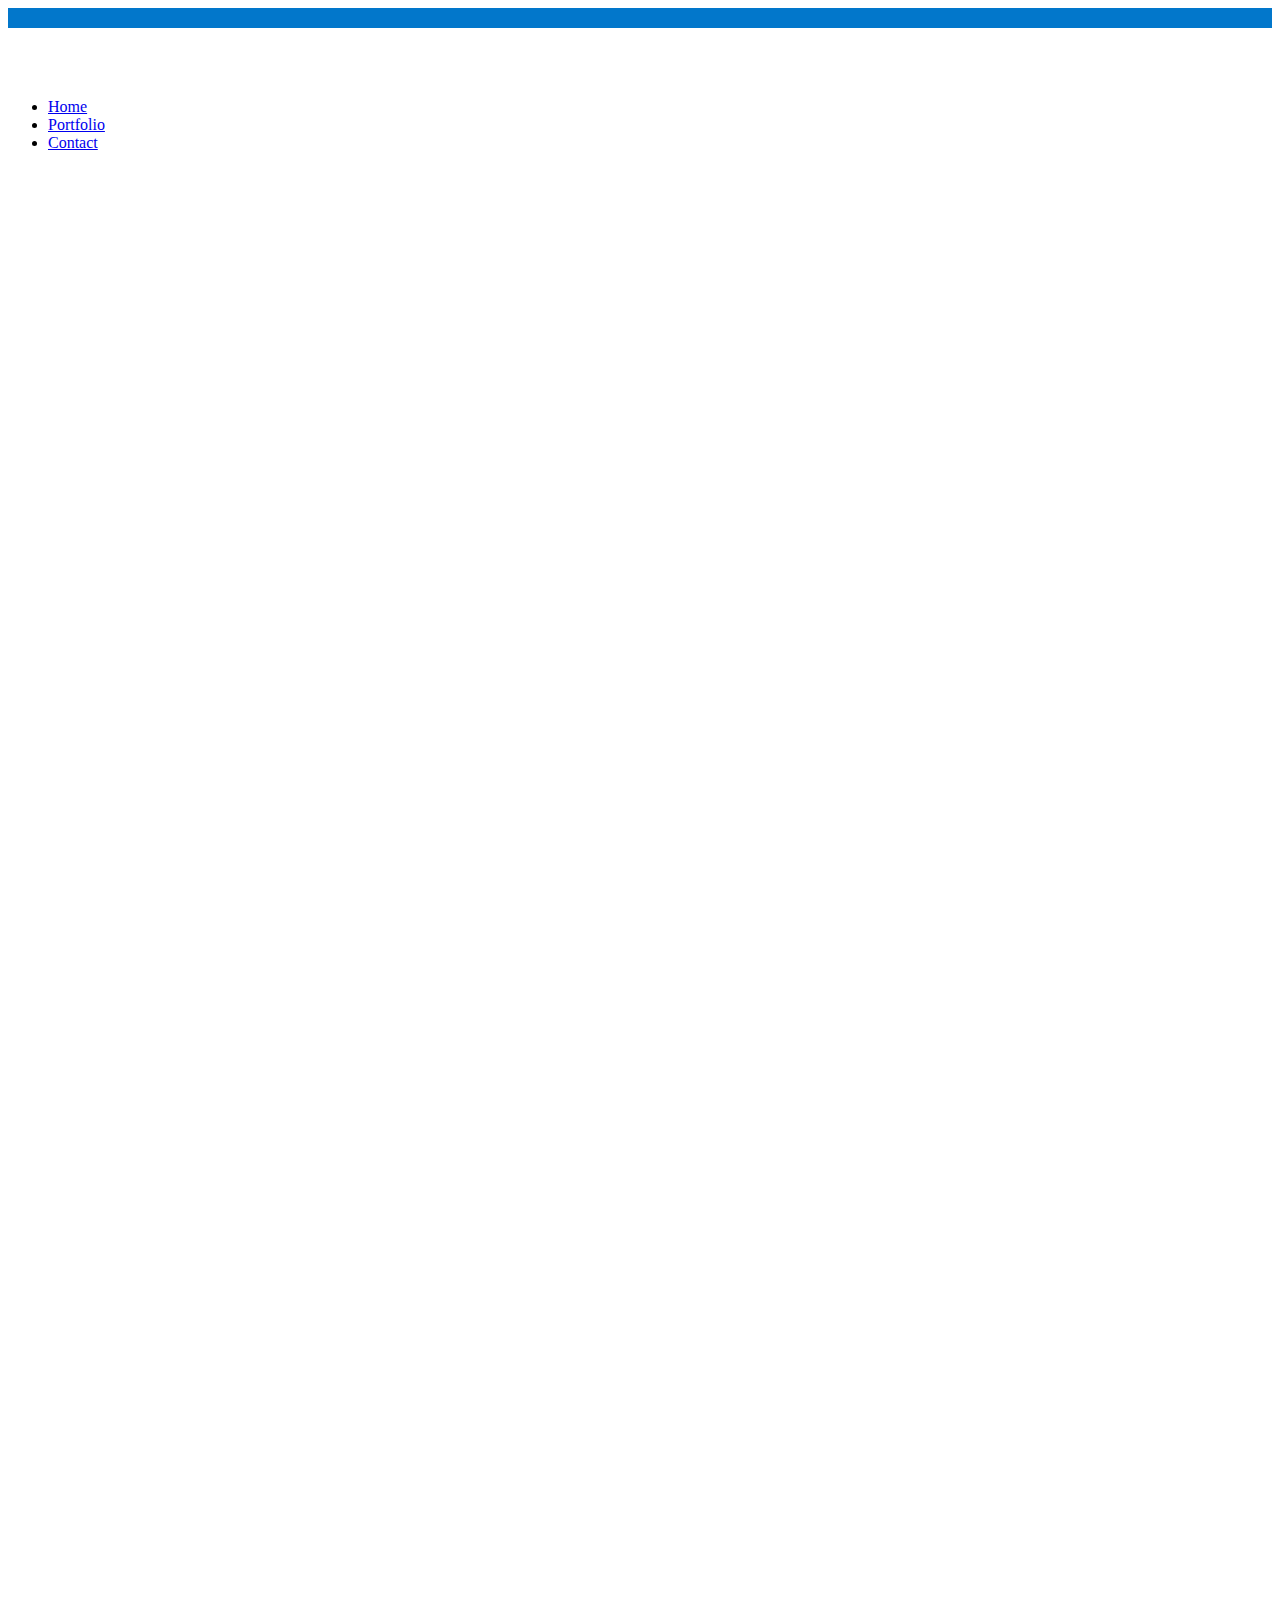
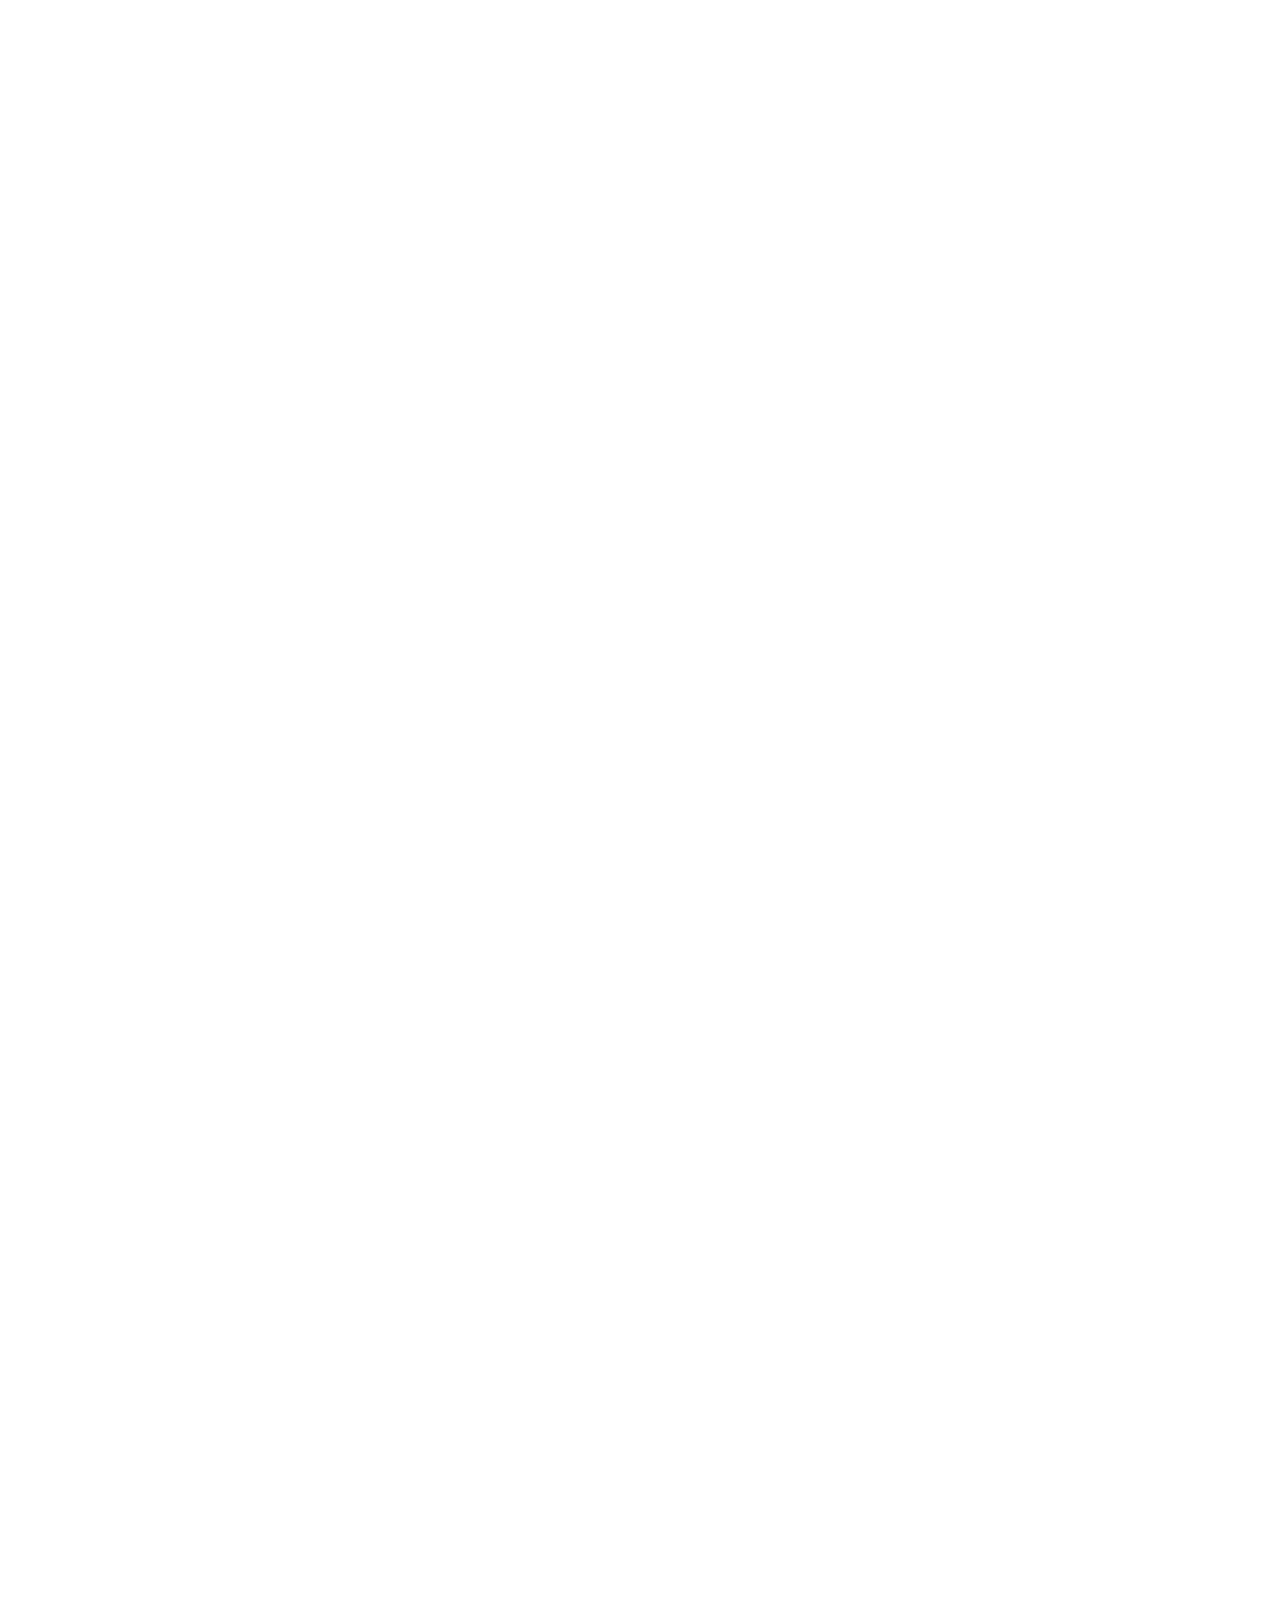
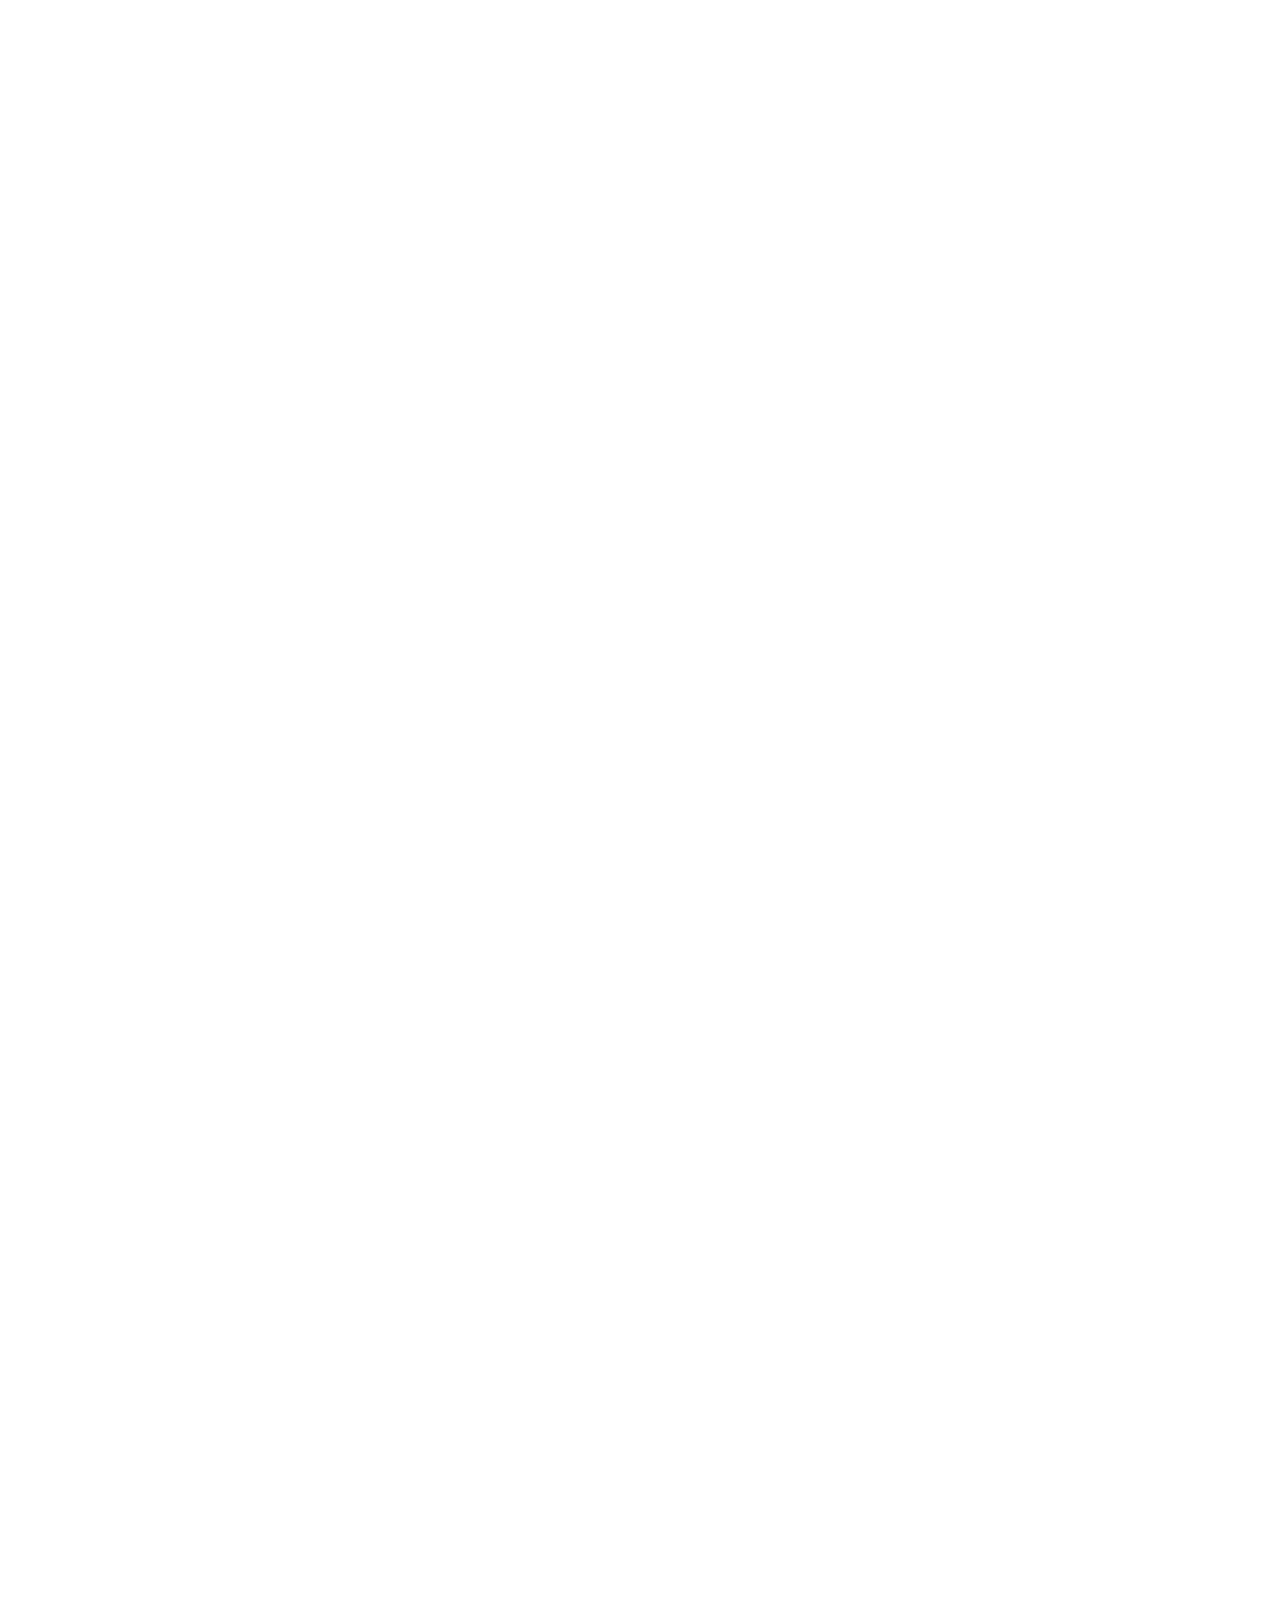
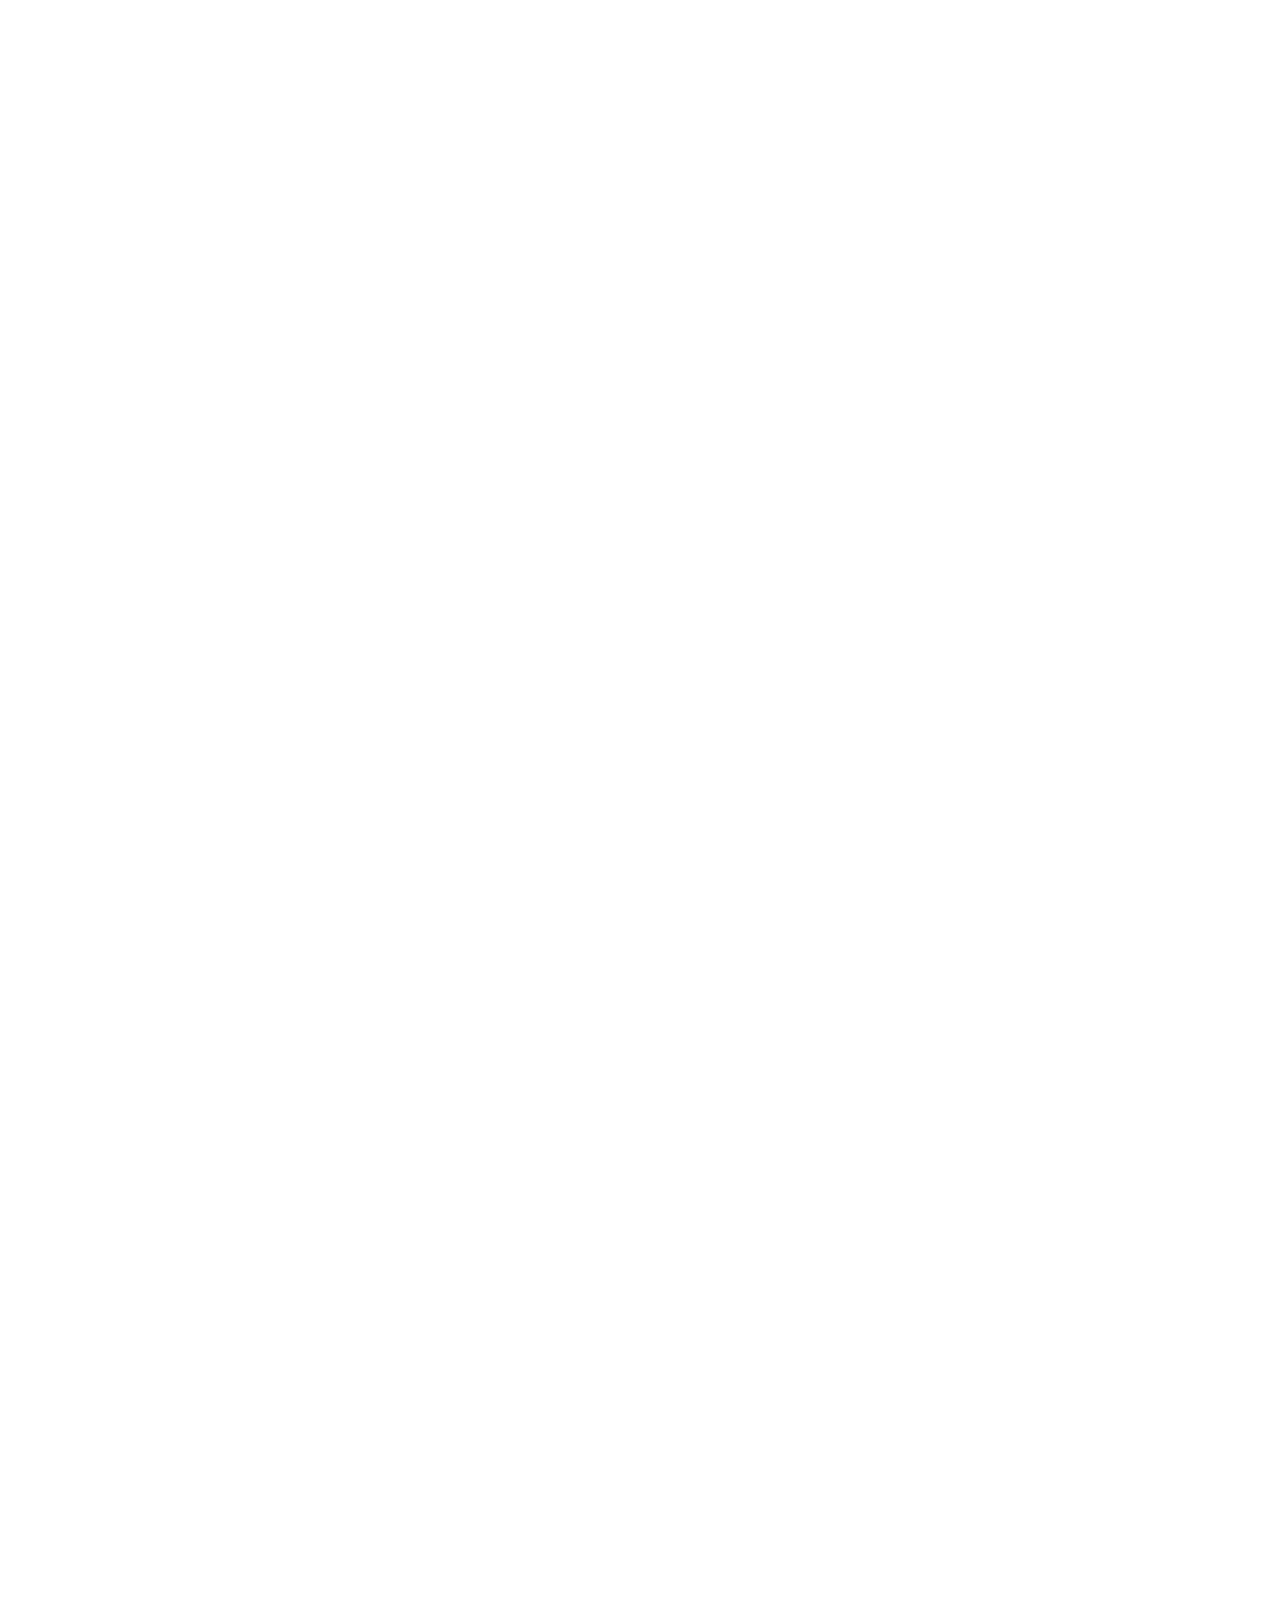
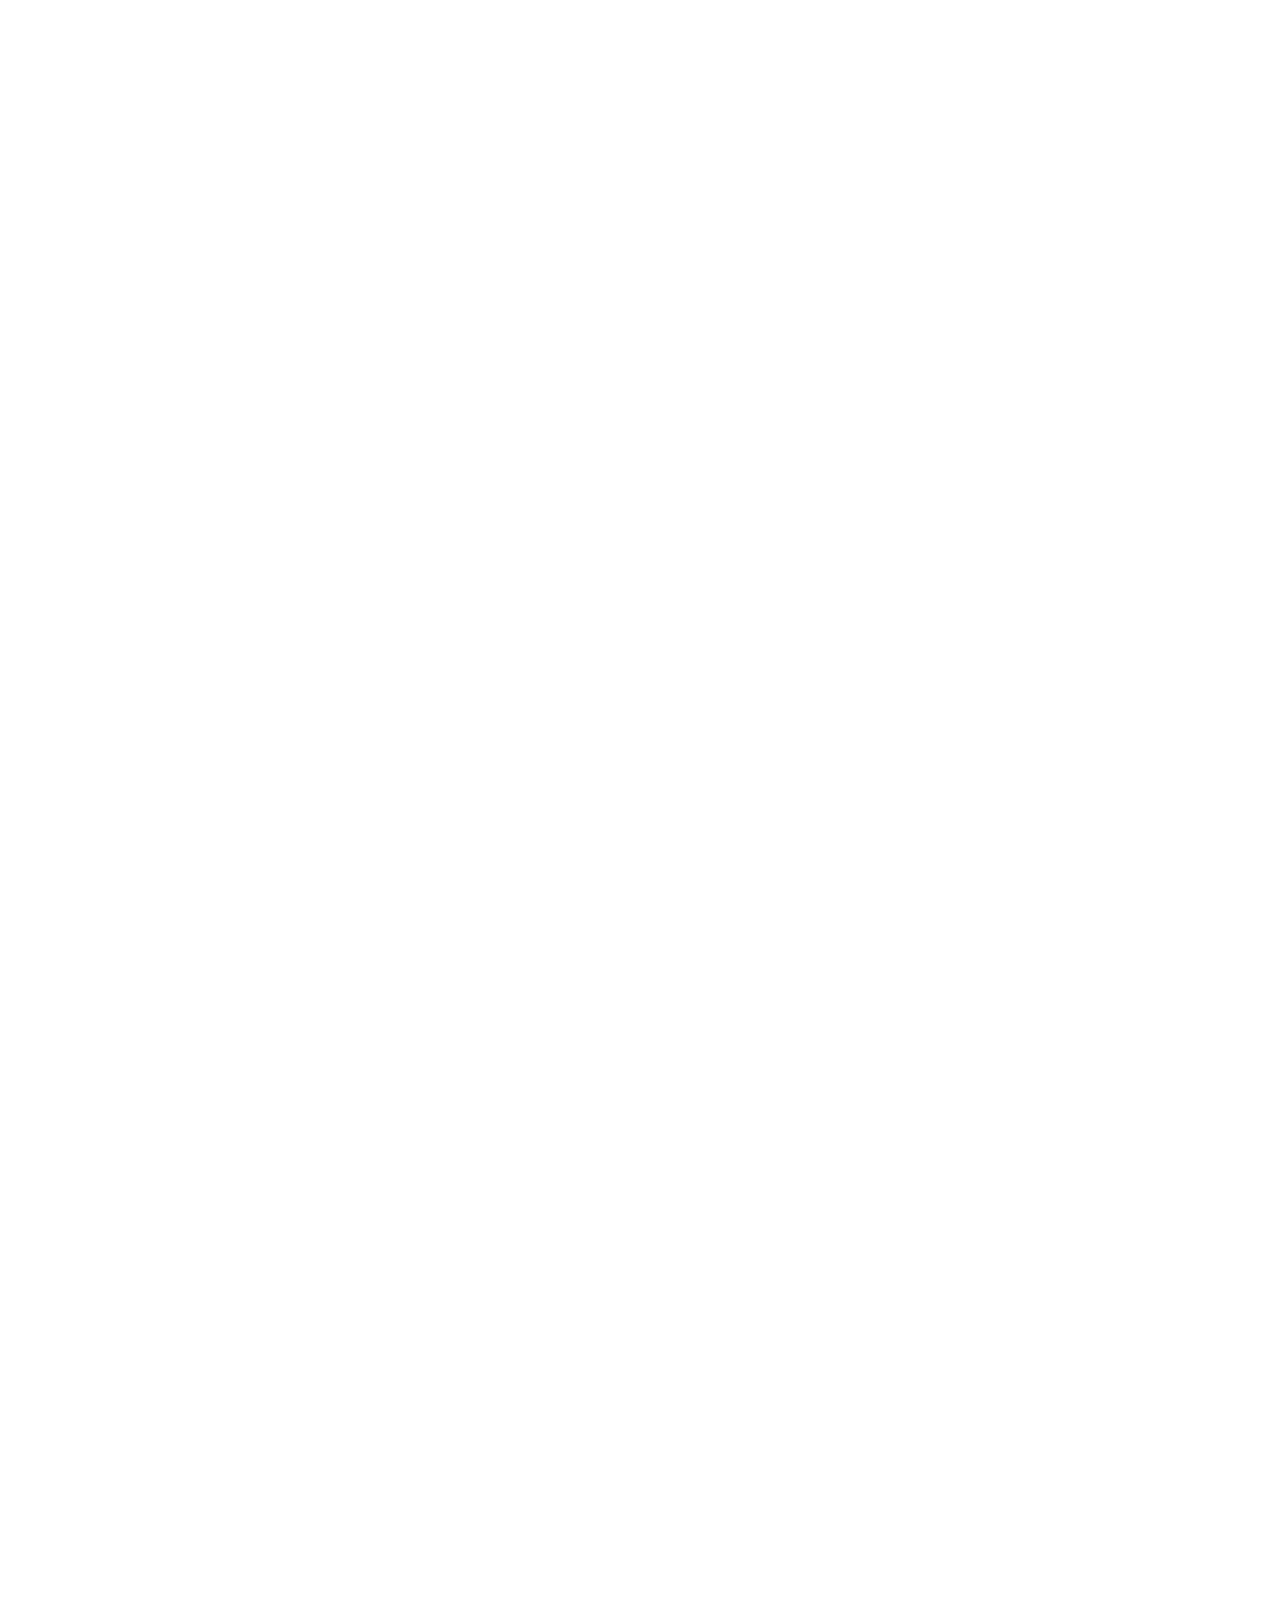
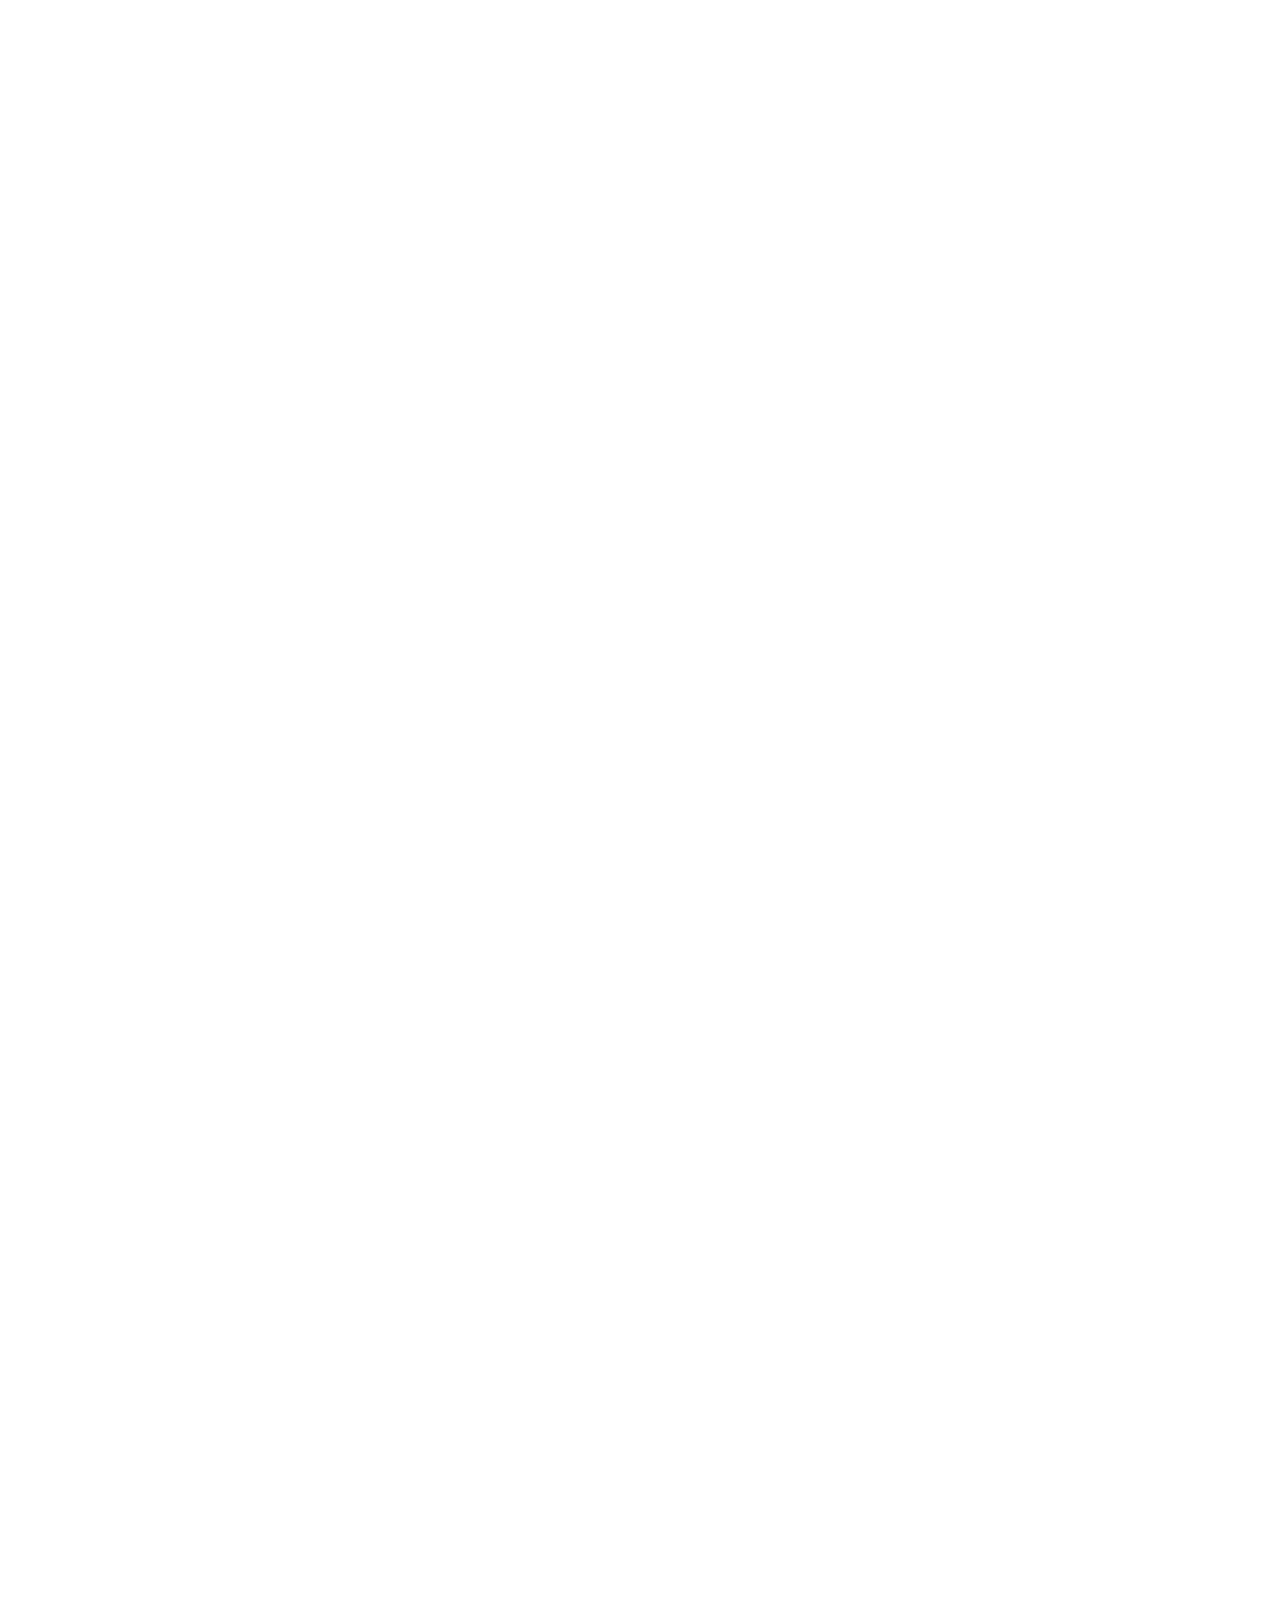
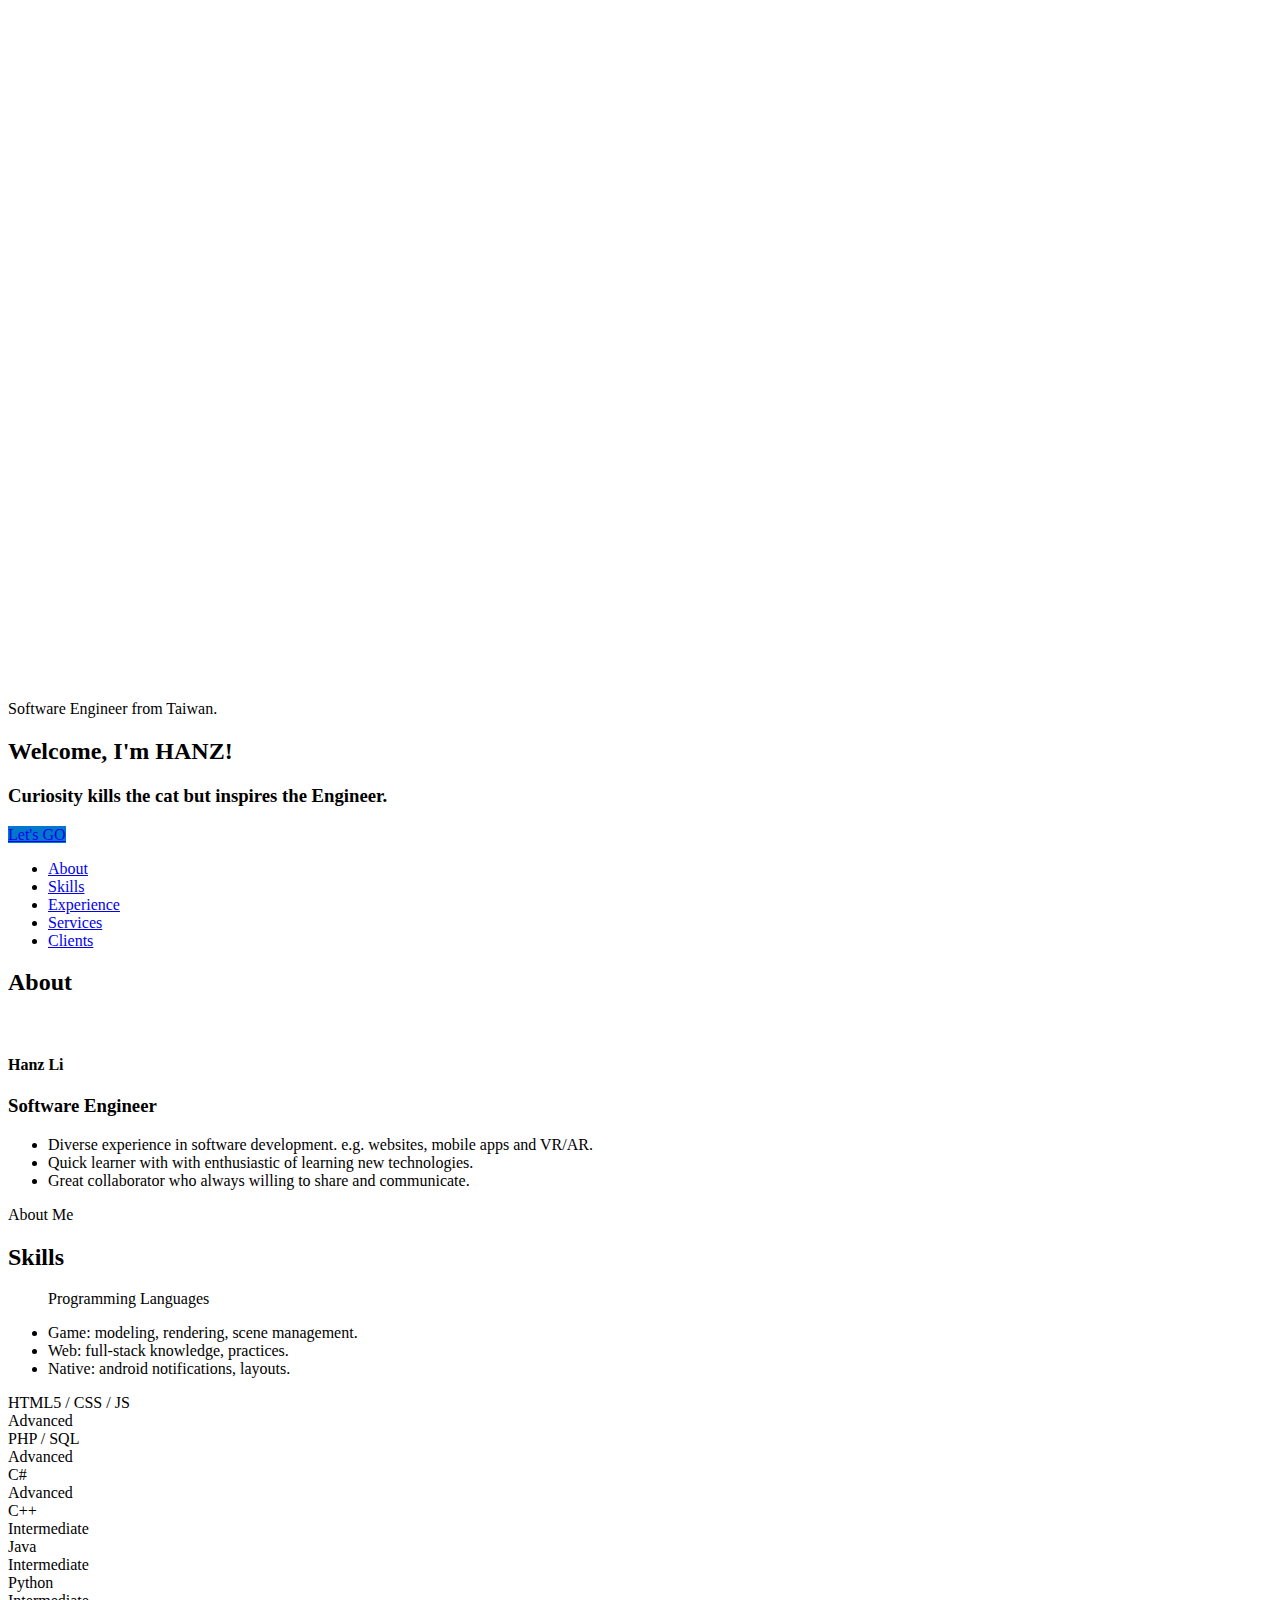
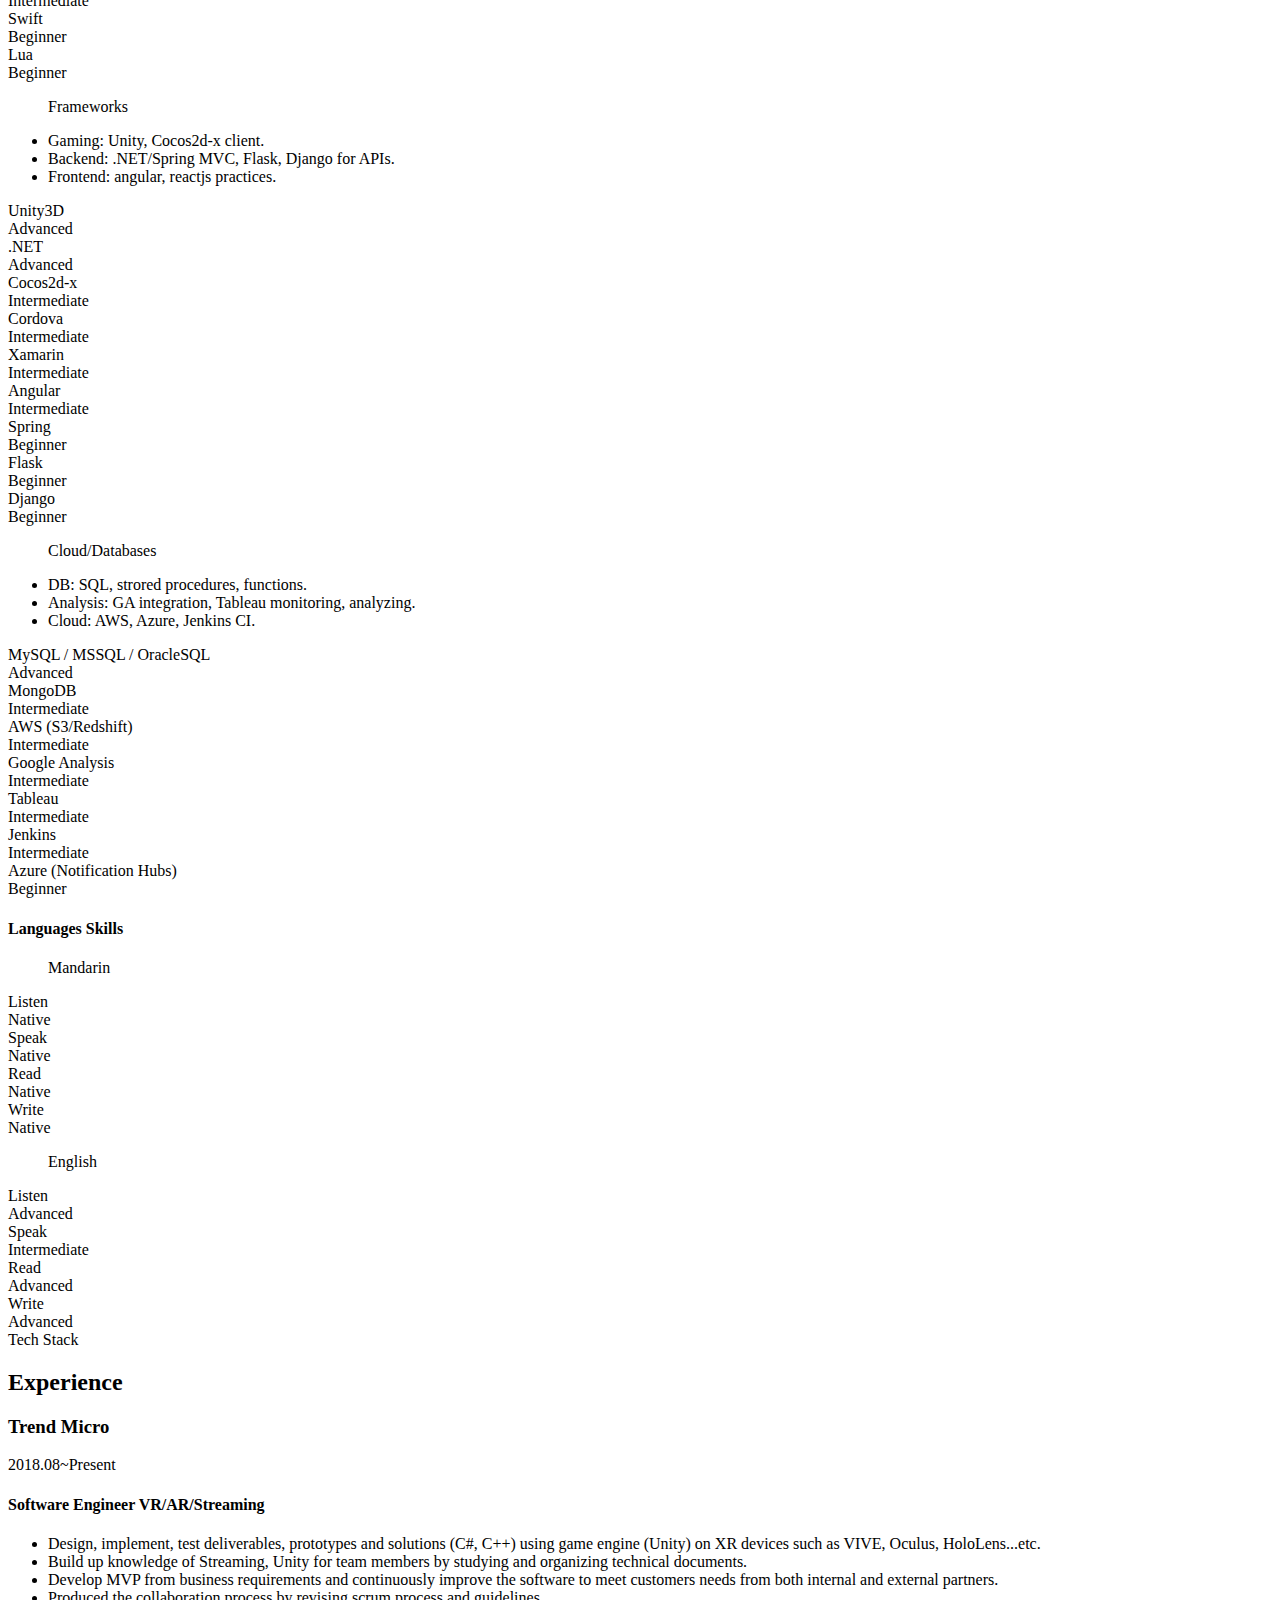
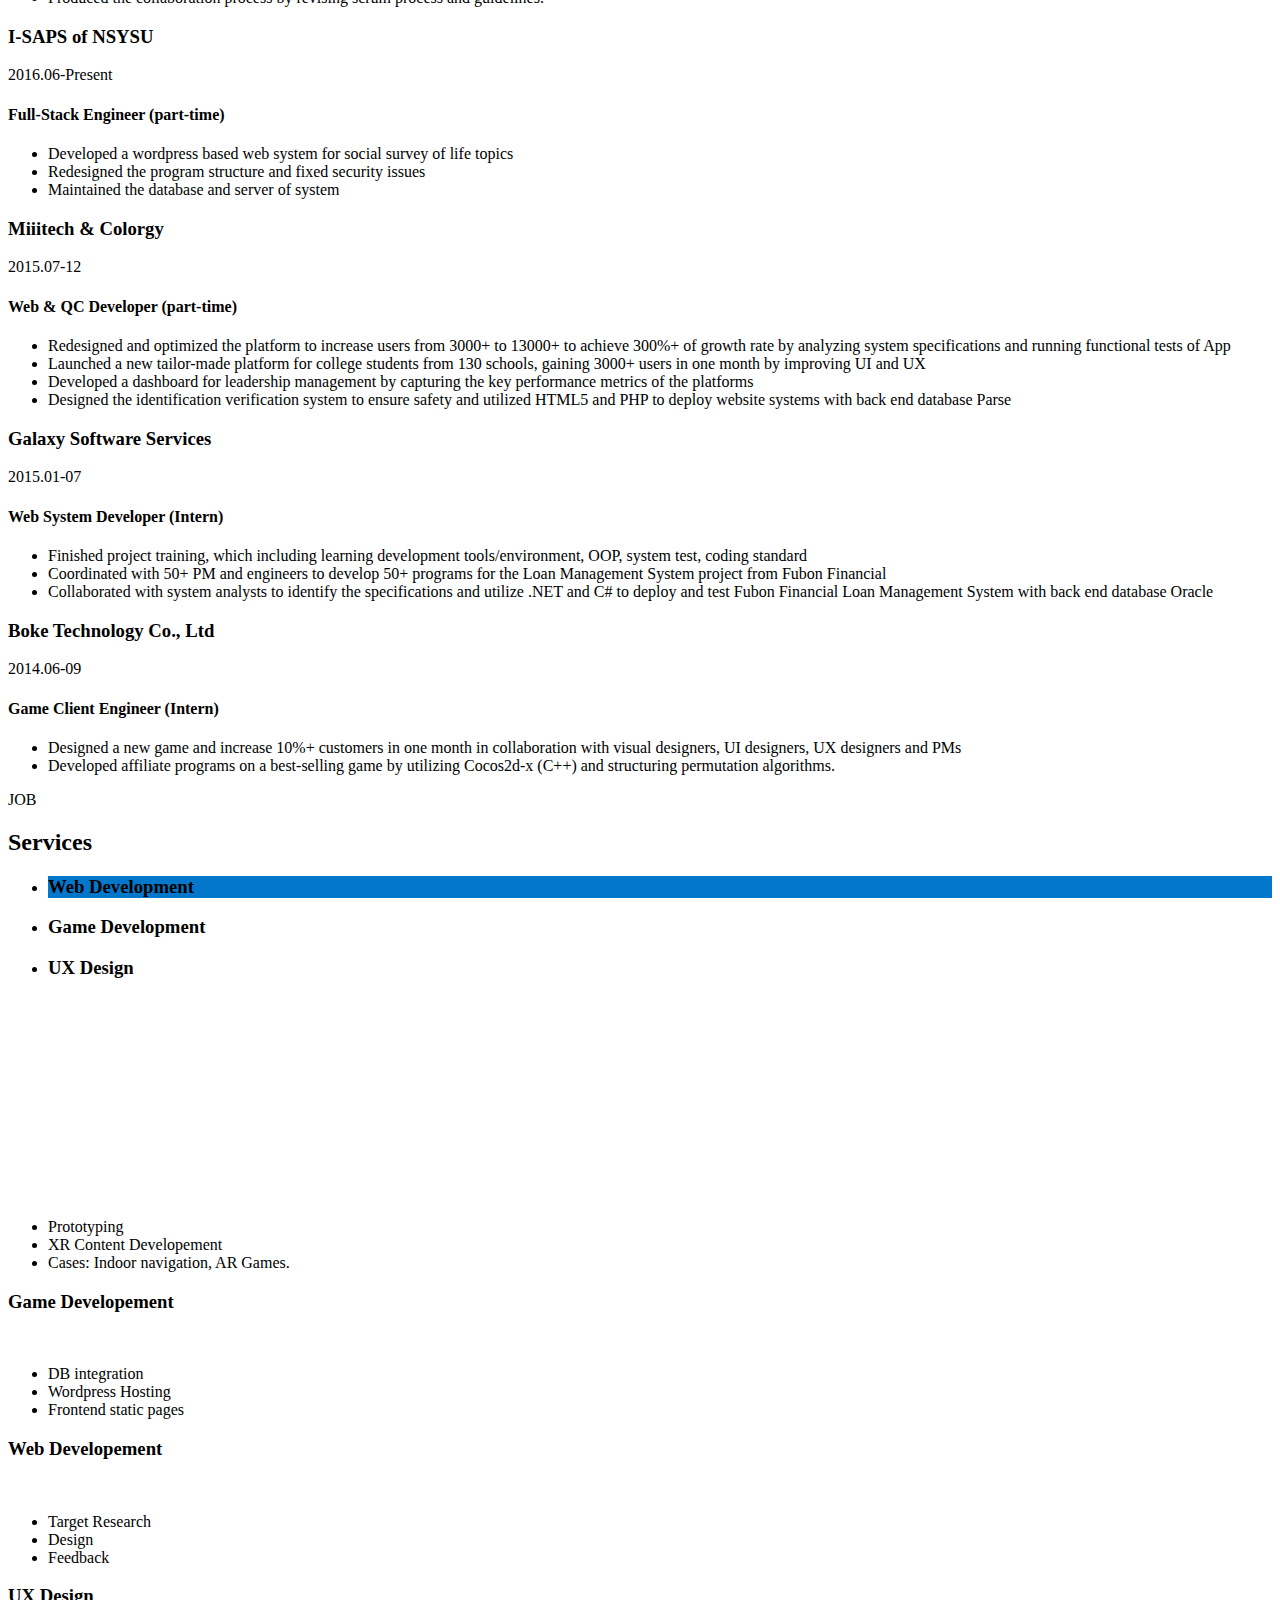
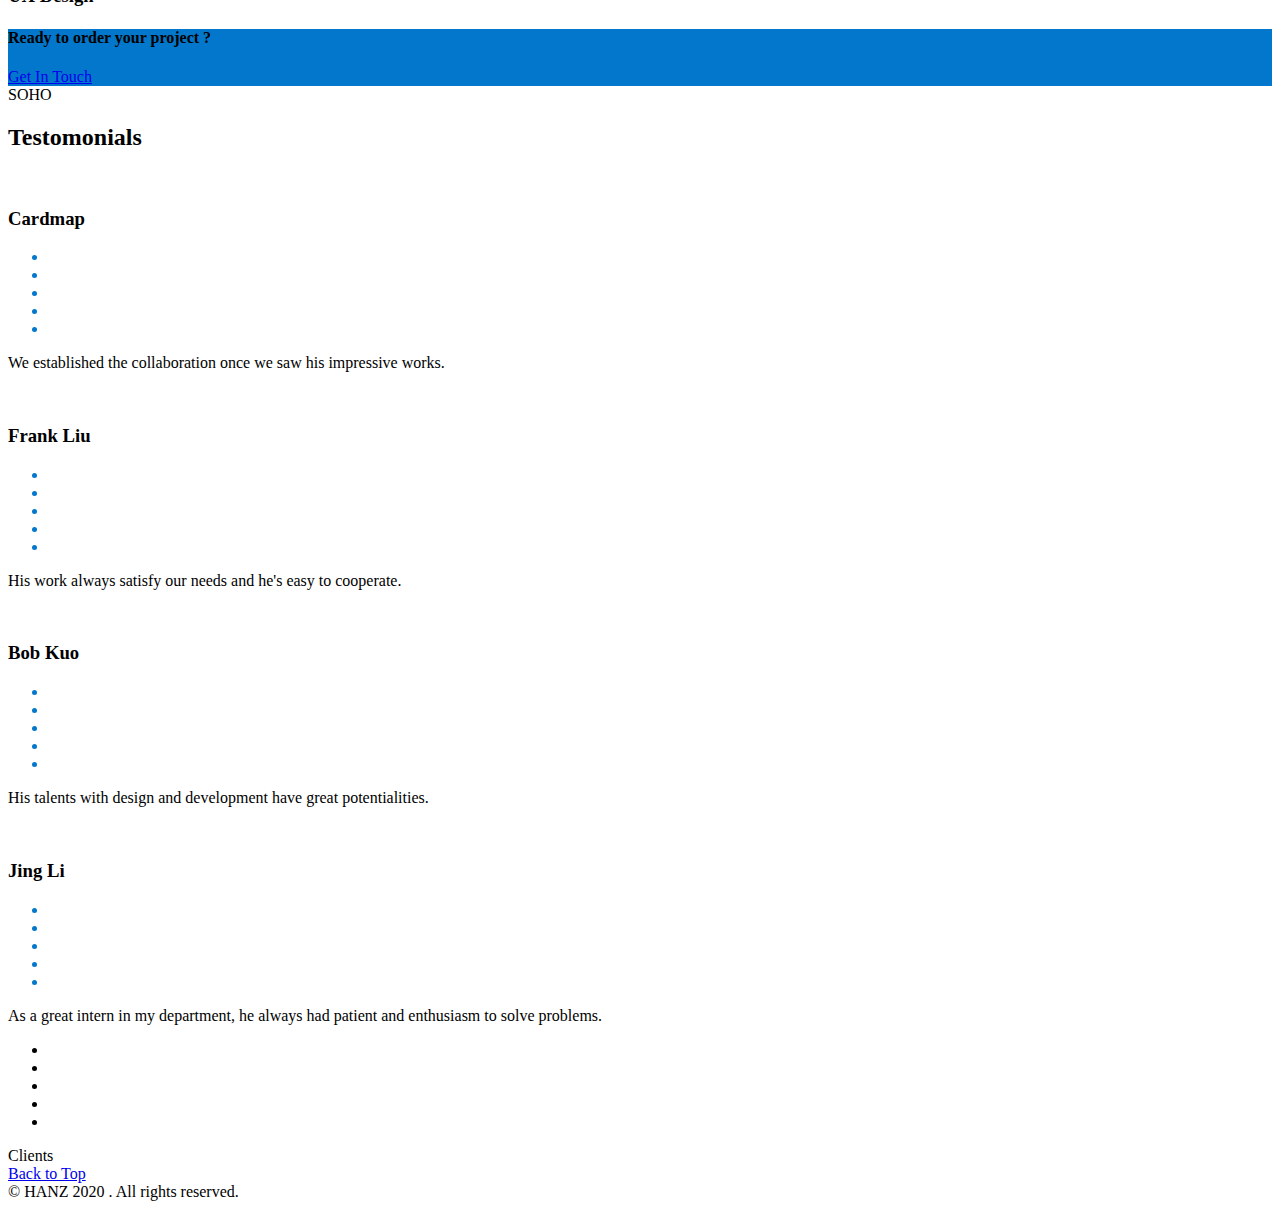
==== index.html @ 51c035bb "update page" ====
<!DOCTYPE HTML>
<html lang="en">
<head>
    <!--=============== basic  ===============-->
    <meta charset="UTF-8">
    <title>HANZ</title>
    <meta name="viewport" content="width=device-width, initial-scale=1.0, minimum-scale=1.0, maximum-scale=1.0, user-scalable=no">
    <meta name="robots" content="index, follow"/>
    <meta name="keywords" content=""/>
    <meta name="description" content=""/>
    <!--=============== css  ===============-->
    <link type="text/css" rel="stylesheet" href="css/reset.css">
    <link type="text/css" rel="stylesheet" href="css/plugins.css">
    <link type="text/css" rel="stylesheet" href="css/style.css">
    <link type="text/css" rel="stylesheet" href="css/color.css">
    <link type="text/css" rel="stylesheet" href="css/yourstyle.css">
    <!--=============== favicons ===============-->
    <link rel="shortcut icon" href="images/icon.png">
</head>
<body>
<!--================= loader ================-->
<div class="loader-holder">
    <div class="loader-inner loader-vis">
        <div class="loader"></div>
    </div>
</div>
<!--================= loader end ================-->
<!--================= main start ================-->
<div id="main">
    <!--================= Header ================-->
    <header class="main-header">
        <a href="index.html" class="logo-holder"><img src="images/logo.png" alt=""></a>
        <!-- info-button -->
        <div class="nav-button" id="open-button">
            <span class="menu-global menu-top"></span>
            <span class="menu-global menu-middle"></span>
            <span class="menu-global menu-bottom"></span>
        </div>
        <!-- info-button end-->
        <div class="show-share isShare"><img src="images/share.png" alt=""></div>
    </header>
    <!-- End header -->
    <!--================= menu ================-->
    <div class="menu-wrap">
        <div class="menu-inner">
            <!-- menu logo-->
            <a href="index.html" class="menu-logo"><img src="images/logo.png" alt=""></a>
            <!-- menu logo end -->
            <div class="hid-men-wrap   alt">
                <div id="hid-men">
                    <ul class="menu">
                        <li>
                            <a href="index.html">Home</a>
                            <!-- level 2-->
                            <!--<ul>
                                <li><a href="index.html">Slider</a></li>
                                <li><a href="index2.html">Impulse image</a></li>
                                <li><a href="index3.html">Image</a></li>
                                <li><a href="index4.html">Slideshow</a></li>
                                <li><a href="index5.html">Carousel</a></li>
                                <li><a href="index6.html">Video</a></li>
                            </ul>-->
                            <!-- level 2 end-->
                        </li>
                        <li>
                            <a href="portfolio.html">Portfolio</a>
                        </li>
                            <!--<ul>
                                <li><a href="portfolio.html">Style 1</a></li>
                                <li><a href="portfolio2.html">Style 2</a></li>
                                <li><a href="portfolio3.html">Style 3</a></li>
                                <li><a href="portfolio4.html">Style 4</a></li>
                                <li>
                                    <a href="#">Portfolio single</a>
                         <ul>
                                        <li><a href="portfolio-single.html">Style 1</a></li>
                                        <li><a href="portfolio-single2.html">Style 2</a></li>
                                        <li><a href="portfolio-single3.html">Style 3</a></li>
                                        <li><a href="portfolio-single4.html">Style 4</a></li>
                                        <li><a href="portfolio-single5.html">Style 5</a></li>
                                    </ul>
                    </li>
                            </ul>-->
                        <!--</li>-->
                        <li><a href="contact.html">Contact</a></li>
                        <!--<li><a href="blog.html">Blog</a></li>-->
                        <!--<li>
                            <a href="#">Pages</a>
                            <ul>
                                <li><a href="blog-single.html">Blog Single</a></li>
                                ‰<li><a href="404.html">404</a></li>
                                <li><a href="contact2.html">Contact 2</a></li>
                            </ul>
                        </li>-->
                    </ul>
                </div>
            </div>
        </div>
        <div class="morph-shape" id="morph-shape" data-morph-open="M-7.312,0H15c0,0,66,113.339,66,399.5C81,664.006,15,800,15,800H-7.312V0z;M-7.312,0H100c0,0,0,113.839,0,400c0,264.506,0,400,0,400H-7.312V0z">
            <svg xmlns="http://www.w3.org/2000/svg" width="100%" height="100%" viewBox="0 0 100 800" preserveAspectRatio="none">
                <path d="M-7.312,0H0c0,0,0,113.839,0,400c0,264.506,0,400,0,400h-7.312V0z"/>
            </svg>
        </div>
    </div>
    <!--menu end-->
    <!-- Hero section   -->
    <div class="hero-wrap fl-wrap full-height">
        <div class="hero-item">
            <div class="media-container">
                <div class="video-mask"></div>
                <!--=============== add you video id  in data-vid="" if you want add sound change data-mv="1" on data-mv="0" ===============-->
                <div  class="background-video" data-vid="FM7MFYoylVs" data-mv="1"> </div>
                <div class="bg mob-bg" style="background-image:url(images/bg/2.jpg)"></div>
                <div class="overlay"></div>
            </div>
        </div>
        <div class="hero-wrap-item  left-her alt">
            <div class="container">
                <div class="fl-wrap section-entry">
                    <p>Software Engineer from Taiwan.</p>
                    <h2>Welcome, I'm HANZ!</h2>
                    <h3>Curiosity kills the cat but inspires the Engineer.</h3>
                    <a href="#sec2" class="btn hide-icon custom-scroll-link"  ><i class="fa fa-flag-checkered"></i><span>Let's GO</span></a>
                </div>
            </div>
        </div>
    </div>
    <!-- Hero section   end -->
    <!-- fixed column  -->
    <div class="fixed-column">
        <div class="column-image fl-wrap full-height">
            <div class="bg bg-scroll" ></div>
            <div class="overlay"></div>
        </div>
        <div class="bg-title alt"><span></span></div>
        <div class="progress-bar-wrap">
            <div class="progress-bar"></div>
        </div>
    </div>
    <!-- fixed column  end -->
    <!-- column-wrap  -->
    <div class="column-wrap scroll-content">
        <!--=============== content ===============-->
        <!-- scroll page navigation -->
        <div class="scroll-nav-holder fl-wrap">
            <nav class="scroll-nav fl-wrap">
                <ul>
                    <li><a class="scroll-link fbgs" href="#sec2" data-bgscr="images/bg/long/1.jpg" data-bgtex="about"><span>About</span></a></li>
                    <li><a class="scroll-link" href="#sec6" data-bgscr="images/bg/long/4.jpg" data-bgtex="skills"><span>Skills</span></a></li>
                    <li><a class="scroll-link" href="#sec4" data-bgscr="images/bg/long/2.jpg" data-bgtex="experience"><span>Experience</span></a></li>
                    <li><a class="scroll-link" href="#sec5" data-bgscr="images/bg/long/3.jpg" data-bgtex="services"><span>Services</span></a></li>
                    <li><a class="scroll-link" href="#sec7" data-bgscr="images/bg/long/5.jpg" data-bgtex="clients"><span>Clients</span></a></li>
                </ul>
            </nav>
        </div>
        <!-- scroll page navigation end -->
        <!-- content   -->
        <div class="content">
            <!-- section-->
            <section  id="sec2" data-scrollax-parent="true" class="scroll-con-sec   small-pad-sec">
                <div class="container">
                    <div class="section-title">
                        <h2> About</h2>
                        <p></p>
                        <div class="clearfix"></div>
                        <span class="bold-separator"></span>
                    </div>
                    <div class="fl-wrap abt-wrap">
                        <div class="row">
                            <div class="col-md-6">
                                <div class="box-item vis-det fl-wrap">
                                    <img src="images/1.jpg" class="respimg" alt="">
                                    <a data-src="images/1.jpg" class="image-popup"><i class="fa fa-search"></i></a>
                                </div>
                            </div>
                            <div class="col-md-6">
                                <h4 class="text-subtitle">Hanz Li</h4>
                                <h3 class="text-title">Software Engineer</h3>
                                <ul class="dec-list">
                                    <li>Diverse experience in software development. e.g. websites, mobile apps and VR/AR.</li>
                                    <li>Quick learner with with enthusiastic of learning new technologies.</li>
                                    <li>Great collaborator who always willing to share and communicate.</li>
                                </ul>
                            </div>
                        </div>
                    </div>
                </div>
                <div class="parallax-title right-pos" data-scrollax="properties: { translateY: '-350px' }">About Me</div>
            </section>
            <!-- section end -->
            <!-- section-->
            <section  id="sec6" data-scrollax-parent="true" class="scroll-con-sec  dec-sec">
                <div class="container">
                    <div class="section-title">
                        <h2>Skills</h2>
                        <p></p>
                        <div class="clearfix"></div>
                        <span class="bold-separator"></span>
                    </div>
                    <div class="skills-wrap">
                        <div class="row">
                            <div class="col-md-4">
                                <blockquote>
                                    <p>Programming Languages</p>
                                </blockquote>
                                <ul class="dec-list">
                                    <li> Game: modeling, rendering, scene management.</li>
                                    <li> Web: full-stack knowledge, practices.</li>
                                    <li> Native: android notifications, layouts.</li>
                                </ul>
                                <div class="fl-wrap">
                                    <div class="skillbar-box animaper">
                                        
                                        <!-- skill 1-->
                                        <div class="custom-skillbar-title"><span>HTML5 / CSS / JS</span></div>
                                        <div class="skill-bar-percent">Advanced</div>
                                        <div class="skillbar-bg" data-percent="75%">
                                            <div class="custom-skillbar"></div>
                                        </div>
                                        <!-- skill 2-->
                                        <div class="custom-skillbar-title"><span>PHP / SQL</span></div>
                                        <div class="skill-bar-percent">Advanced</div>
                                        <div class="skillbar-bg" data-percent="75%">
                                            <div class="custom-skillbar"></div>
                                        </div>
                                        <!-- skill 3-->
                                        <div class="custom-skillbar-title"><span>C#</span></div>
                                        <div class="skill-bar-percent">Advanced</div>
                                        <div class="skillbar-bg" data-percent="75%">
                                            <div class="custom-skillbar"></div>
                                        </div>
                                        <!-- skill 4-->
                                        <div class="custom-skillbar-title"><span>C++</span></div>
                                        <div class="skill-bar-percent">Intermediate</div>
                                        <div class="skillbar-bg" data-percent="50%">
                                            <div class="custom-skillbar"></div>
                                        </div>
                                        <!-- skill 5-->
                                        <div class="custom-skillbar-title"><span>Java</span></div>
                                        <div class="skill-bar-percent">Intermediate</div>
                                        <div class="skillbar-bg" data-percent="50%">
                                            <div class="custom-skillbar"></div>
                                        </div>
                                        <div class="custom-skillbar-title"><span>Python</span></div>
                                        <div class="skill-bar-percent">Intermediate</div>
                                        <div class="skillbar-bg" data-percent="50%">
                                            <div class="custom-skillbar"></div>
                                        </div>
                                        <div class="custom-skillbar-title"><span>Swift</span></div>
                                        <div class="skill-bar-percent">Beginner</div>
                                        <div class="skillbar-bg" data-percent="25%">
                                            <div class="custom-skillbar"></div>
                                        </div>
                                        <div class="custom-skillbar-title"><span>Lua</span></div>
                                        <div class="skill-bar-percent">Beginner</div>
                                        <div class="skillbar-bg" data-percent="25%">
                                            <div class="custom-skillbar"></div>
                                        </div>
                                    </div>
                                </div>
                            </div>
                            <div class="col-md-4">
                                <blockquote>
                                    <p>Frameworks</p>
                                </blockquote>
                                <ul class="dec-list">
                                    <li> Gaming: Unity, Cocos2d-x client.</li>
                                    <li> Backend: .NET/Spring MVC, Flask, Django for APIs.</li>
                                    <li> Frontend: angular, reactjs practices.</li>
                                </ul>
                                <div class="fl-wrap">
                                    <div class="skillbar-box animaper">
                                        <div class="custom-skillbar-title"><span>Unity3D</span></div>
                                        <div class="skill-bar-percent">Advanced</div>
                                        <div class="skillbar-bg" data-percent="75%">
                                            <div class="custom-skillbar"></div>
                                        </div>
                                        <div class="custom-skillbar-title"><span>.NET</span></div>
                                        <div class="skill-bar-percent">Advanced</div>
                                        <div class="skillbar-bg" data-percent="75%">
                                            <div class="custom-skillbar"></div>
                                        </div>
                                        <div class="custom-skillbar-title"><span>Cocos2d-x</span></div>
                                        <div class="skill-bar-percent">Intermediate</div>
                                        <div class="skillbar-bg" data-percent="50%">
                                            <div class="custom-skillbar"></div>
                                        </div>
                                        <div class="custom-skillbar-title"><span>Cordova</span></div>
                                        <div class="skill-bar-percent">Intermediate</div>
                                        <div class="skillbar-bg" data-percent="50%">
                                            <div class="custom-skillbar"></div>
                                        </div>
                                        <div class="custom-skillbar-title"><span>Xamarin</span></div>
                                        <div class="skill-bar-percent">Intermediate</div>
                                        <div class="skillbar-bg" data-percent="50%">
                                            <div class="custom-skillbar"></div>
                                        </div>
                                        <div class="custom-skillbar-title"><span>Angular</span></div>
                                        <div class="skill-bar-percent">Intermediate</div>
                                        <div class="skillbar-bg" data-percent="50%">
                                            <div class="custom-skillbar"></div>
                                        </div>
                                        <div class="custom-skillbar-title"><span>Spring</span></div>
                                        <div class="skill-bar-percent">Beginner</div>
                                        <div class="skillbar-bg" data-percent="25%">
                                            <div class="custom-skillbar"></div>
                                        </div>
                                        <div class="custom-skillbar-title"><span>Flask</span></div>
                                        <div class="skill-bar-percent">Beginner</div>
                                        <div class="skillbar-bg" data-percent="25%">
                                            <div class="custom-skillbar"></div>
                                        </div>
                                        <div class="custom-skillbar-title"><span>Django</span></div>
                                        <div class="skill-bar-percent">Beginner</div>
                                        <div class="skillbar-bg" data-percent="25%">
                                            <div class="custom-skillbar"></div>
                                        </div>
                                    </div>
                                </div>
                            </div>
                            <div class="col-md-4">
                                <blockquote>
                                    <p>Cloud/Databases</p>
                                </blockquote>
                                <ul class="dec-list">
                                    <li> DB: SQL, strored procedures, functions.</li>
                                    <li> Analysis: GA integration, Tableau monitoring, analyzing.</li>
                                    <li> Cloud: AWS, Azure, Jenkins CI.</li>
                                </ul>
                                <div class="fl-wrap">
                                    <div class="skillbar-box animaper">
                                        <div class="custom-skillbar-title"><span>MySQL / MSSQL / OracleSQL</span></div>
                                        <div class="skill-bar-percent">Advanced</div>
                                        <div class="skillbar-bg" data-percent="75%">
                                            <div class="custom-skillbar"></div>
                                        </div>
                                        <div class="custom-skillbar-title"><span>MongoDB</span></div>
                                        <div class="skill-bar-percent">Intermediate</div>
                                        <div class="skillbar-bg" data-percent="50%">
                                            <div class="custom-skillbar"></div>
                                        </div>
                                        <div class="custom-skillbar-title"><span>AWS (S3/Redshift)</span></div>
                                        <div class="skill-bar-percent">Intermediate</div>
                                        <div class="skillbar-bg" data-percent="50%">
                                            <div class="custom-skillbar"></div>
                                        </div>
                                        <div class="custom-skillbar-title"><span>Google Analysis</span></div>
                                        <div class="skill-bar-percent">Intermediate</div>
                                        <div class="skillbar-bg" data-percent="50%">
                                            <div class="custom-skillbar"></div>
                                        </div>
                                        <div class="custom-skillbar-title"><span>Tableau</span></div>
                                        <div class="skill-bar-percent">Intermediate</div>
                                        <div class="skillbar-bg" data-percent="50%">
                                            <div class="custom-skillbar"></div>
                                        </div>
                                        <div class="custom-skillbar-title"><span>Jenkins</span></div>
                                        <div class="skill-bar-percent">Intermediate</div>
                                        <div class="skillbar-bg" data-percent="50%">
                                            <div class="custom-skillbar"></div>
                                        </div>
                                        <div class="custom-skillbar-title"><span>Azure (Notification Hubs)</span></div>
                                        <div class="skill-bar-percent">Beginner</div>
                                        <div class="skillbar-bg" data-percent="25%">
                                            <div class="custom-skillbar"></div>
                                        </div>
                                    </div>
                                </div>
                            </div>
                        </div>
                    </div>
                    <div class="row">
                        <div class="col-md-2">
                            <h4 class="bold-title">Languages Skills</h4>
                        </div>
                        <div class="col-md-10">
                            <div class="piechart-holder animaper">
                                <div class="row">
                                    <!-- 1  -->
                                    <div class="col-md-4" >
                                        <blockquote>
                                            <p>Mandarin</p>
                                        </blockquote>
                                        <div class="fl-wrap">
                                            <div class="skillbar-box animaper">
                                                <div class="custom-skillbar-title"><span>Listen</span></div>
                                                <div class="skill-bar-percent">Native</div>
                                                <div class="skillbar-bg" data-percent="100%">
                                                    <div class="custom-skillbar"></div>
                                                </div>
                                                <div class="custom-skillbar-title"><span>Speak</span></div>
                                                <div class="skill-bar-percent">Native</div>
                                                <div class="skillbar-bg" data-percent="100%">
                                                    <div class="custom-skillbar"></div>
                                                </div>
                                                <div class="custom-skillbar-title"><span>Read</span></div>
                                                <div class="skill-bar-percent">Native</div>
                                                <div class="skillbar-bg" data-percent="100%">
                                                    <div class="custom-skillbar"></div>
                                                </div>
                                                <div class="custom-skillbar-title"><span>Write</span></div>
                                                <div class="skill-bar-percent">Native</div>
                                                <div class="skillbar-bg" data-percent="100%">
                                                    <div class="custom-skillbar"></div>
                                                </div>
                                            </div>
                                        </div>
                                    </div>
                                    <!-- 1 end -->
                                    <!-- 2  -->
                                    <div class="col-md-4" >
                                        <blockquote>
                                            <p>English</p>
                                        </blockquote>
                                        <div class="fl-wrap">
                                            <div class="skillbar-box animaper">
                                                <div class="custom-skillbar-title"><span>Listen</span></div>
                                                <div class="skill-bar-percent">Advanced</div>
                                                <div class="skillbar-bg" data-percent="75%">
                                                    <div class="custom-skillbar"></div>
                                                </div>
                                                <div class="custom-skillbar-title"><span>Speak</span></div>
                                                <div class="skill-bar-percent">Intermediate</div>
                                                <div class="skillbar-bg" data-percent="50%">
                                                    <div class="custom-skillbar"></div>
                                                </div>
                                                <div class="custom-skillbar-title"><span>Read</span></div>
                                                <div class="skill-bar-percent">Advanced</div>
                                                <div class="skillbar-bg" data-percent="75%">
                                                    <div class="custom-skillbar"></div>
                                                </div>
                                                <div class="custom-skillbar-title"><span>Write</span></div>
                                                <div class="skill-bar-percent">Advanced</div>
                                                <div class="skillbar-bg" data-percent="75%">
                                                    <div class="custom-skillbar"></div>
                                                </div>
                                            </div>
                                        </div>
                                    </div>
                                    <!-- 2 end  -->

                                </div>
                            </div>
                        </div>
                    </div>
                </div>

                <div class="parallax-title right-pos" data-scrollax="properties: { translateY: '-350px' }">Tech Stack</div>
            </section>
            <!-- section end -->
            <!--
            <section class="scroll-con-sec dec-sec">
                <div class="container">
                    <div class="inline-facts-holder fl-wrap">

                        <div class="inline-facts">
                            <div class="milestone-counter">
                                <div class="stats animaper">
                                    <div class="num" data-content="15" data-num="15">0</div>
                                </div>
                            </div>
                            <h6>Finished projects</h6>
                            <i class="fa fa-trophy" aria-hidden="true"></i>
                        </div>

                        <div class="inline-facts">
                            <div class="milestone-counter">
                                <div class="stats animaper">
                                    <div class="num" data-content="9" data-num="9">0</div>
                                </div>
                            </div>
                            <h6>Happy customers</h6>
                            <i class="fa fa-child" aria-hidden="true"></i>
                        </div>
 
                        <div class="inline-facts">
                            <div class="milestone-counter">
                                <div class="stats animaper">
                                    <div class="num" data-content="1993" data-num="1993">0</div>
                                </div>
                            </div>
                            <h6>Working hours </h6>
                            <i class="fa fa-clock-o" aria-hidden="true"></i>
                        </div>
                    </div>
                </div>
            </section>
            -->
            <!-- section end -->
            <!--=============== section exp  ===============-->
            <section data-scrollax-parent="true"  id="sec4" class="scroll-con-sec dec-sec">
                <div class="container">
                    <div class="section-title">
                        <h2>Experience</h2>
                        <p></p>
                        <div class="clearfix"></div>
                        <span class="bold-separator"></span>
                    </div>
                    <div class="custom-inner-holder">
                        <!-- 1 -->
                        <div class="custom-inner">
                            <div class="row">
                                <div class="col-md-4">
                                    <div class="resum-header workres">
                                        <i class="fa fa-briefcase"></i>
                                        <h3>Trend Micro</h3>
                                        <span>  2018.08~Present </span>
                                    </div>
                                </div>
                                <div class="col-md-8">
                                    <h4>Software Engineer VR/AR/Streaming</h4>
                                    <ul>
                                        <li>Design, implement, test deliverables, prototypes and solutions (C#, C++) using game engine (Unity) on XR devices such as VIVE, Oculus, HoloLens...etc.</li>
                                        <li>Build up knowledge of Streaming, Unity for team members by studying and organizing technical documents.  </li>
                                        <li>Develop MVP from business requirements and continuously improve the software to meet customers needs from both internal and external partners.</li>
                                        <li>Produced the collaboration process by revising scrum process and guidelines.</li>
                                    </ul>
                                    <span class="custom-inner-dec"></span>
                                </div>
                            </div>
                        </div>
                        <!-- 1 -->
                        <!-- 1 -->
                        <div class="custom-inner">
                            <div class="row">
                                <div class="col-md-4">
                                    <div class="resum-header educ">
                                        <i class="fa fa-briefcase"></i>
                                        <h3> I-SAPS of NSYSU</h3>
                                        <span>  2016.06-Present </span>
                                    </div>
                                </div>
                                <div class="col-md-8">
                                    <h4>Full-Stack Engineer (part-time)</h4>
                                    <ul>
                                        <li>Developed a wordpress based web system for social survey of life topics</li>
                                        <li>Redesigned the program structure and fixed security issues</li>
                                        <li>Maintained the database and server of system</li>
                                    </ul>
                                    <span class="custom-inner-dec"></span>
                                </div>
                            </div>
                        </div>
                        <!-- 1 -->
                        <!-- 2 -->
                        <div class="custom-inner">
                            <div class="row">
                                <div class="col-md-4">
                                    <div class="resum-header workres">
                                        <i class="fa fa-briefcase"></i>
                                        <h3> Miiitech & Colorgy</h3>
                                        <span>  2015.07-12 </span>
                                    </div>
                                </div>
                                <div class="col-md-8">
                                    <h4>Web & QC Developer (part-time)</h4>
                                    <ul>
                                        <li>Redesigned and optimized the platform to increase users from 3000+ to 13000+ to achieve 300%+ of growth rate by analyzing system specifications and running functional tests of App</li>
                                        <li>Launched a new tailor-made platform for college students from 130 schools, gaining 3000+ users in one month by improving UI and UX</li>
                                        <li>Developed a dashboard for leadership management by capturing the key performance metrics of the platforms</li>
                                        <li>Designed the identification verification system to ensure safety and utilized HTML5 and PHP to deploy website systems with back end database Parse</li>
                                    </ul>
                                    <span class="custom-inner-dec"></span>
                                </div>
                            </div>
                        </div>
                        <!-- 2 end -->
                        <!-- 4 -->
                        <div class="custom-inner">
                            <div class="row">
                                <div class="col-md-4">
                                    <div class="resum-header workres">
                                        <i class="fa fa-briefcase"></i>
                                        <h3> Galaxy Software Services </h3>
                                        <span>  2015.01-07 </span>
                                    </div>
                                </div>
                                <div class="col-md-8">
                                    <h4>Web System Developer (Intern)</h4>
                                    <ul>
                                        <li>Finished project training, which including learning development tools/environment, OOP, system test, coding standard</li>
                                        <li>Coordinated with 50+ PM and engineers to develop 50+ programs for the Loan Management System project from Fubon Financial</li>
                                        <li>Collaborated with system analysts to identify the specifications and utilize .NET and C# to deploy and test Fubon Financial Loan Management System with back end database Oracle</li>
                                    </ul>
                                    <span class="custom-inner-dec"></span>
                                </div>
                            </div>
                        </div>
                        <!-- 4 end -->
                        <!-- 3 -->
                        <div class="custom-inner">
                            <div class="row">
                                <div class="col-md-4">
                                    <div class="resum-header workres">
                                        <i class="fa fa-briefcase"></i>
                                        <h3> Boke Technology Co., Ltd </h3>
                                        <span>  2014.06-09 </span>
                                    </div>
                                </div>
                                <div class="col-md-8">
                                    <h4>Game Client Engineer (Intern)</h4>
                                    <ul>
                                        <li>Designed a new game and increase 10%+ customers in one month in collaboration with visual designers, UI designers, UX designers and PMs</li>
                                        <li>Developed affiliate programs on a best-selling game by utilizing Cocos2d-x (C++) and structuring permutation algorithms.</li>
                                    </ul>
                                    <span class="custom-inner-dec"></span>
                                </div>
                            </div>
                        </div>
                        <!-- 3 end -->

                    </div>    
                </div>
                <div class="parallax-title right-pos" data-scrollax="properties: { translateY: '-350px' }">JOB</div>
            </section>
            <!-- section end -->
            <!-- section-->
            <section   id="sec5" data-scrollax-parent="true" class="scroll-con-sec dec-sec">
                <div class="sec-dec right-rot"></div>
                <div class="container">
                    <div class="section-title">
                        <h2>Services</h2>
                        <p></p>
                        <div class="clearfix"></div>
                        <span class="bold-separator"></span>
                    </div>
                    <div class="fl-wrap serv-wrap">
                        <div class="row">
                            <div class="col-md-3">
                                <ul class="tabs sl-tabs">
                                    <li class="tab-link current" data-tab="tab-1">
                                        <div class="tb-item">
                                            <i class="fa fa-desktop"></i>
                                            <h3>Web Development</h3>
                                        </div>
                                    </li>
                                    <li class="tab-link" data-tab="tab-2">
                                        <div class="tb-item">
                                            <i class="fa fa-gamepad"></i>
                                            <h3>Game Development</h3>
                                        </div>
                                    </li>
                                    <li class="tab-link" data-tab="tab-3">
                                        <div class="tb-item">
                                            <i class="fa  fa-anchor"></i>
                                            <h3>UX Design</h3>
                                        </div>
                                    </li>
                                </ul>
                            </div>
                            <div class="col-md-9">
                                <!-- tab1 -->
                                <div id="tab-1" class="tab-content current">
                                    <div class="row">
                                        <div class="col-md-7">
                                            <div class="box-item fl-wrap">
                                                <iframe width="300" height="200" src="https://www.youtube.com/embed/UaS7MzezzA0" frameborder="0" allow="accelerometer; autoplay; encrypted-media; gyroscope; picture-in-picture" allowfullscreen></iframe>
                                            </div>
                                        </div>
                                        <div class="col-md-5">
                                            <ul class="dec-list">
                                                <li> Prototyping </li>
                                                <li> XR Content Developement </li>
                                                <li> Cases: Indoor navigation, AR Games.</li>
                                            </ul>
                                            <!--<span class="price">$</span>-->
                                        </div>
                                    </div>
                                    <h3>Game Developement</h3>
                                    <p> </p>
                                </div>
                                <!-- tab1 end -->
                                <!-- tab2 -->
                                <div id="tab-2" class="tab-content">
                                    <div class="row">
                                        <div class="col-md-7">
                                            <div class="box-item vis-det fl-wrap">
                                                <img src="images/services/4.jpg" class="respimg" alt="">
                                                <a data-src="images/services/4.jpg" class="image-popup"><i class="fa fa-search"></i></a>
                                            </div>
                                        </div>
                                        <div class="col-md-5">
                                            <ul class="dec-list">
                                                <li>  DB integration </li>
                                                <li>  Wordpress Hosting </li>
                                                <li>  Frontend static pages </li>
                                            </ul>
                                            <!--<span class="price">$</span>-->
                                        </div>
                                    </div>
                                    <h3>Web Developement</h3>
                                    <p> </p>
                                </div>
                                <!-- tab2 end -->
                                <!-- tab3-->
                                <div id="tab-3" class="tab-content">
                                    <div class="row">
                                        <div class="col-md-7">
                                            <div class="box-item vis-det fl-wrap">
                                                <img src="images/services/3.jpg" class="respimg" alt="">
                                                <a data-src="images/services/3.jpg" class="image-popup"><i class="fa fa-search"></i></a>
                                            </div>
                                        </div>
                                        <div class="col-md-5">
                                            <ul class="dec-list">
                                                <li> Target Research </li>
                                                <li> Design </li>
                                                <li> Feedback </li>
                                            </ul>
                                            <!--<span class="price">$</span>-->
                                        </div>
                                    </div>
                                    <h3>UX Design</h3>
                                    <p> </p>
                                </div>
                                <!-- tab3 end -->
                            </div>
                        </div>
                    </div>
                </div>
                <div class="clearfix"></div>
                <div class="container">
                    <div class="order-wrap fl-wrap color-bg">
                        <div class="row">
                            <div class="col-md-8">
                                <h4>Ready to order your project ?</h4>
                            </div>
                            <div class="col-md-4">
                                <a href="contact.html" class="ord-link">Get In Touch</a>
                            </div>
                        </div>
                    </div>
                </div>
                <div class="parallax-title right-pos" data-scrollax="properties: { translateY: '-350px' }">SOHO</div>
            </section>
            <!-- section end -->
            
            <!-- section  -->
            <section  id="sec7" data-scrollax-parent="true" class="scroll-con-sec">
                <div class="container">
                    <div class="section-title">
                        <h2>Testomonials</h2>
                        <p></p>
                        <div class="clearfix"></div>
                        <span class="bold-separator"></span>
                    </div>
                    <div class="testimonials-slider-holder fl-wrap">
                        <div class="testimonials-slider owl-carousel">
                            <div class="item">
                                <div class="testi-item">
                                    <div class="testi-image">
                                        <img src="images/testim/0.jpg" alt="">
                                    </div>
                                    <div class="testi-text fl-wrap">
                                        <h3>Cardmap</h3>
                                        <ul class="star-rating">
                                            <li><i class="fa fa-star"></i></li>
                                            <li><i class="fa fa-star"></i></li>
                                            <li><i class="fa fa-star"></i></li>
                                            <li><i class="fa fa-star"></i></li>
                                            <li><i class="fa fa-star"></i></li>
                                        </ul>
                                        <p>We established the collaboration once we saw his impressive works.</p>
                                    </div>
                                </div>
                            </div>
                            <!-- item-->
                            <div class="item">
                                <div class="testi-item">
                                    <div class="testi-image">
                                        <img src="images/testim/1.jpg" alt="">
                                    </div>
                                    <div class="testi-text fl-wrap">
                                        <h3>Frank Liu</h3>
                                        <ul class="star-rating">
                                            <li><i class="fa fa-star"></i></li>
                                            <li><i class="fa fa-star"></i></li>
                                            <li><i class="fa fa-star"></i></li>
                                            <li><i class="fa fa-star"></i></li>
                                            <li><i class="fa fa-star"></i></li>
                                        </ul>
                                        <p>His work always satisfy our needs and he's easy to cooperate.</p>
                                    </div>
                                </div>
                            </div>
                            <!-- item end-->
                            <!-- item-->
                            <div class="item">
                                <div class="testi-item">
                                    <div class="testi-image">
                                        <img src="images/testim/2.jpg" alt="">
                                    </div>
                                    <div class="testi-text fl-wrap">
                                        <h3>Bob Kuo</h3>
                                        <ul class="star-rating">
                                            <li><i class="fa fa-star"></i></li>
                                            <li><i class="fa fa-star"></i></li>
                                            <li><i class="fa fa-star"></i></li>
                                            <li><i class="fa fa-star"></i></li>
                                            <li><i class="fa fa-star"></i></li>
                                        </ul>
                                        <p>His talents with design and development have great potentialities.</p>
                                    </div>
                                </div>
                            </div>
                            <!-- item end-->
                            <!-- item-->
                            <div class="item">
                                <div class="testi-item">
                                    <div class="testi-image">
                                        <img src="images/testim/3.jpg" alt="">
                                    </div>
                                    <div class="testi-text fl-wrap">
                                        <h3>Jing Li</h3>
                                        <ul class="star-rating">
                                            <li><i class="fa fa-star"></i></li>
                                            <li><i class="fa fa-star"></i></li>
                                            <li><i class="fa fa-star"></i></li>
                                            <li><i class="fa fa-star"></i></li>
                                            <li><i class="fa fa-star"></i></li>
                                        </ul>
                                        <p>As a great intern in my department, he always had patient and enthusiasm to solve problems.</p>
                                    </div>
                                </div>
                            </div>
                            <!-- item end-->
                        </div>
                        <div class="customNavigation">
                            <a class="next-slide transition"><i class="fa fa-angle-right"></i></a>
                            <a class="prev-slide transition"><i class="fa fa-angle-left"></i></a>
                        </div>
                        <div class="teti-counter"></div>
                    </div>
                    <!-- clients-->
                    <div class="clients-list fl-wrap">
                        <ul>
                            <li><a href="https://www.trendmicro.com/" target="_blank"><span><img src="images/clients/1.png" alt=""></span></a></li>
                            <li><a href="https://www.trendmicro.com/" target="_blank"><span><img src="images/clients/2.jpg" alt=""></span></a></li>
                            <li><a href="https://smilepoll.tw" target="_blank"><span><img src="images/clients/3.png" alt=""></span></a></li>
                            <li><a href="https://www.boke.com/" target="_blank"><span><img src="images/clients/4.png" alt=""></span></a></li>
                            <li><a href="http://www.gss.com.tw/" target="_blank"><span><img src="images/clients/5.png" alt=""></span></a></li>
                        </ul>
                    </div>
                    <!-- clients end -->
                </div>
                <!-- parallax-title-->
                <div class="parallax-title right-pos" data-scrollax="properties: { translateY: '-350px' }">Clients</div>
                <!-- parallax-title end -->
            </section>
            <!-- section  end-->
            <!--  to top  -->
            <div class="small-sec fl-wrap">
                <div class="to-top-wrap"><a class="to-top" href="#"> <i class="fa fa-angle-double-up"></i> Back to Top</a></div>
            </div>
            <!-- to top end-->
        </div>
        <!-- content end -->
    </div>
    <!-- column-wrap end -->
    <!-- arrow nav -->
    <div class="arrowpagenav"></div>
    <!-- arrow nav end-->
    <!-- footer-->
    <footer class="main-footer">
        <a href="contact.html" class="mail-link"><i class="fa fa-envelope" aria-hidden="true"></i></a>
        <!-- header-social-->
        <div class="footer-social">
        </div>
        <!-- header-social end-->
        <div class="copyright">&#169; HANZ 2020 .  All rights reserved.</div>
    </footer>
    <!-- footer end -->
    <!-- Share container  -->
    <div class="share-container  isShare"  data-share="['facebook','pinterest','googleplus','twitter','linkedin']"></div>
    <!-- Share container  end-->
</div>
<!-- Main end -->
<!--=============== scripts  ===============-->
<script type="text/javascript" src="js/jquery.min.js"></script>
<script type="text/javascript" src="js/plugins.js"></script>
<script type="text/javascript" src="js/scripts.js"></script>
</body>
</html>
---- css/color.css ----
@charset "utf-8";
/*--
	Color styles
--*/
header li.act-link a , .text-title span , .dec-list li:before  , .resum-header i , .sl-tabs li i , .testimonials-slider ul.star-rating li , .to-top-wrap i ,.scroll-nav a.external:after , .mail-link:hover  , .price  , .fixed-filter .gallery-filters a.gallery-filter-active , .slider-zoom , .page-nav a span , .post-meta li i , .post-author-wrap li a , .controls button , .sliding-menu a:hover{
    color:#0277cb;
}
header.sticky  li.act-link a , .footer-social li a  ,   .share-icon , .fixed-icons-wrap ul li a  , .bold-separator , .fixed-column , .btn , .scroll-nav li a.act-link:before  , .scroll-nav li a.act-link:after  , .custom-skillbar , .price:before , .color-bg , ul.tabs li.current .tb-item , .testimonials-slider-holder .customNavigation a  , .accordion-title.activeac  h5 a , .resum-header:before  , .menu-inner:before , .customNavigation.gals a , .bold-title:before , .progress-bar  , #submit , .grid-det h3:before , .inline-filter .gallery-filters a.gallery-filter-active , .box-item.vis-det a , .inline-filter .folio-counter , .fixed-filter .folio-counter , .box-item.hd-box .image-popup , .post-tags li a:hover , .pagination a.current-page , .pagination a:hover , .carousel-item h3:before   , .box-item.vis-det a.popgal , .show-share:before{
    background:#0277cb;

}
.loader {
    border-top: 10px solid  #0277cb;
    border-right: 10px solid #0277cb;
    border-bottom: 10px solid #0277cb;
}
.hd-box-wrap h2:after{
    border-color: transparent #0277cb transparent transparent;
}
/*
Cyan    57dacc
Green   0F9D58
Yellow FF9800
4ccabe
*/
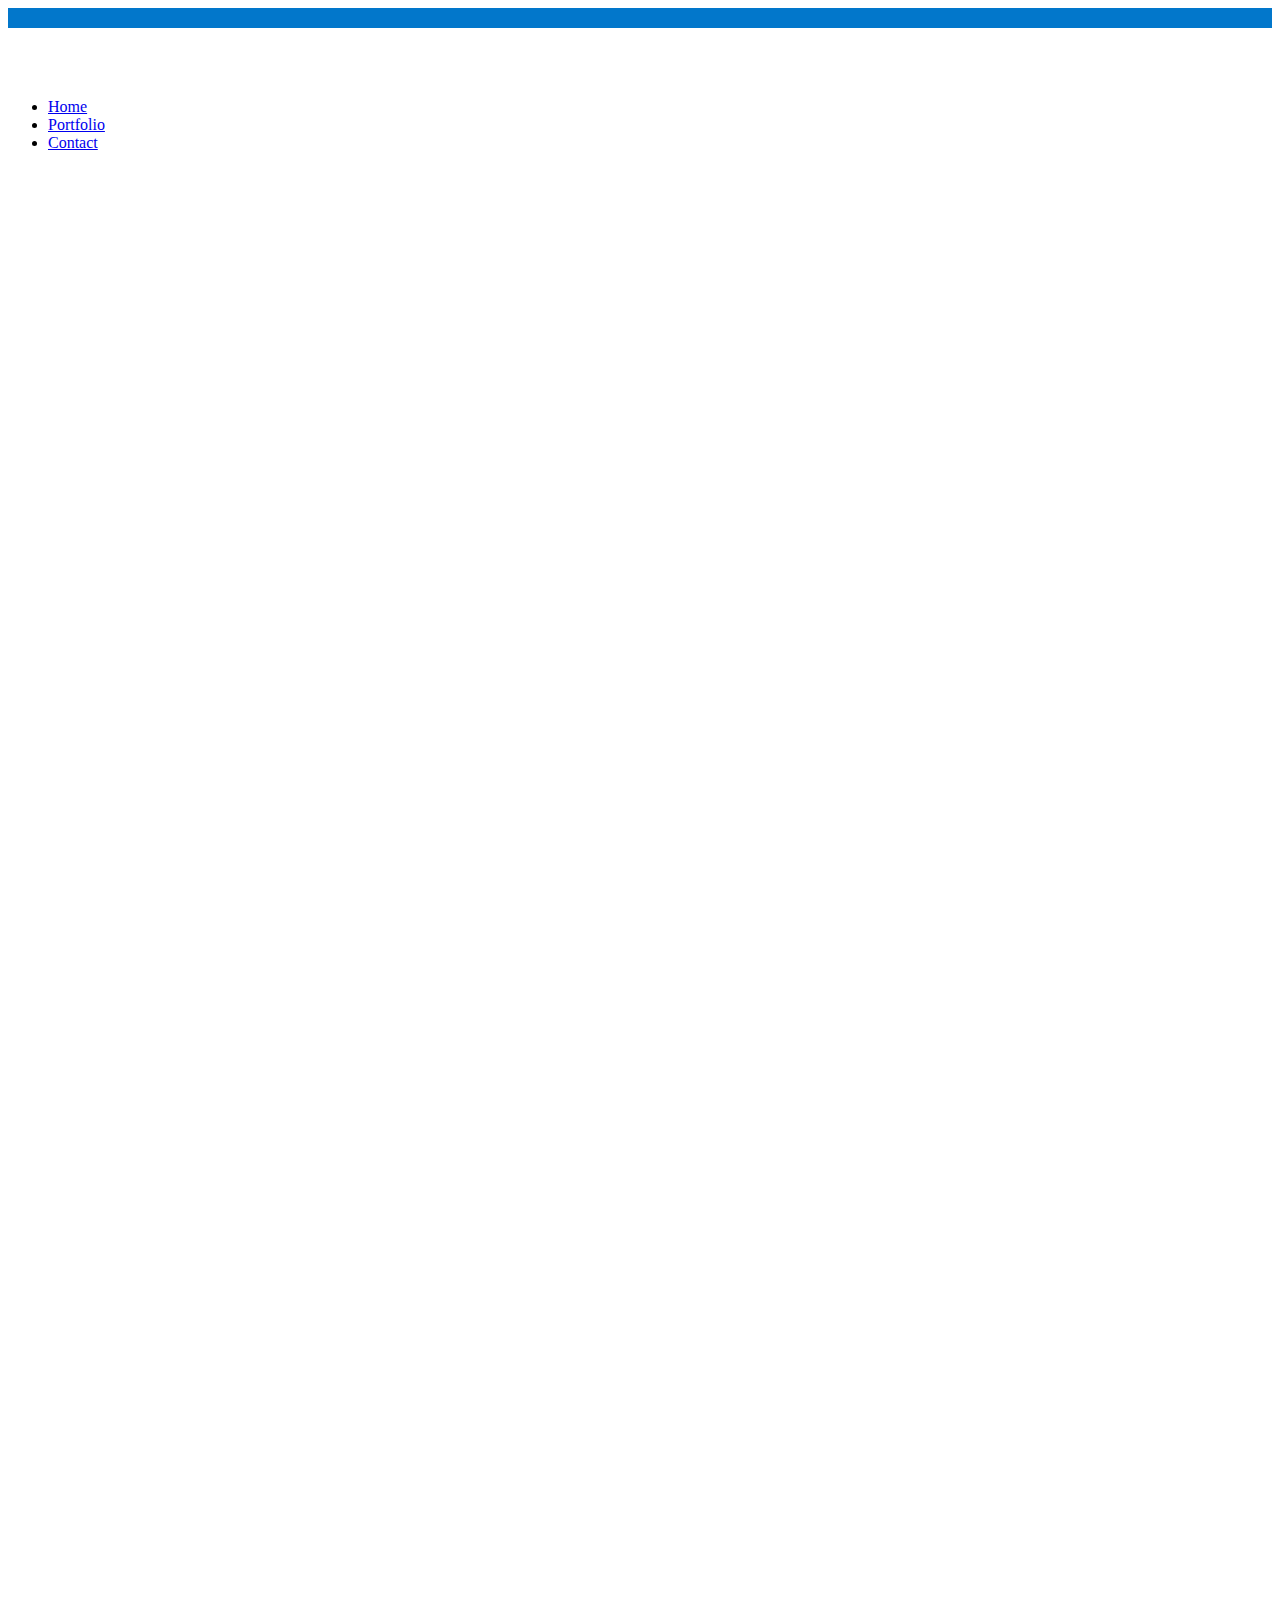
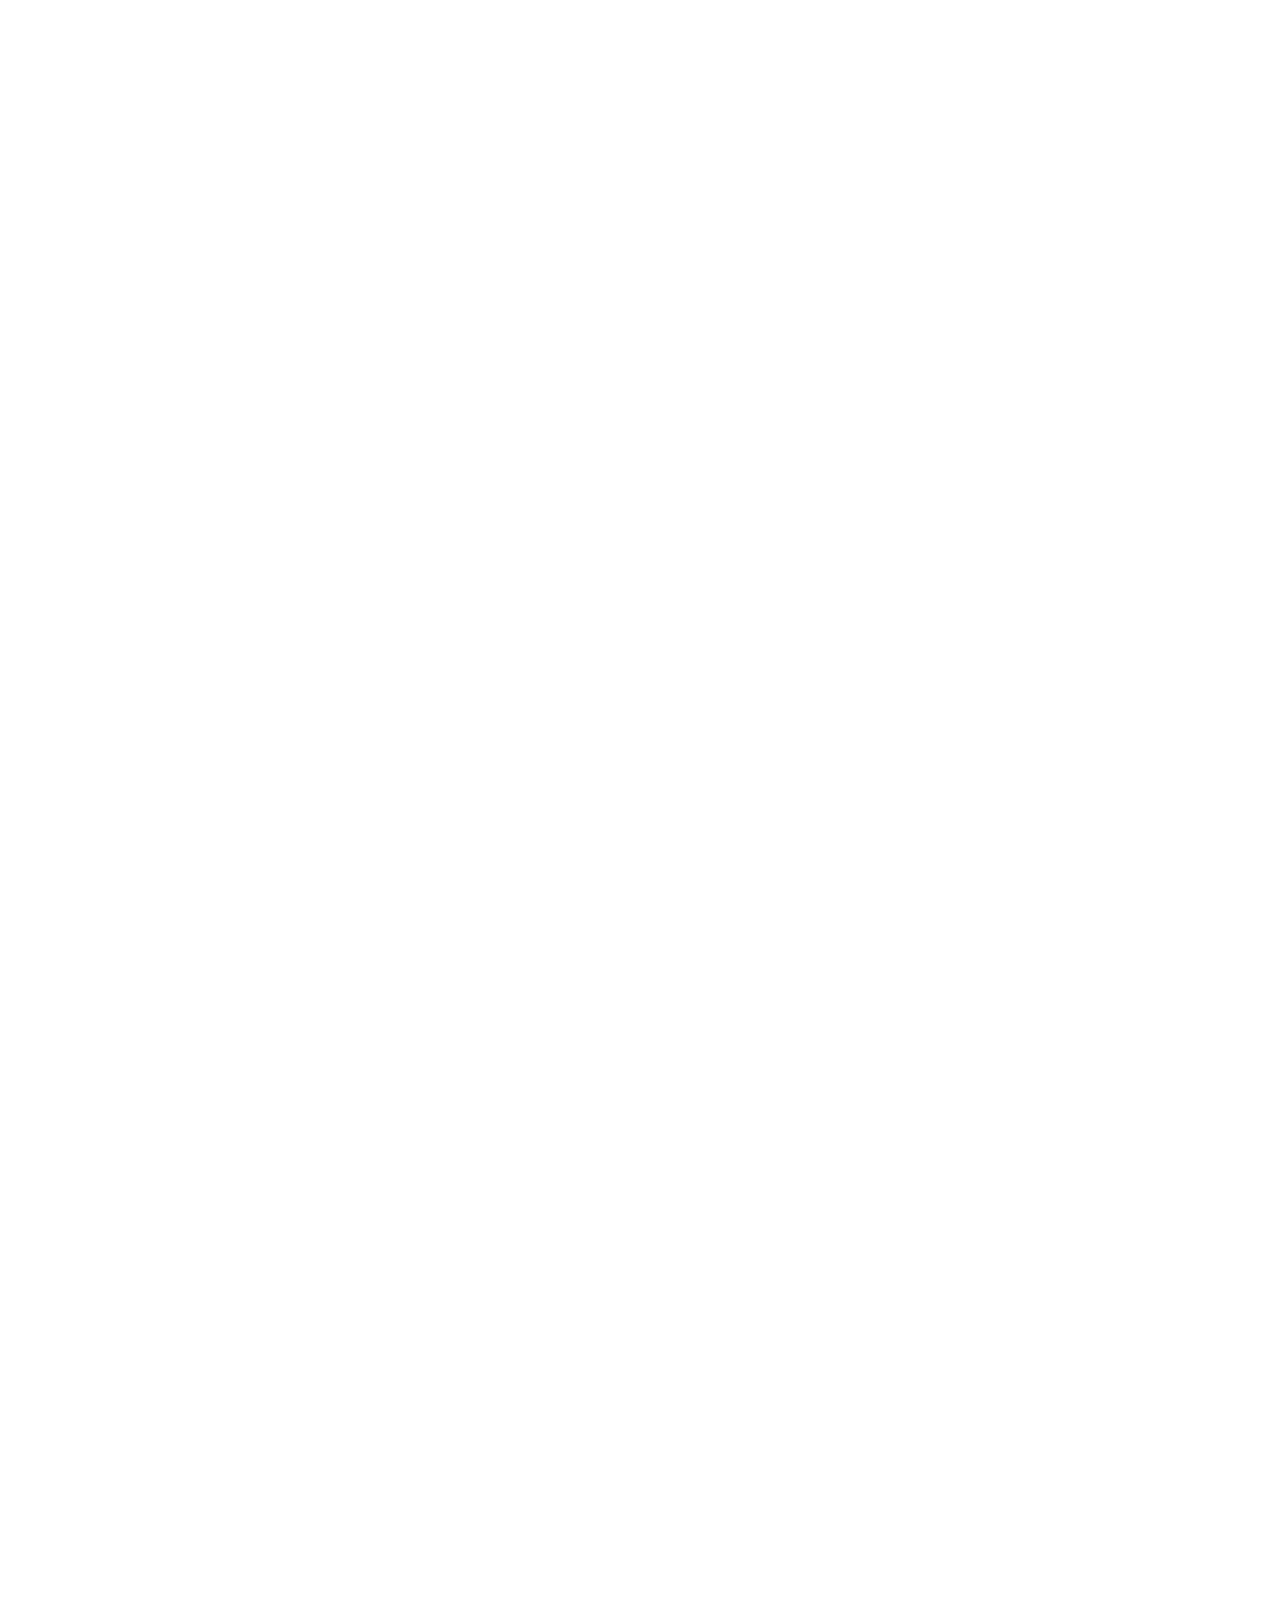
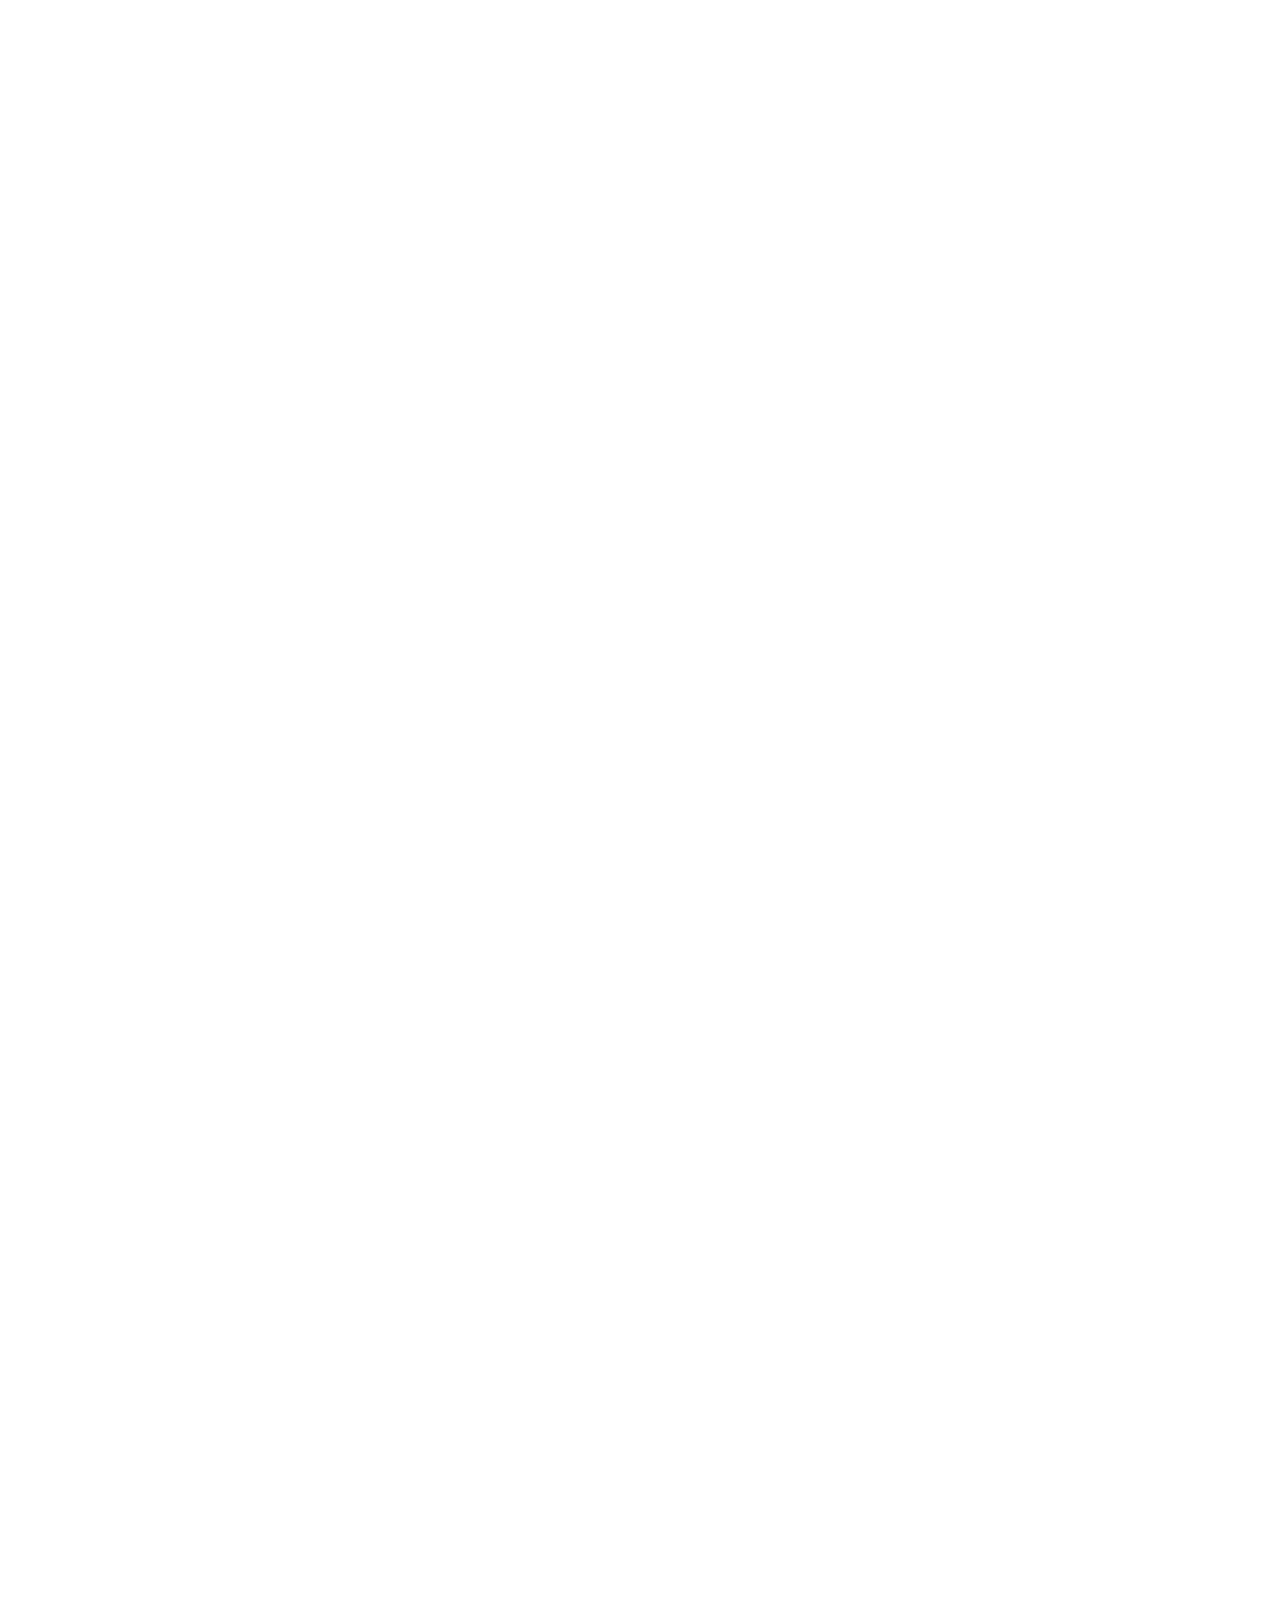
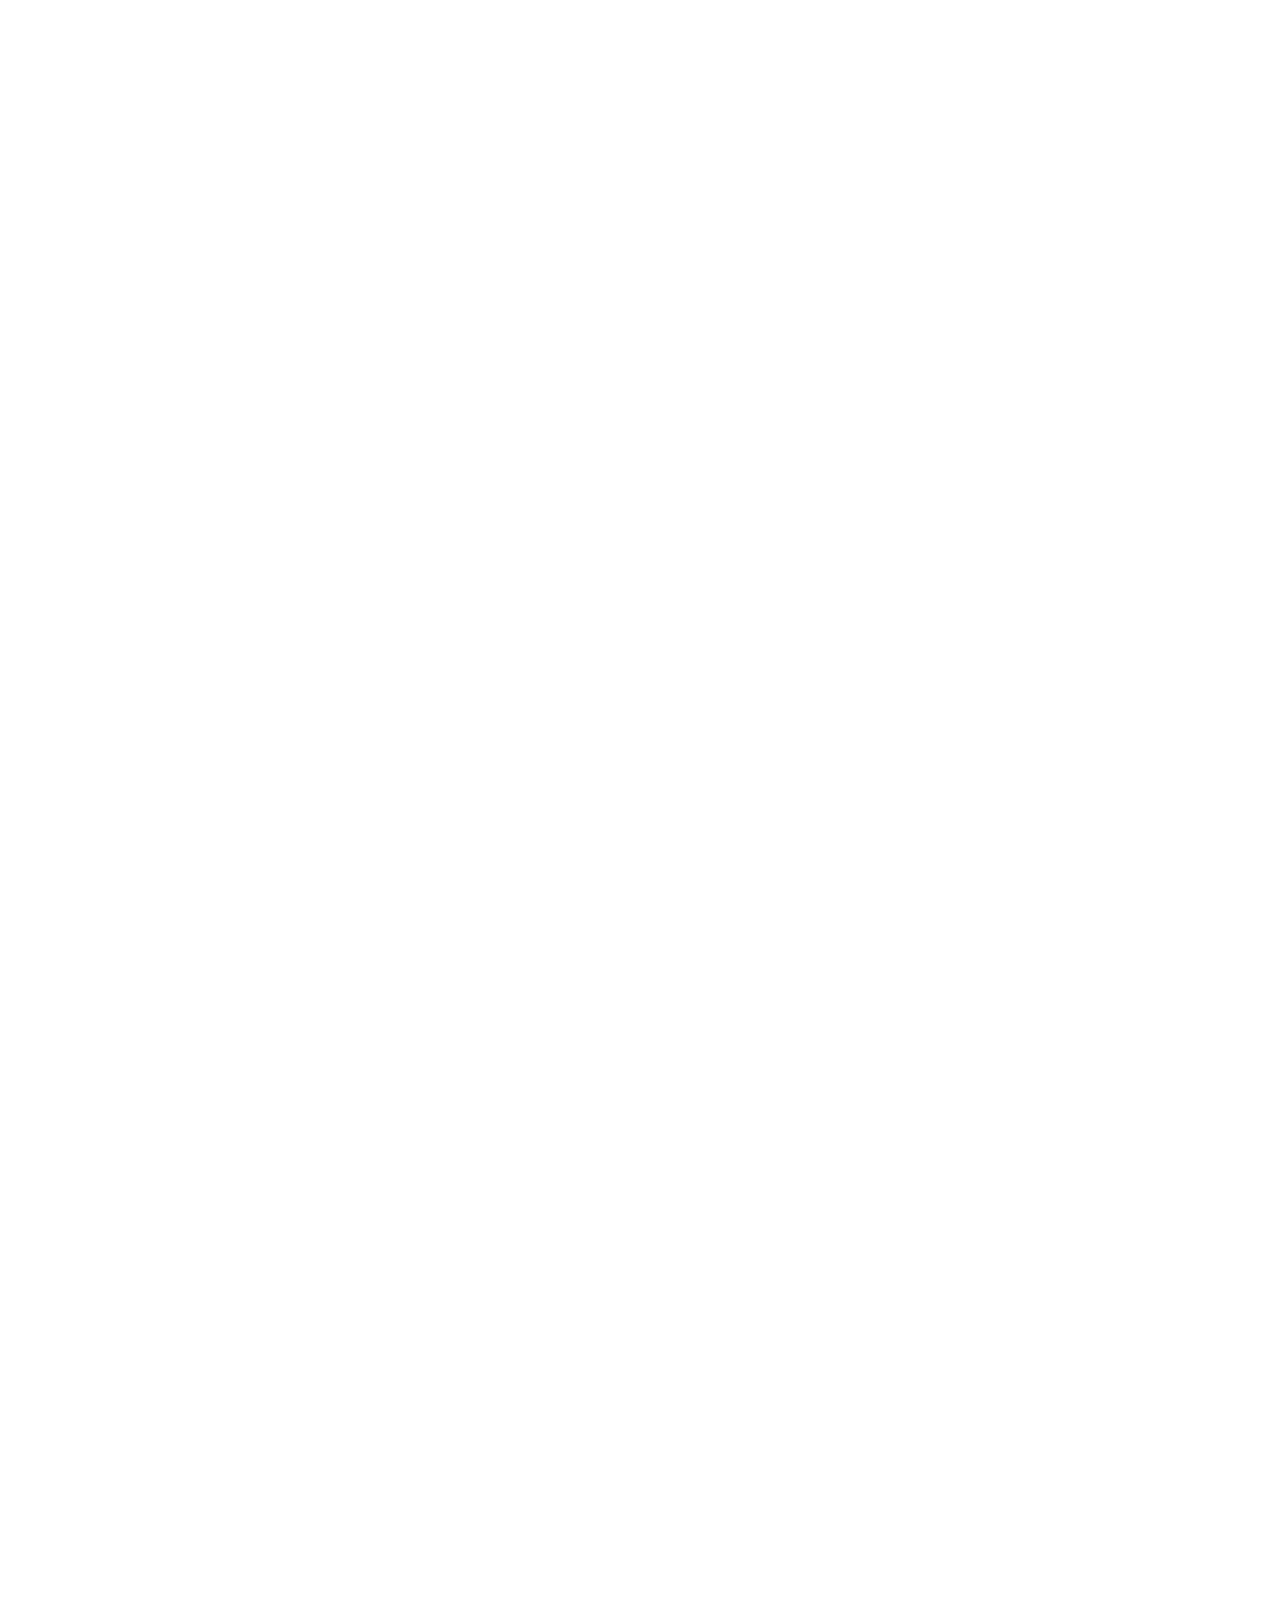
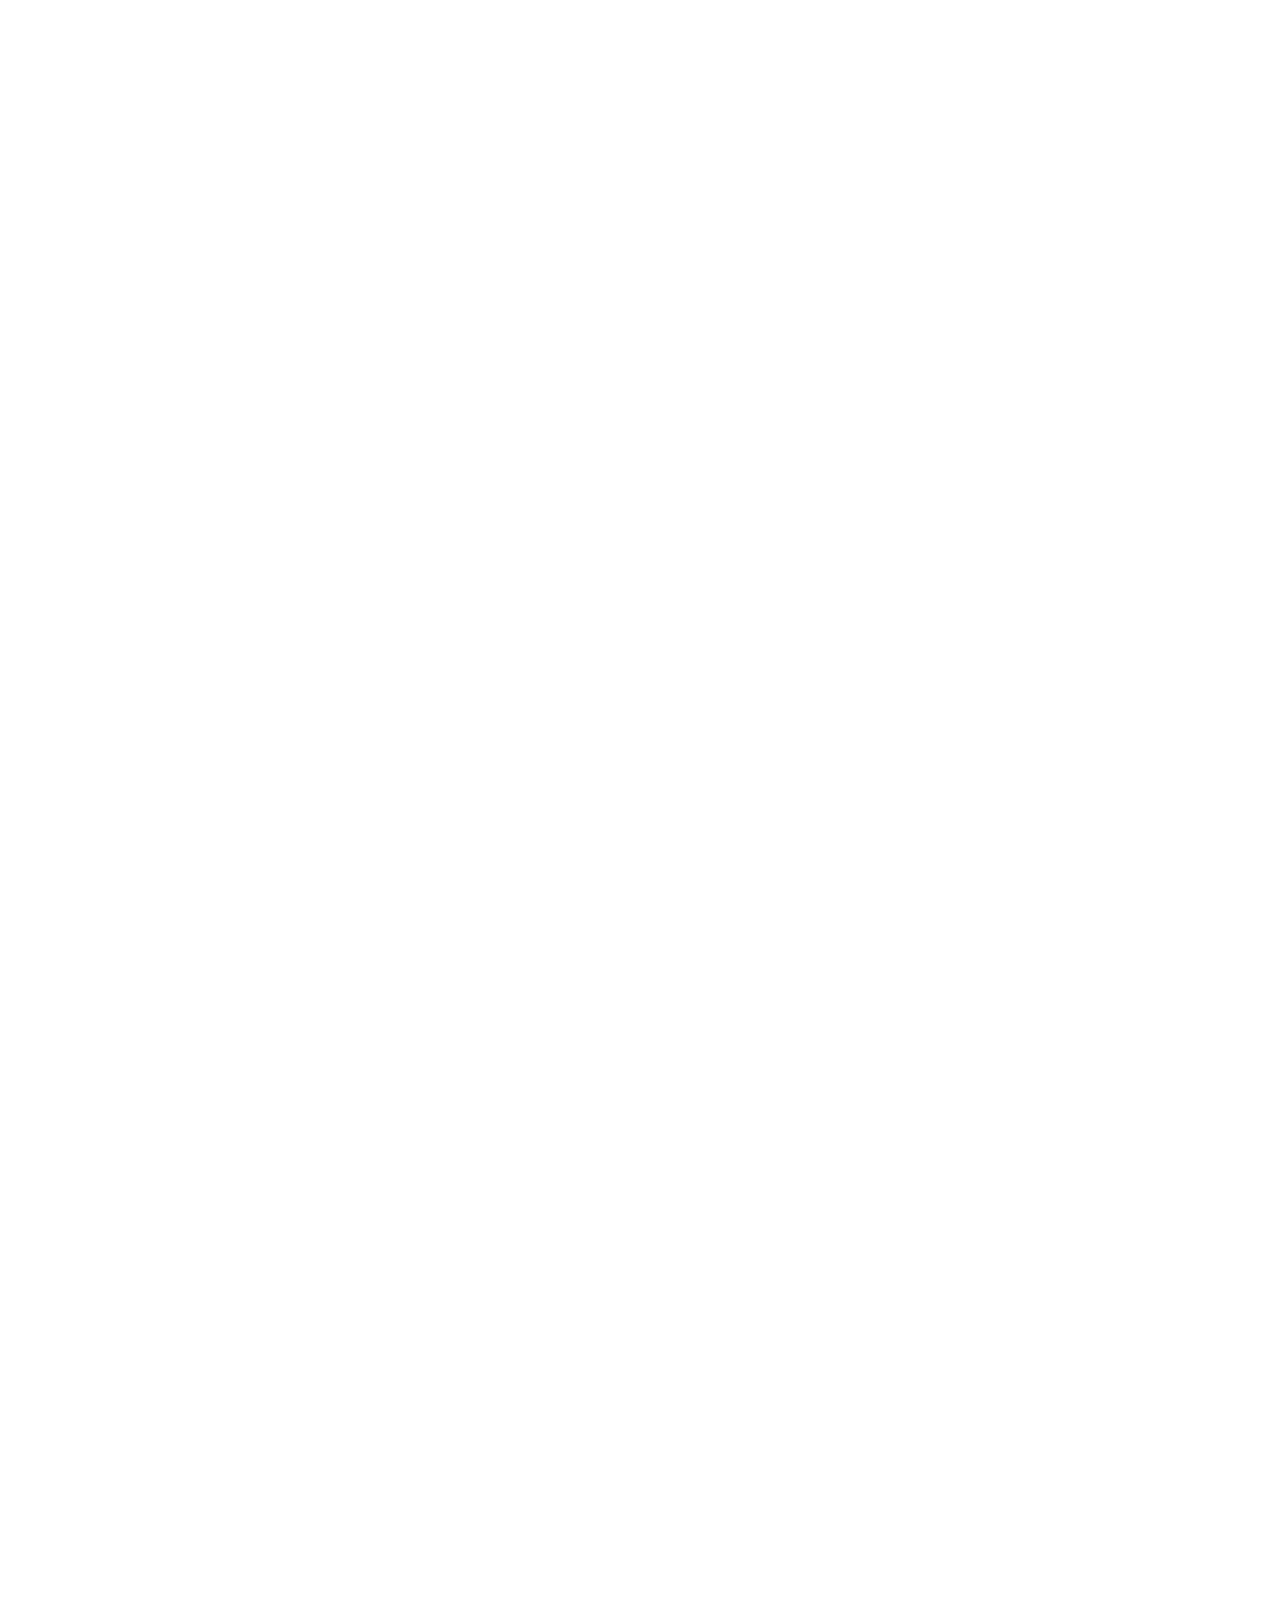
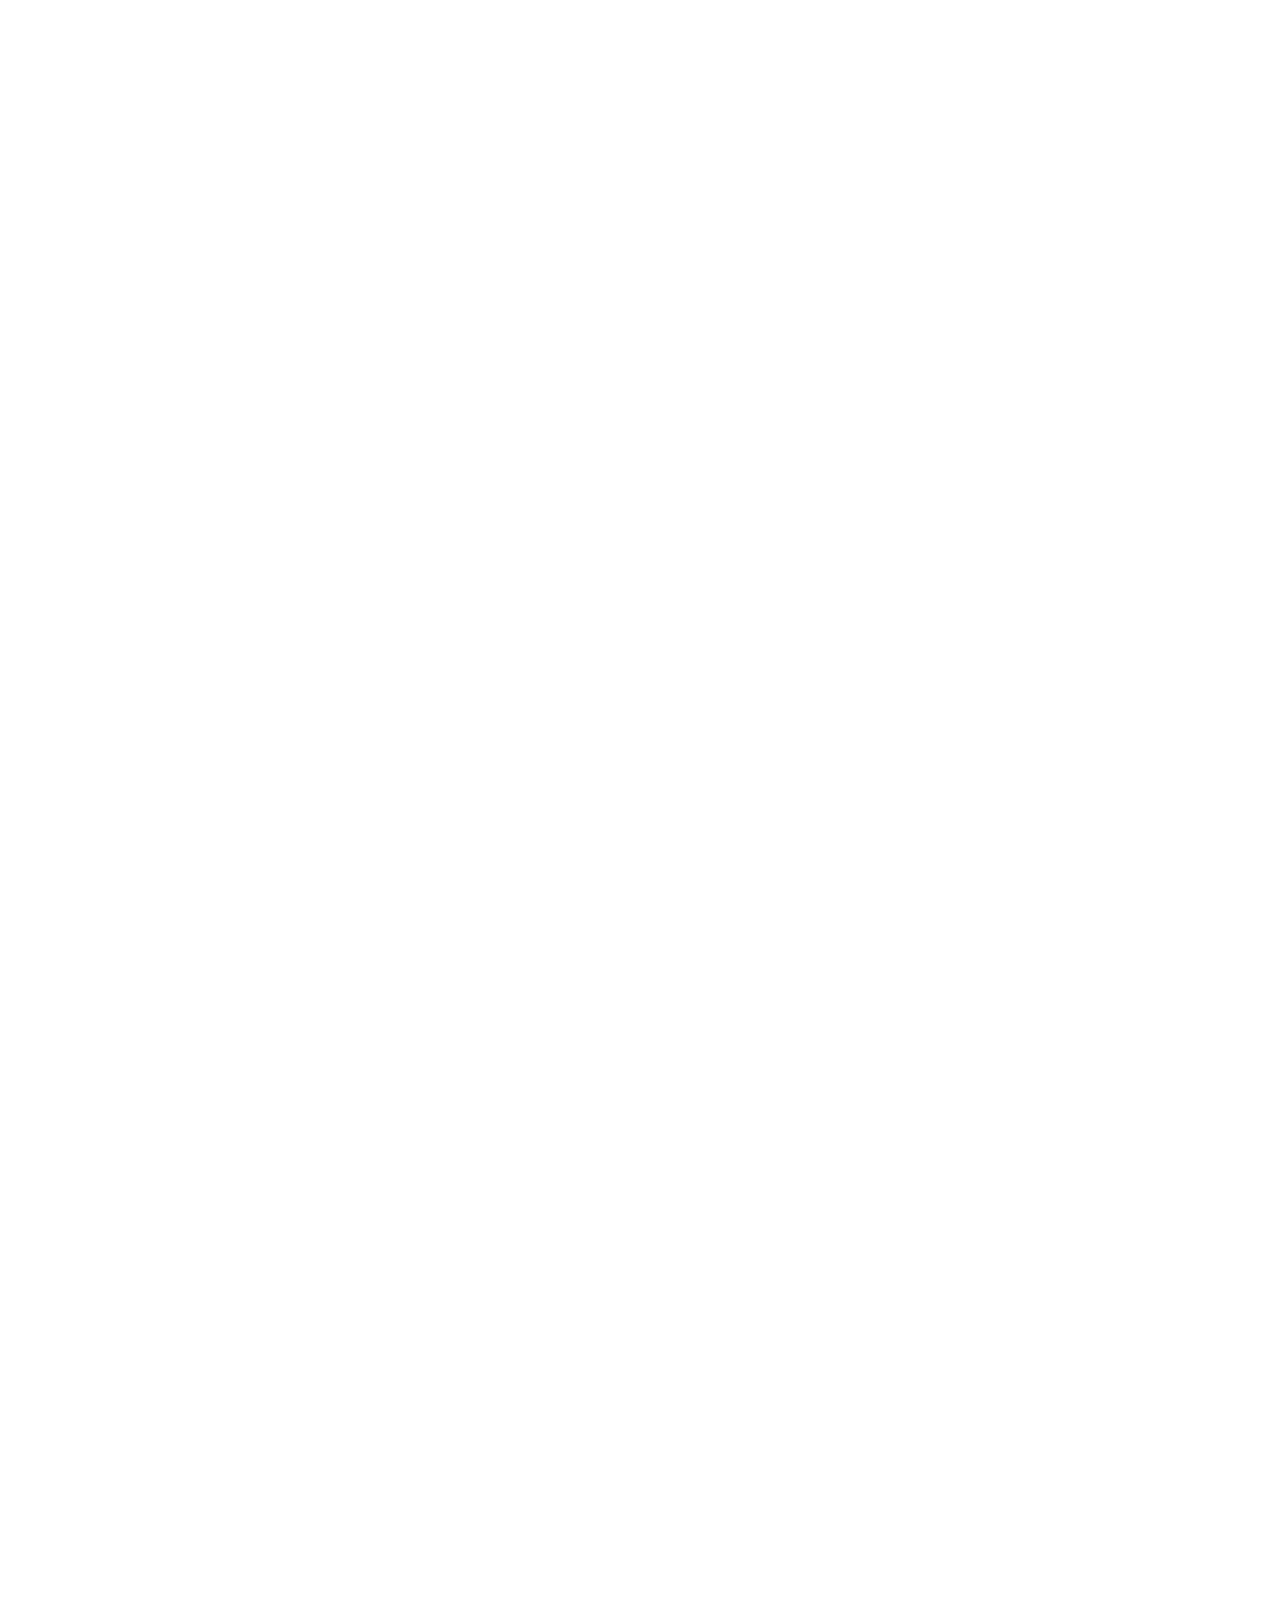
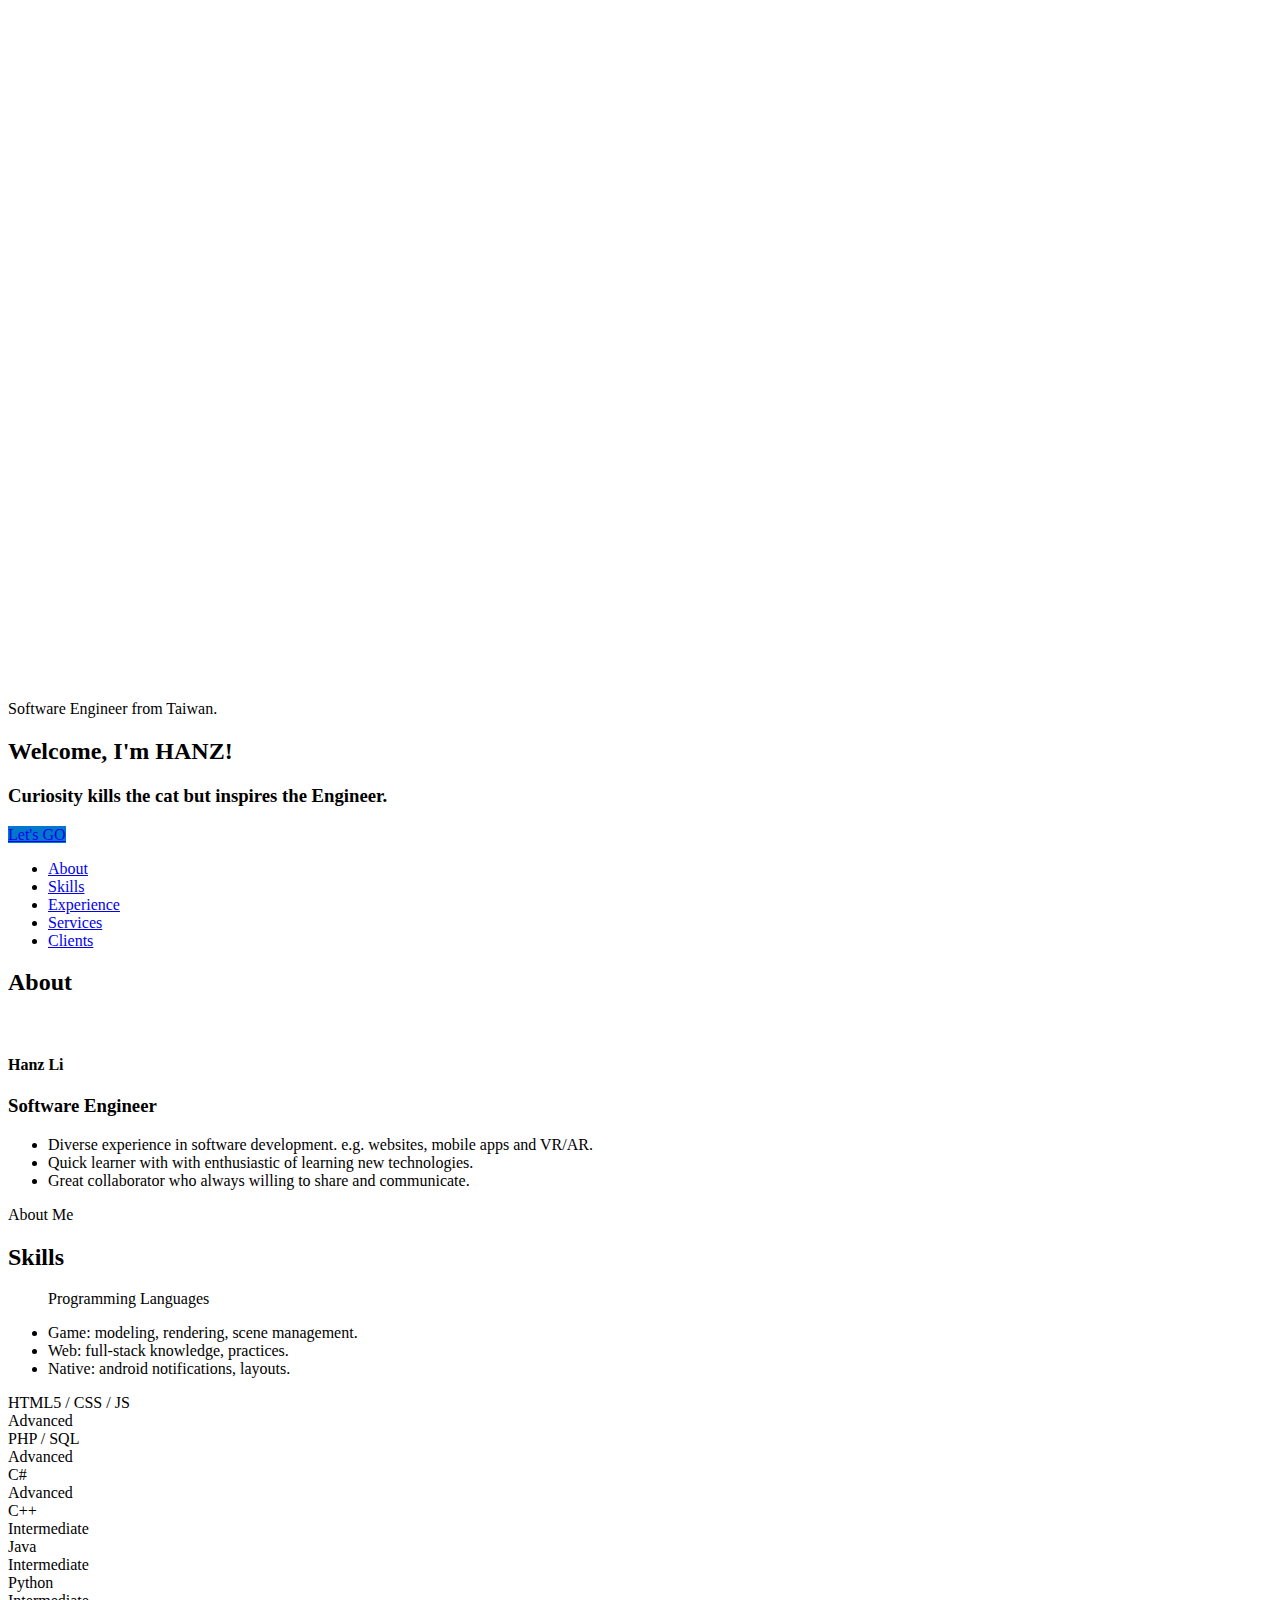
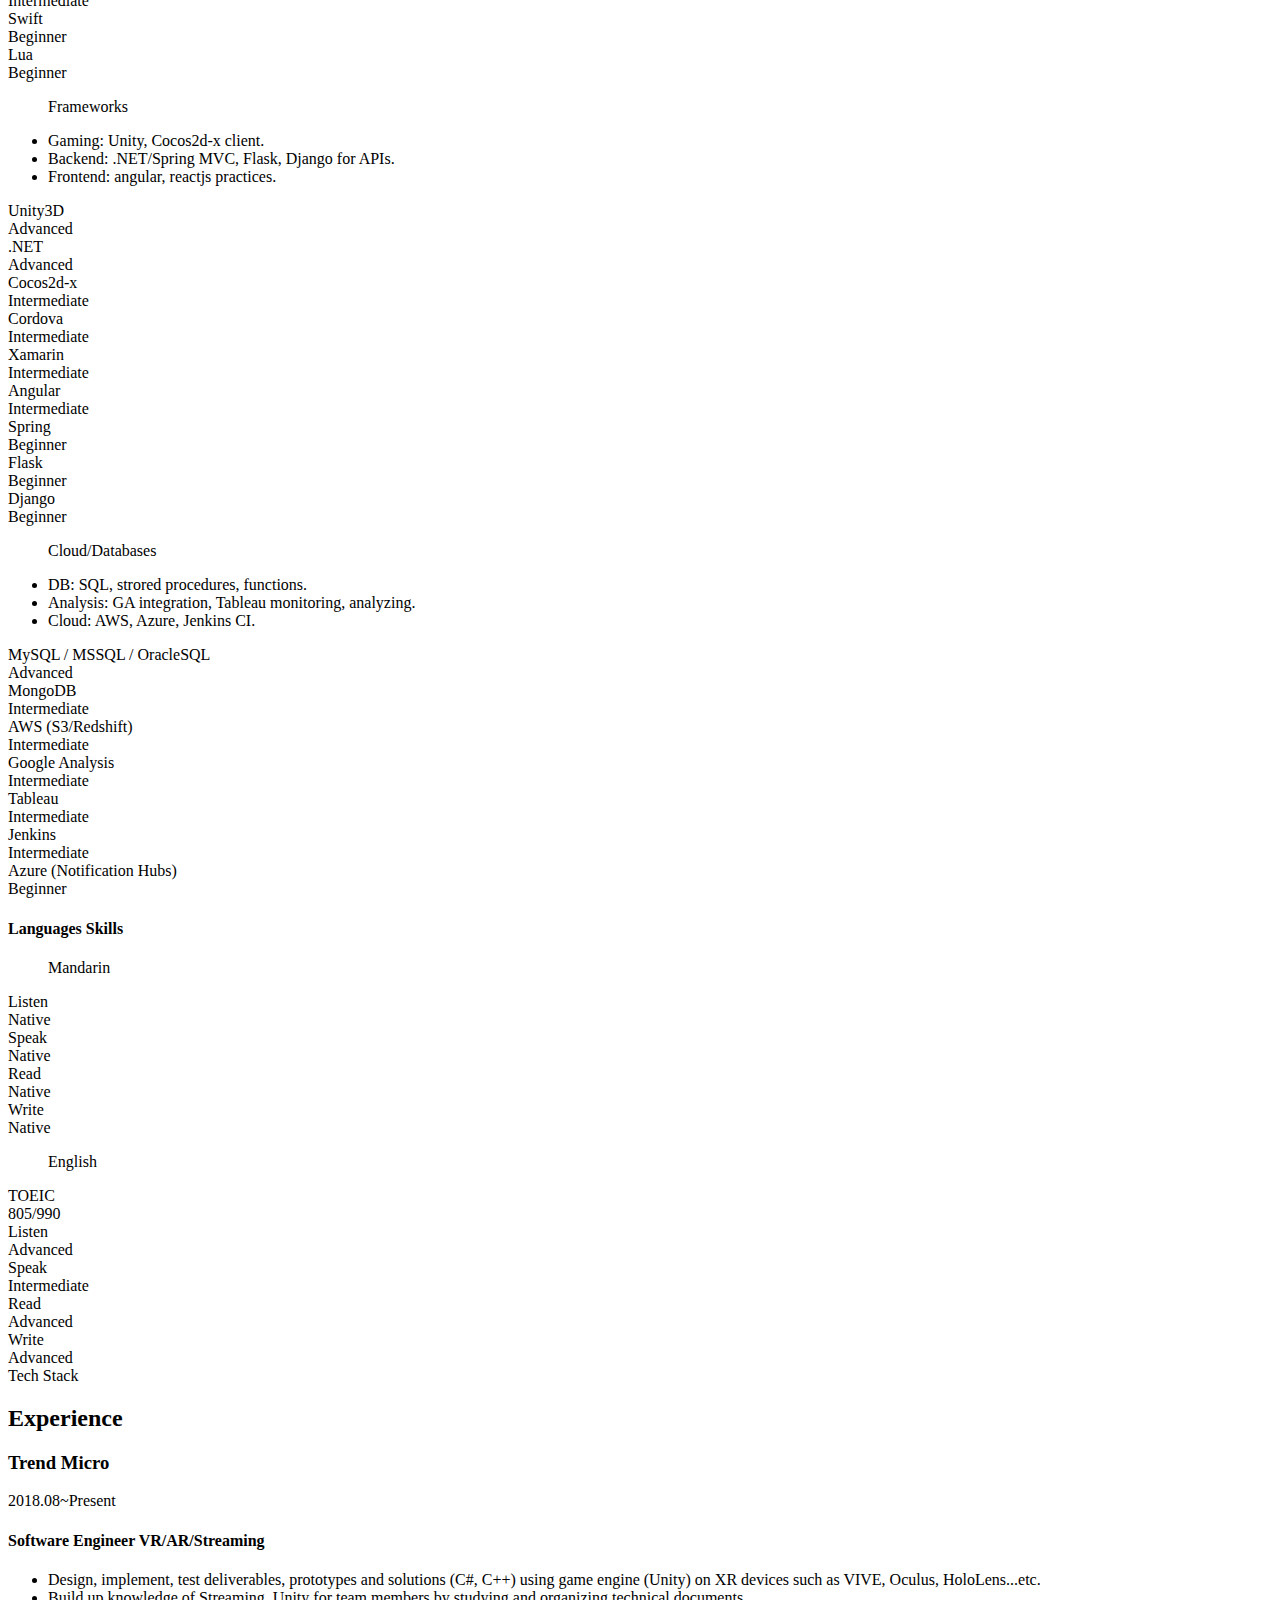
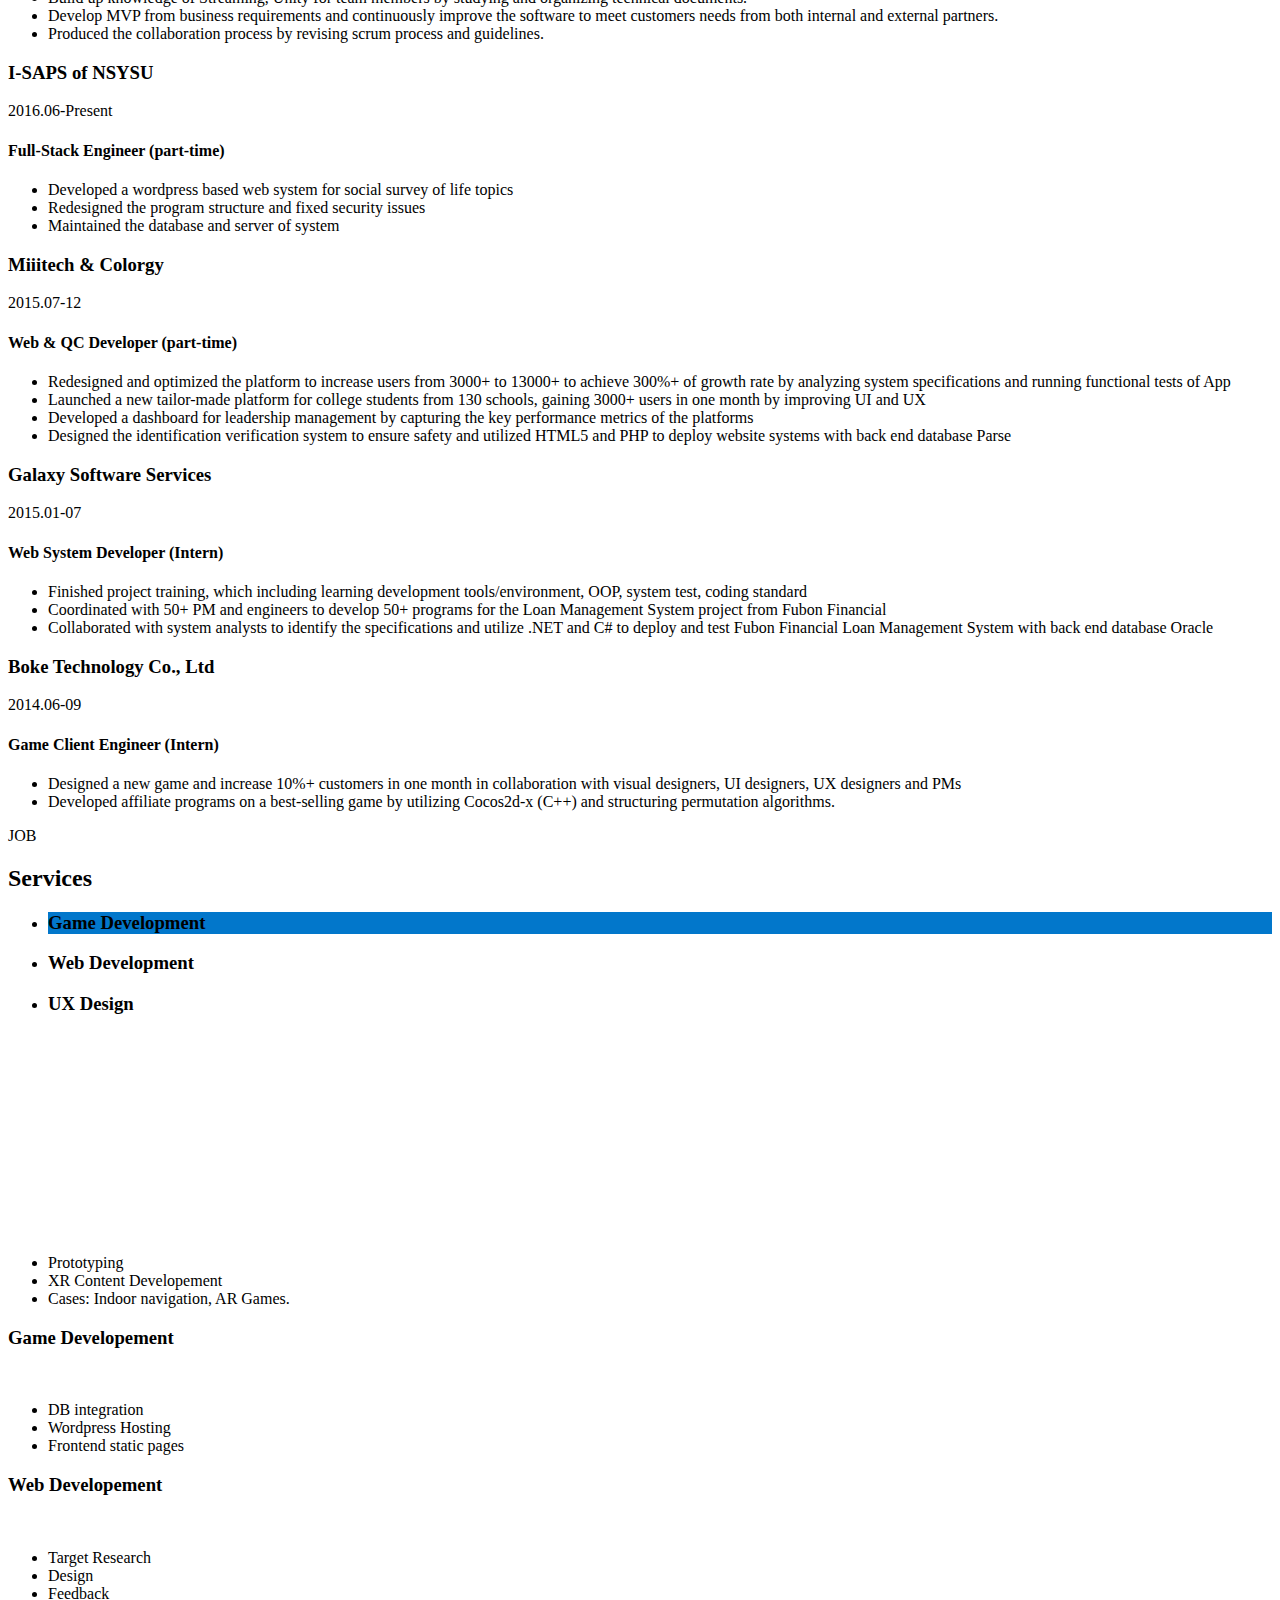
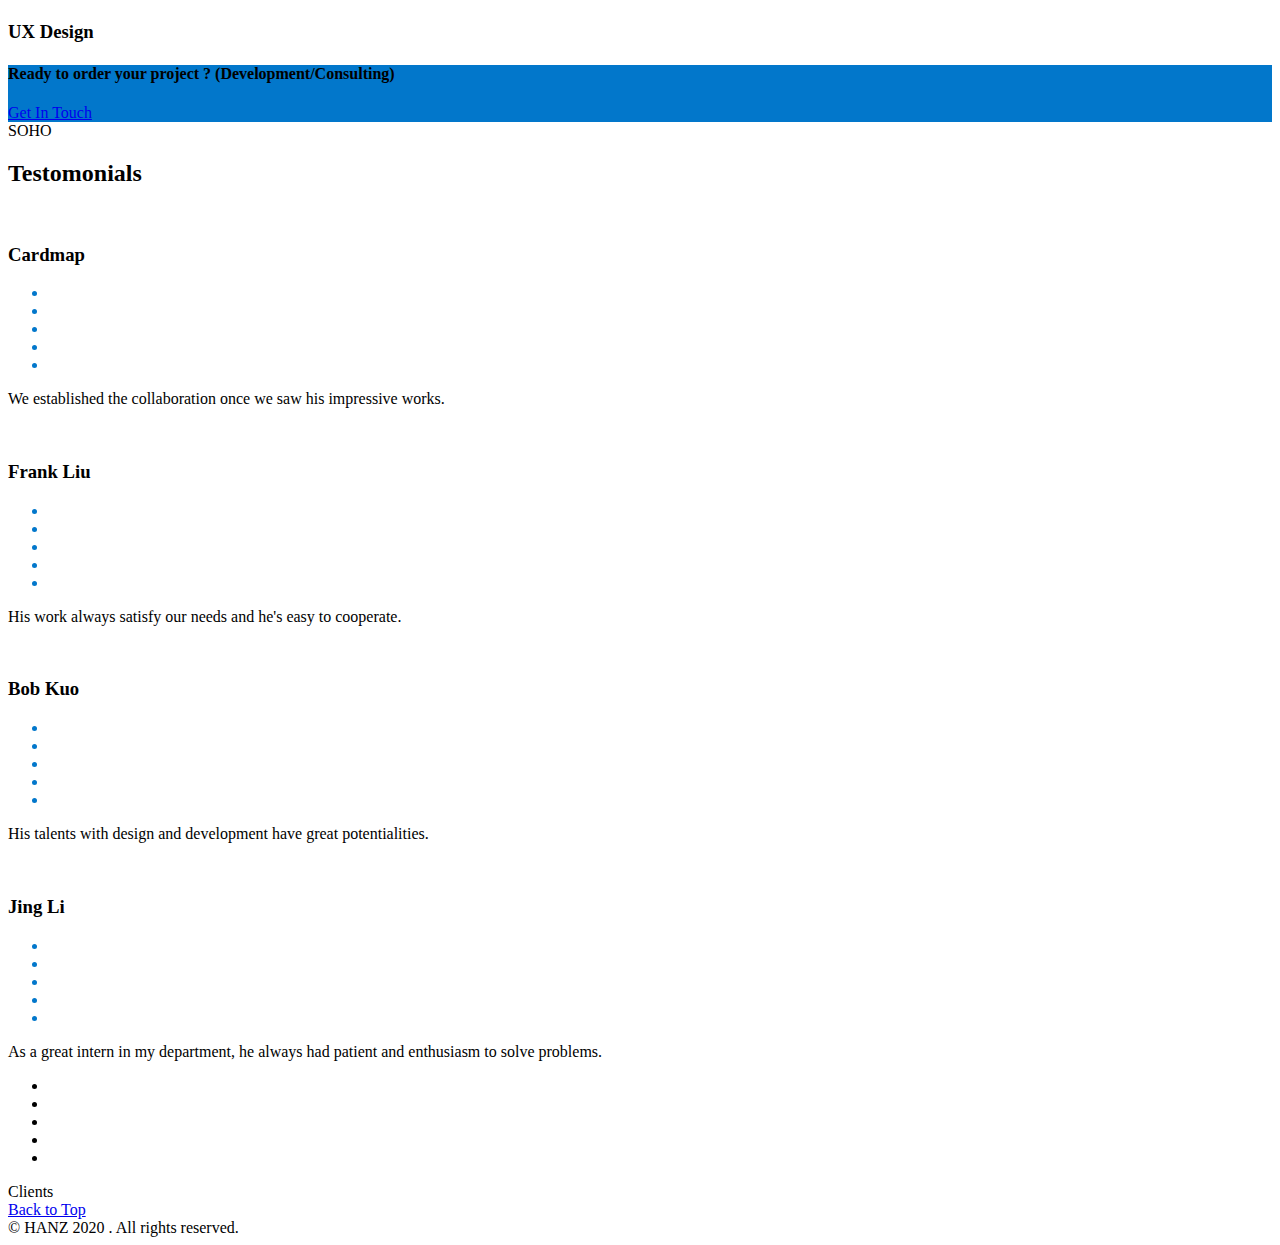
==== commit bee806ba: "Merge pull request #1 from hanz-li/develop/hanz" ====
--- a/index.html
+++ b/index.html
@@ -415,6 +415,11 @@
                                         </blockquote>
                                         <div class="fl-wrap">
                                             <div class="skillbar-box animaper">
+                                                <div class="custom-skillbar-title"><span>TOEIC</span></div>
+                                                <div class="skill-bar-percent">805/990</div>
+                                                <div class="skillbar-bg" data-percent="81%">
+                                                    <div class="custom-skillbar"></div>
+                                                </div>
                                                 <div class="custom-skillbar-title"><span>Listen</span></div>
                                                 <div class="skill-bar-percent">Advanced</div>
                                                 <div class="skillbar-bg" data-percent="75%">
@@ -632,13 +637,13 @@
                                     <li class="tab-link current" data-tab="tab-1">
                                         <div class="tb-item">
                                             <i class="fa fa-desktop"></i>
-                                            <h3>Web Development</h3>
+                                            <h3>Game Development</h3>
                                         </div>
                                     </li>
                                     <li class="tab-link" data-tab="tab-2">
                                         <div class="tb-item">
                                             <i class="fa fa-gamepad"></i>
-                                            <h3>Game Development</h3>
+                                            <h3>Web Development</h3>
                                         </div>
                                     </li>
                                     <li class="tab-link" data-tab="tab-3">
@@ -724,7 +729,7 @@
                     <div class="order-wrap fl-wrap color-bg">
                         <div class="row">
                             <div class="col-md-8">
-                                <h4>Ready to order your project ?</h4>
+                                <h4>Ready to order your project ? (Development/Consulting)</h4>
                             </div>
                             <div class="col-md-4">
                                 <a href="contact.html" class="ord-link">Get In Touch</a>
@@ -836,8 +841,8 @@
                     <div class="clients-list fl-wrap">
                         <ul>
                             <li><a href="https://www.trendmicro.com/" target="_blank"><span><img src="images/clients/1.png" alt=""></span></a></li>
-                            <li><a href="https://www.trendmicro.com/" target="_blank"><span><img src="images/clients/2.jpg" alt=""></span></a></li>
-                            <li><a href="https://smilepoll.tw" target="_blank"><span><img src="images/clients/3.png" alt=""></span></a></li>
+                            <li><a href="https://www.cardmap.eu/" target="_blank"><span><img src="images/clients/2.jpg" alt=""></span></a></li>
+                            <li><a href="https://smilepoll.tw" target="_blank"><span><img src="images/clients/3.jpg" alt=""></span></a></li>
                             <li><a href="https://www.boke.com/" target="_blank"><span><img src="images/clients/4.png" alt=""></span></a></li>
                             <li><a href="http://www.gss.com.tw/" target="_blank"><span><img src="images/clients/5.png" alt=""></span></a></li>
                         </ul>
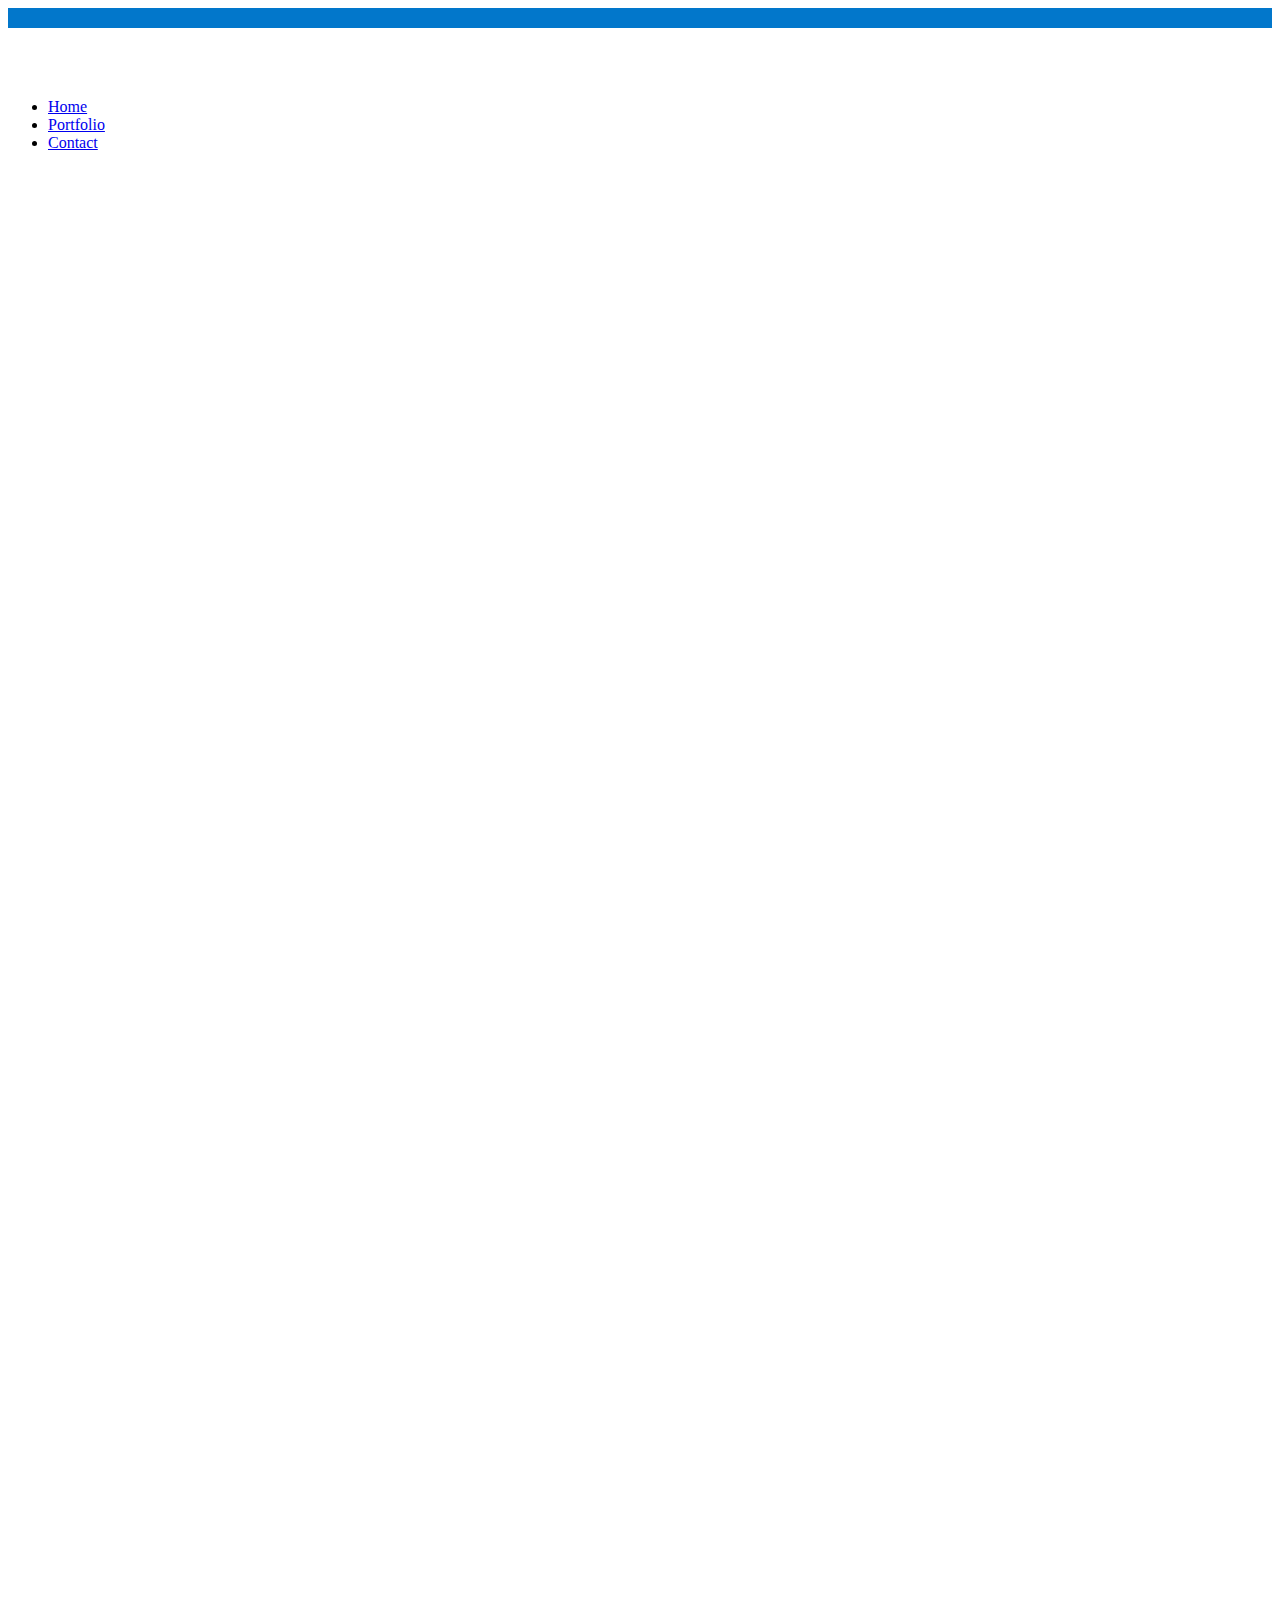
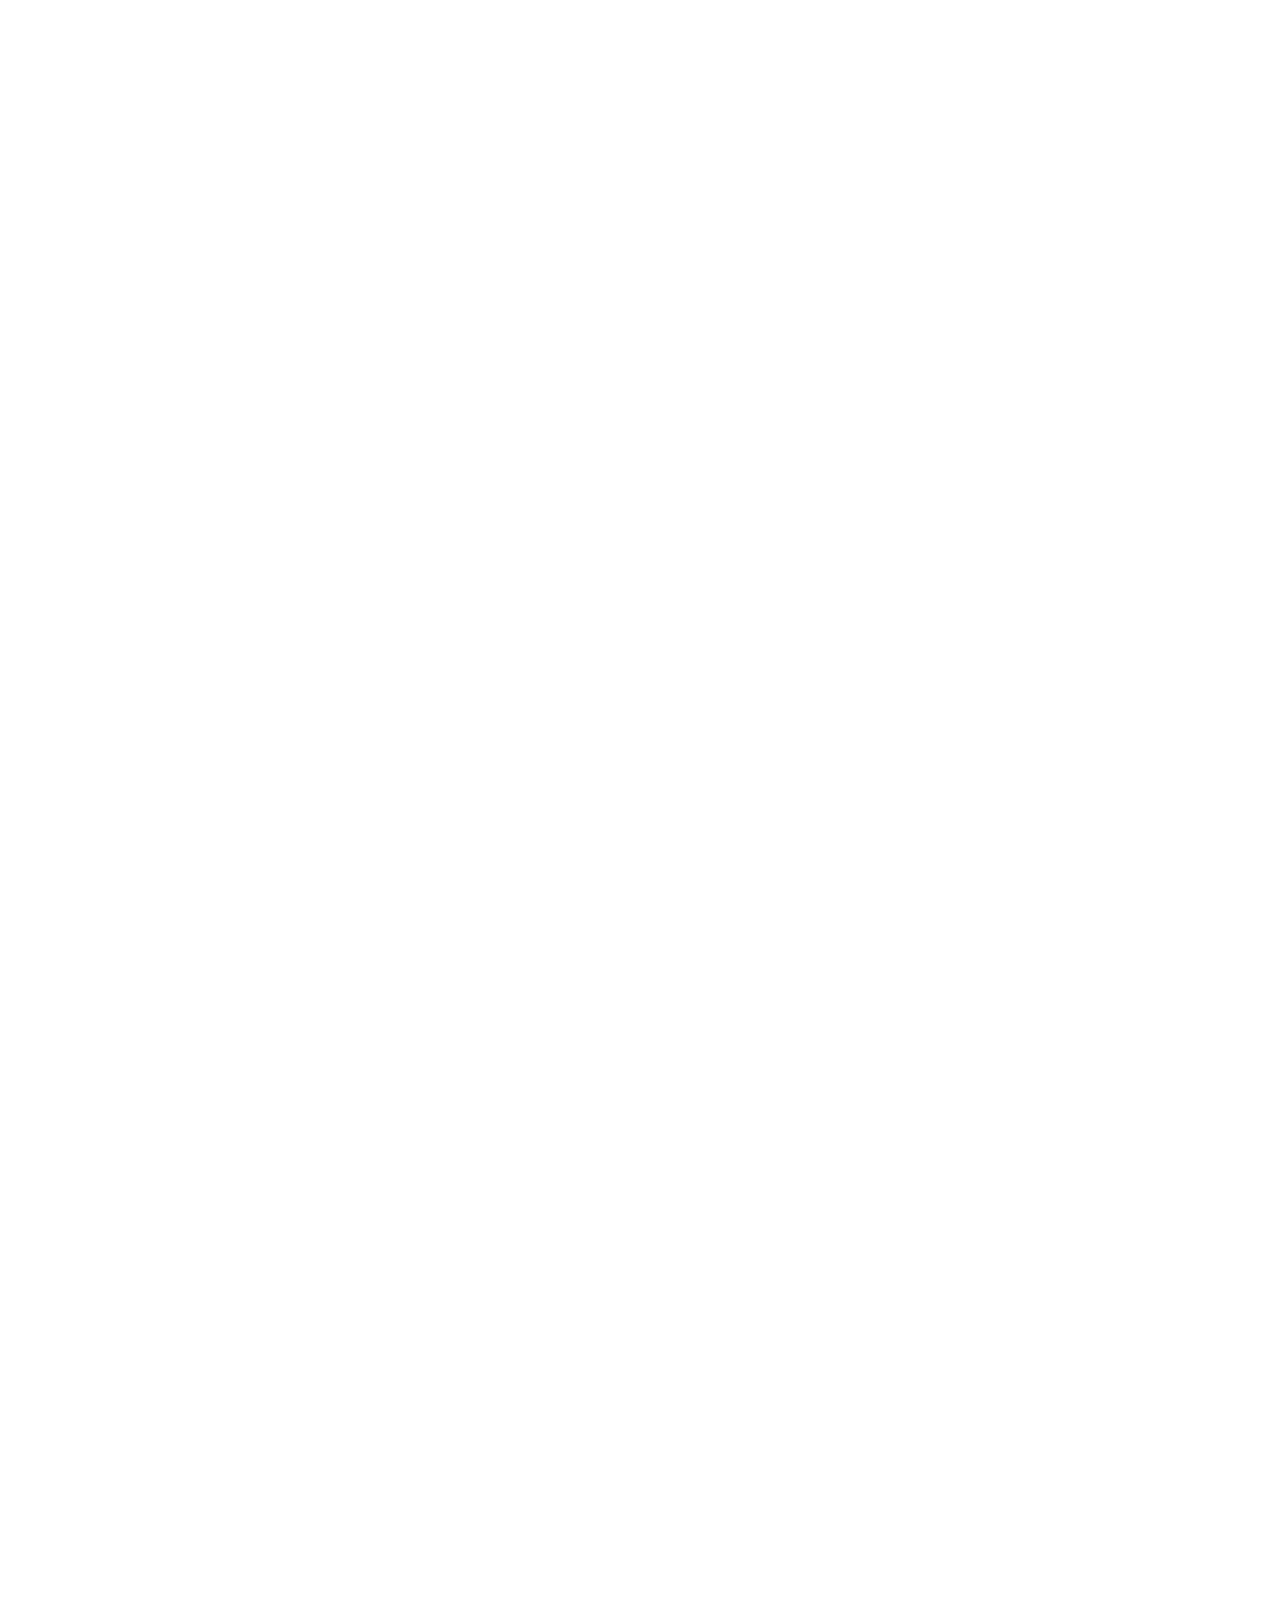
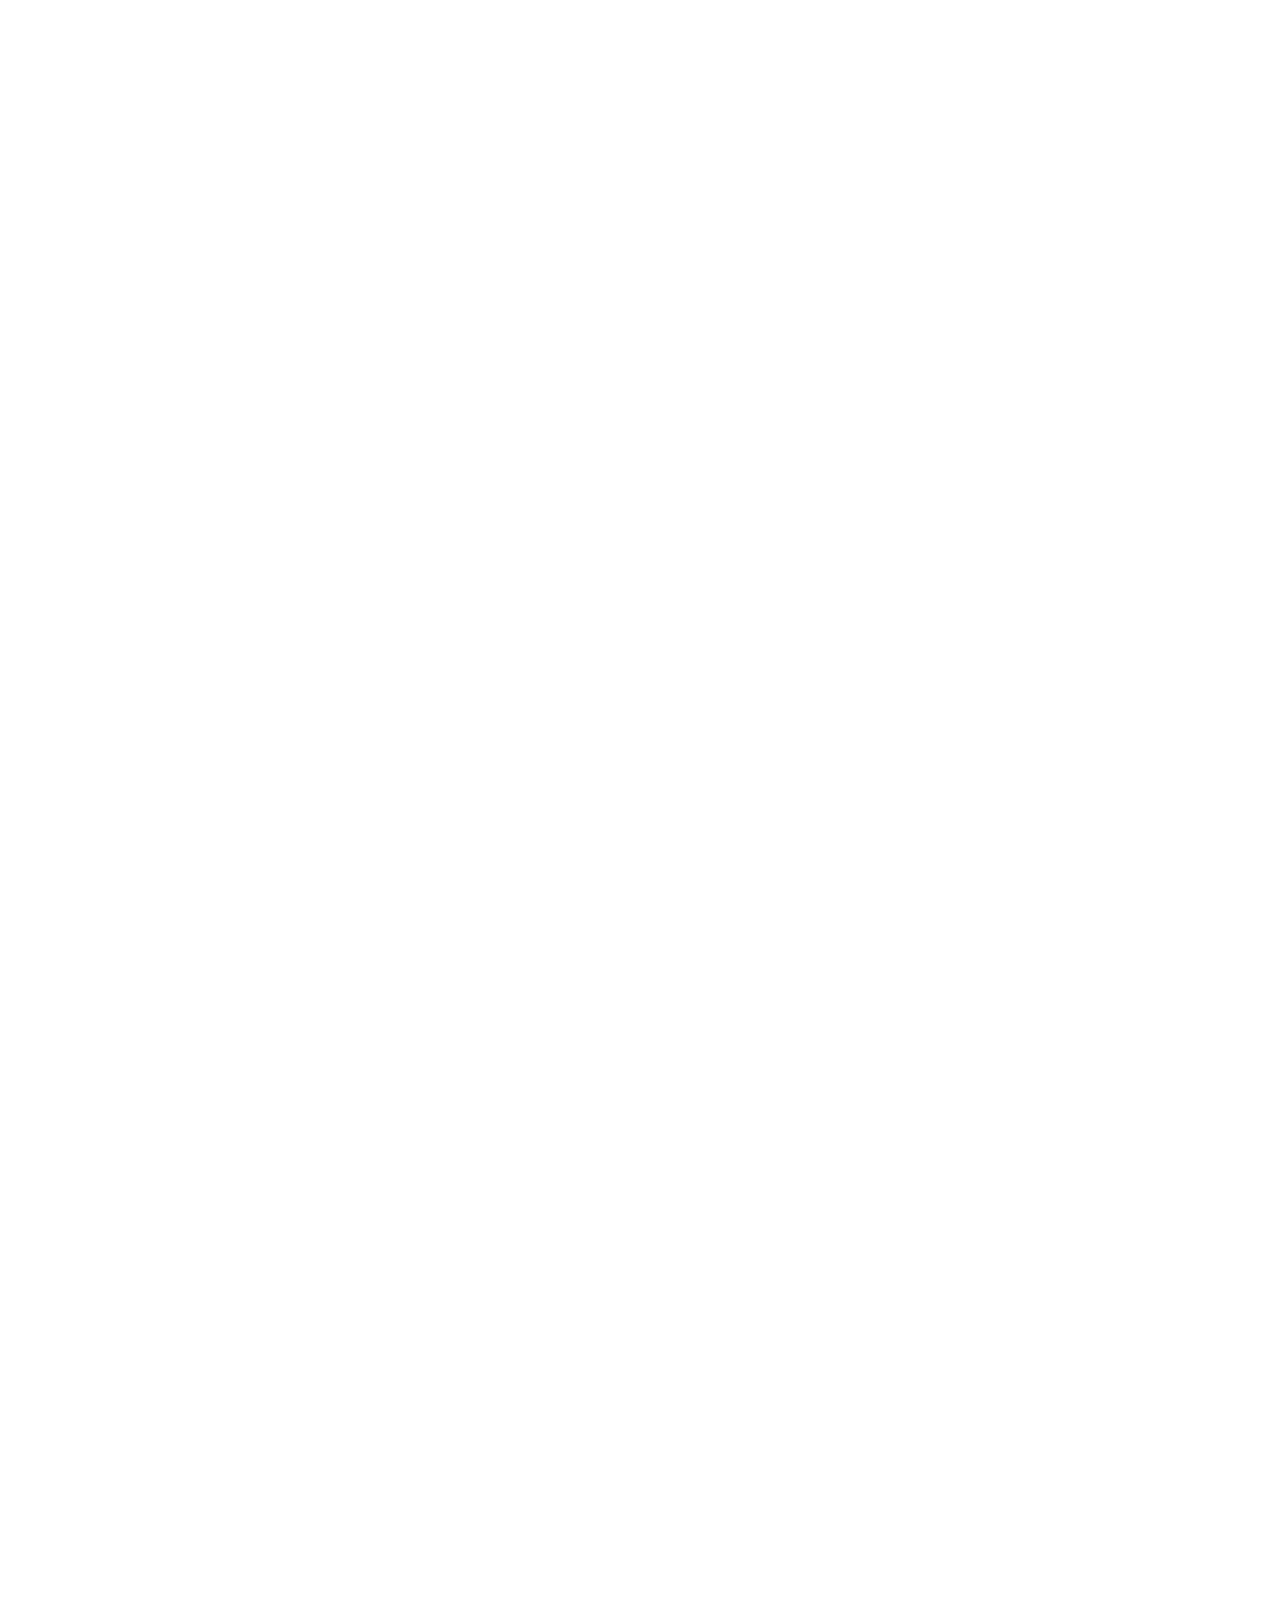
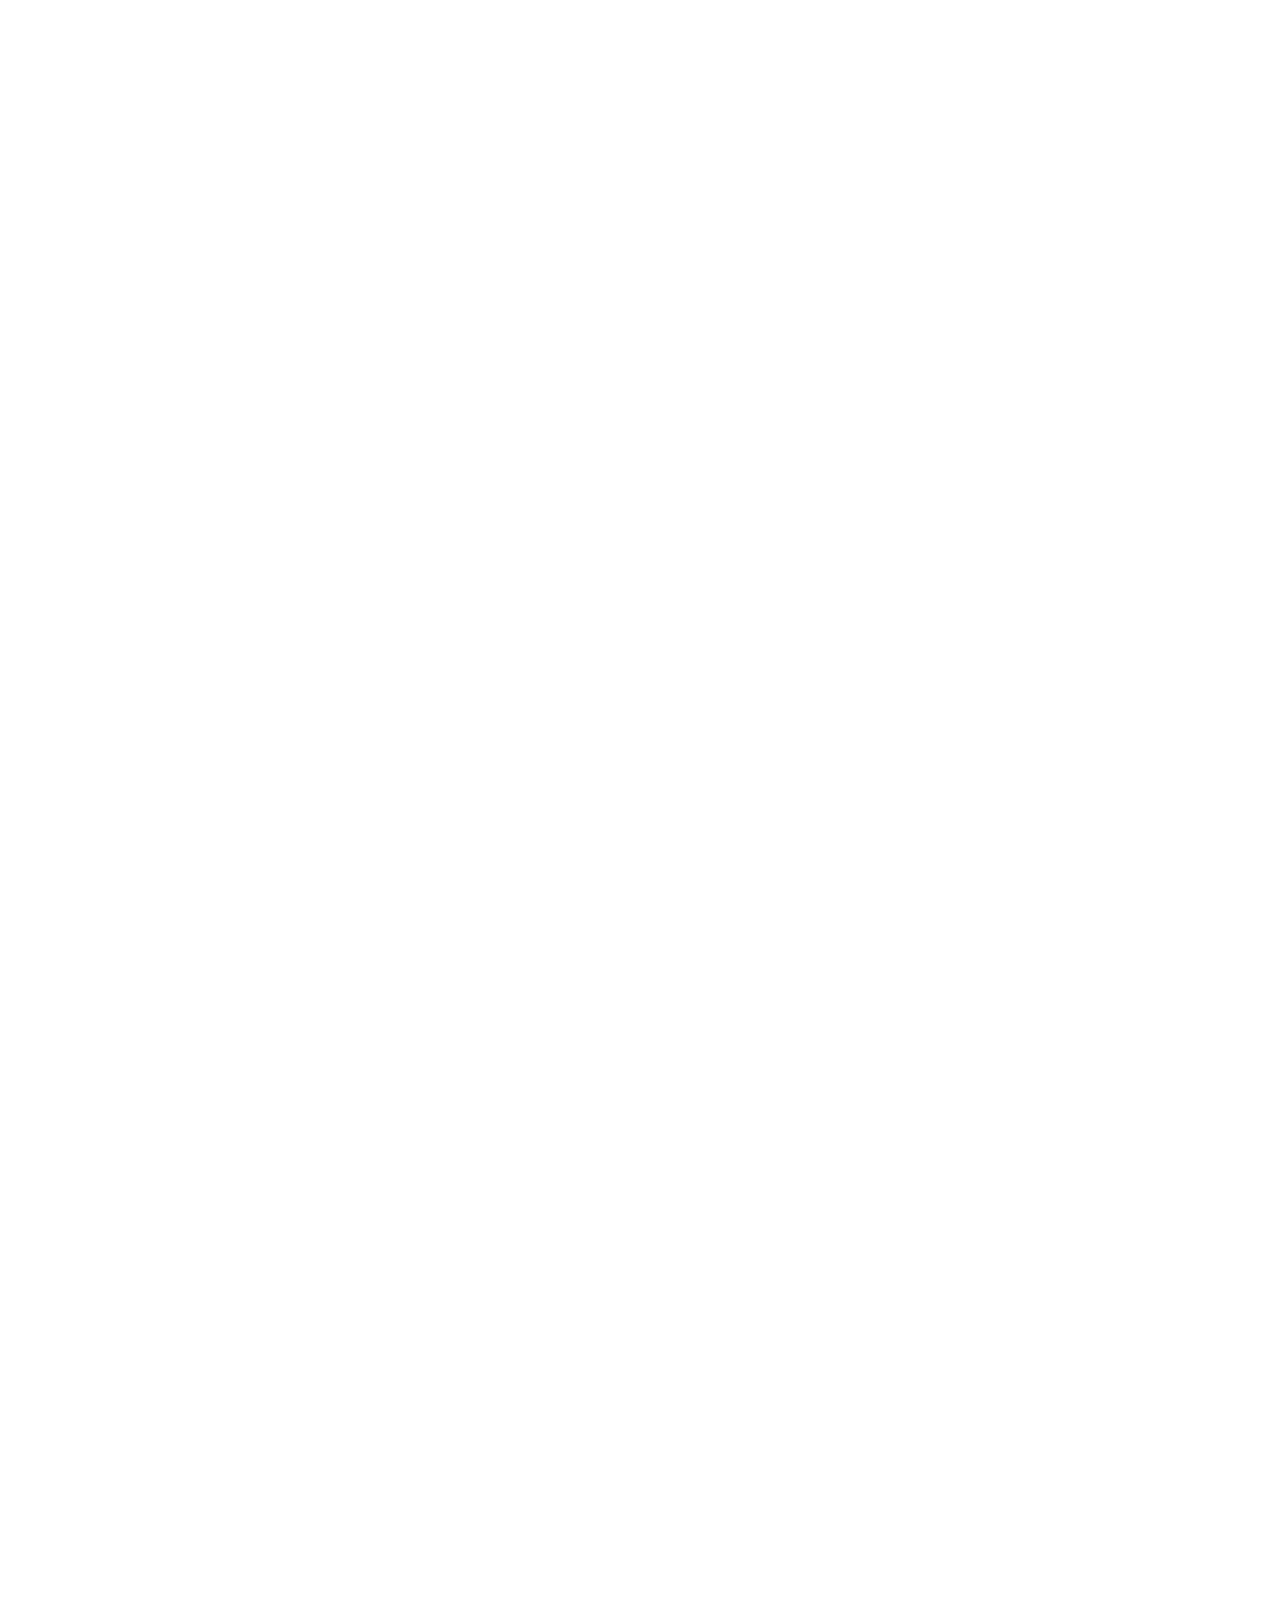
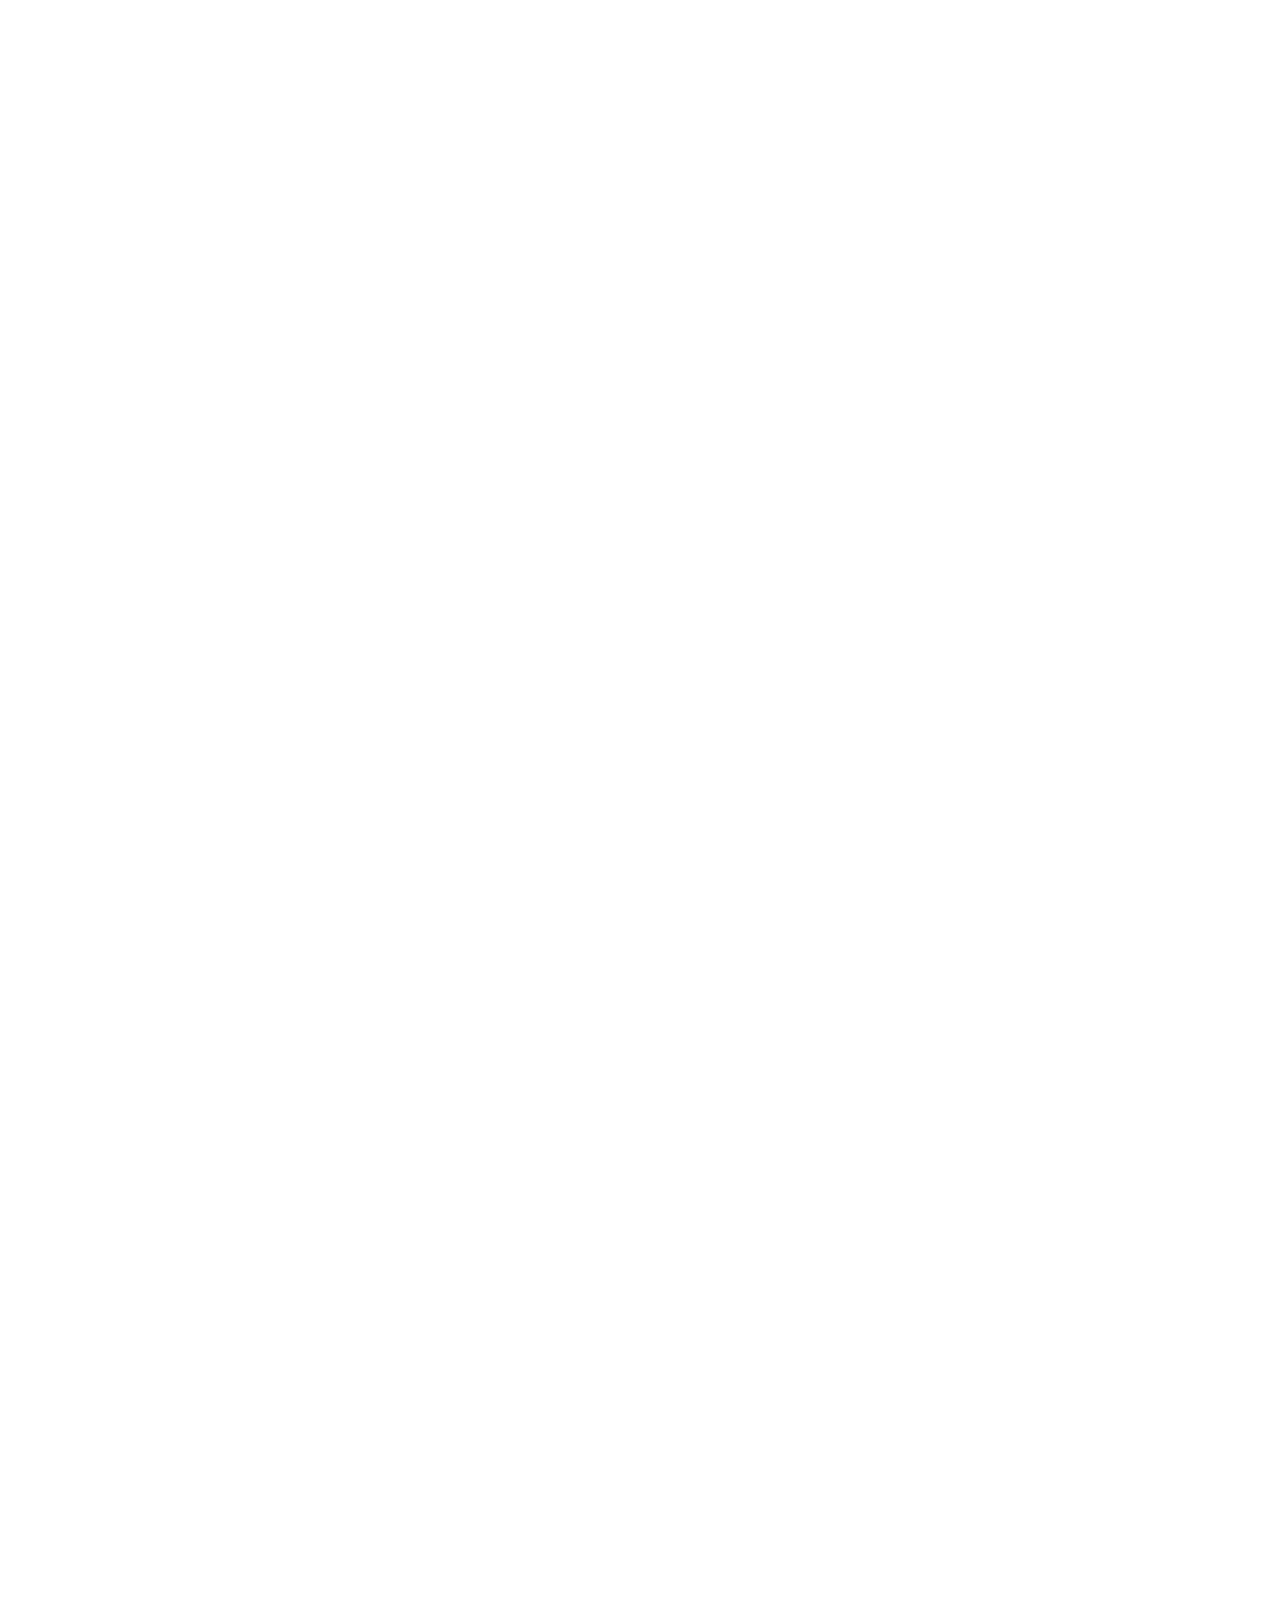
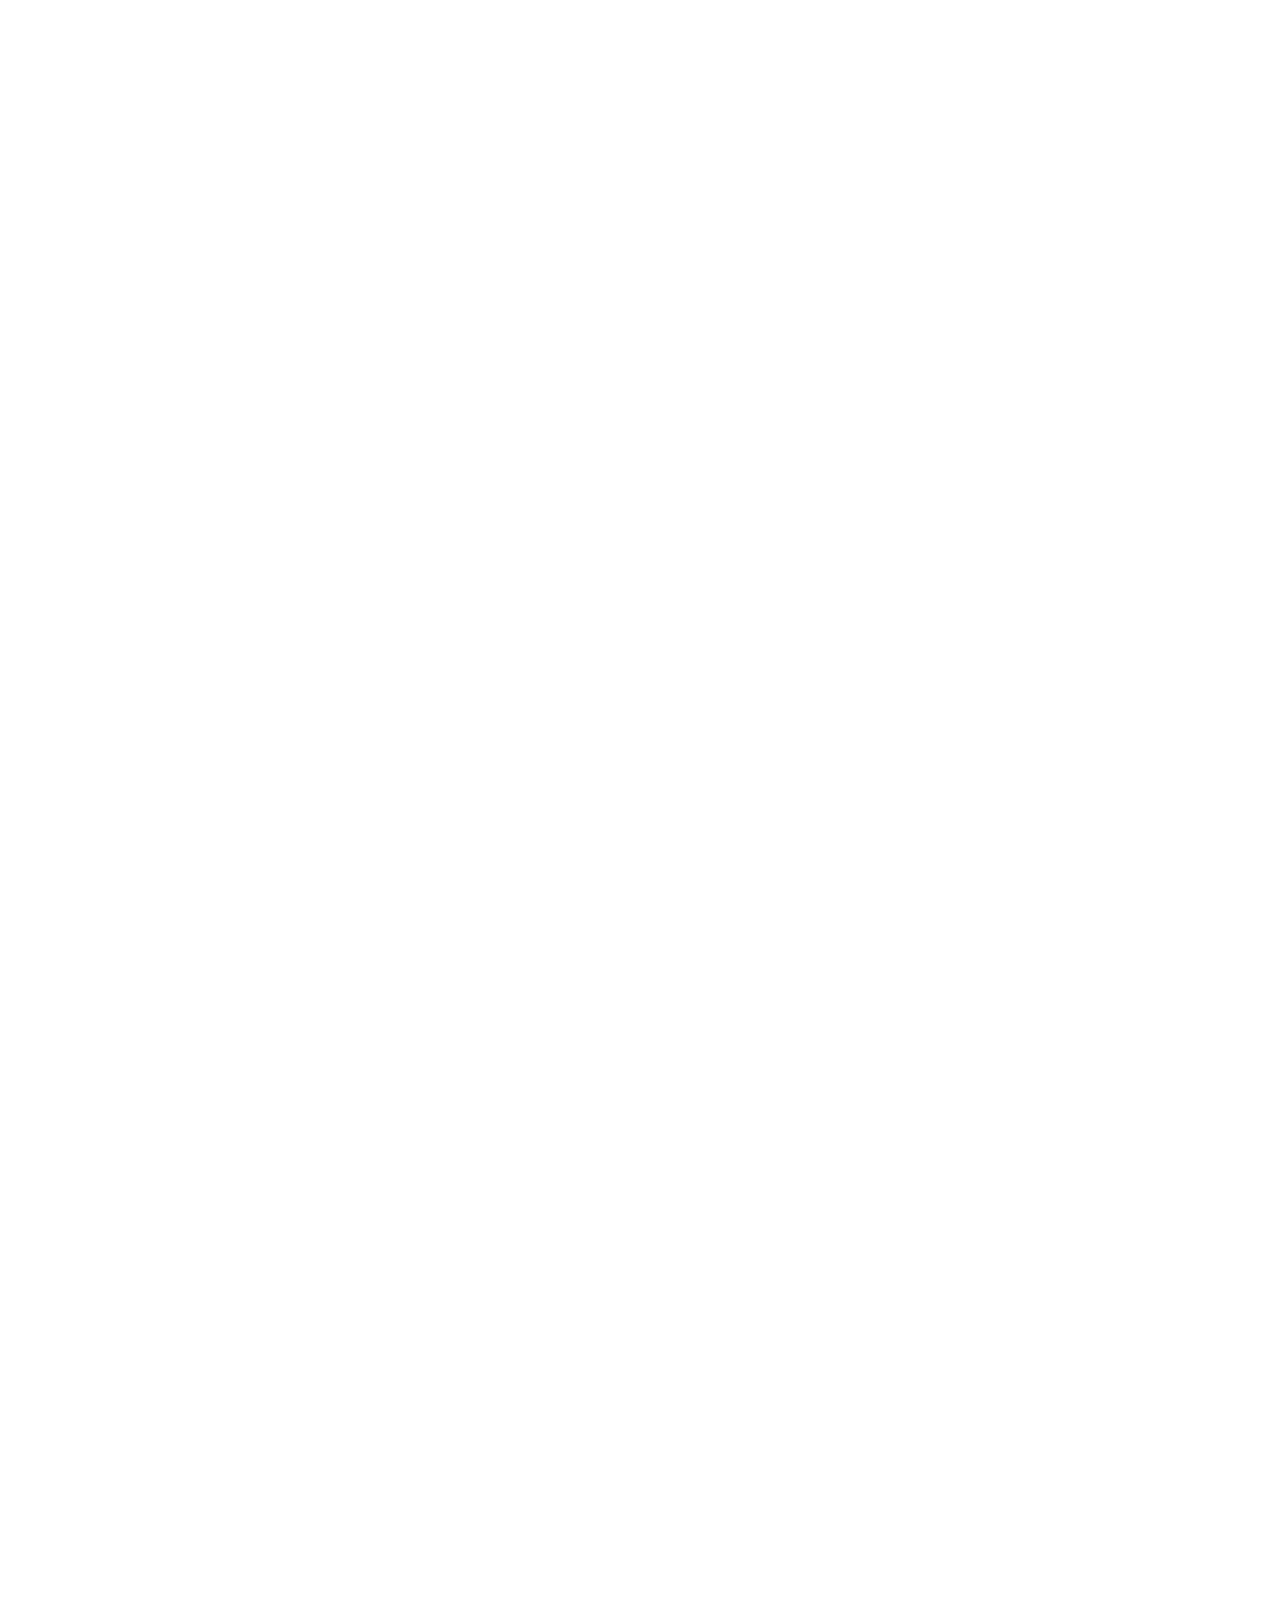
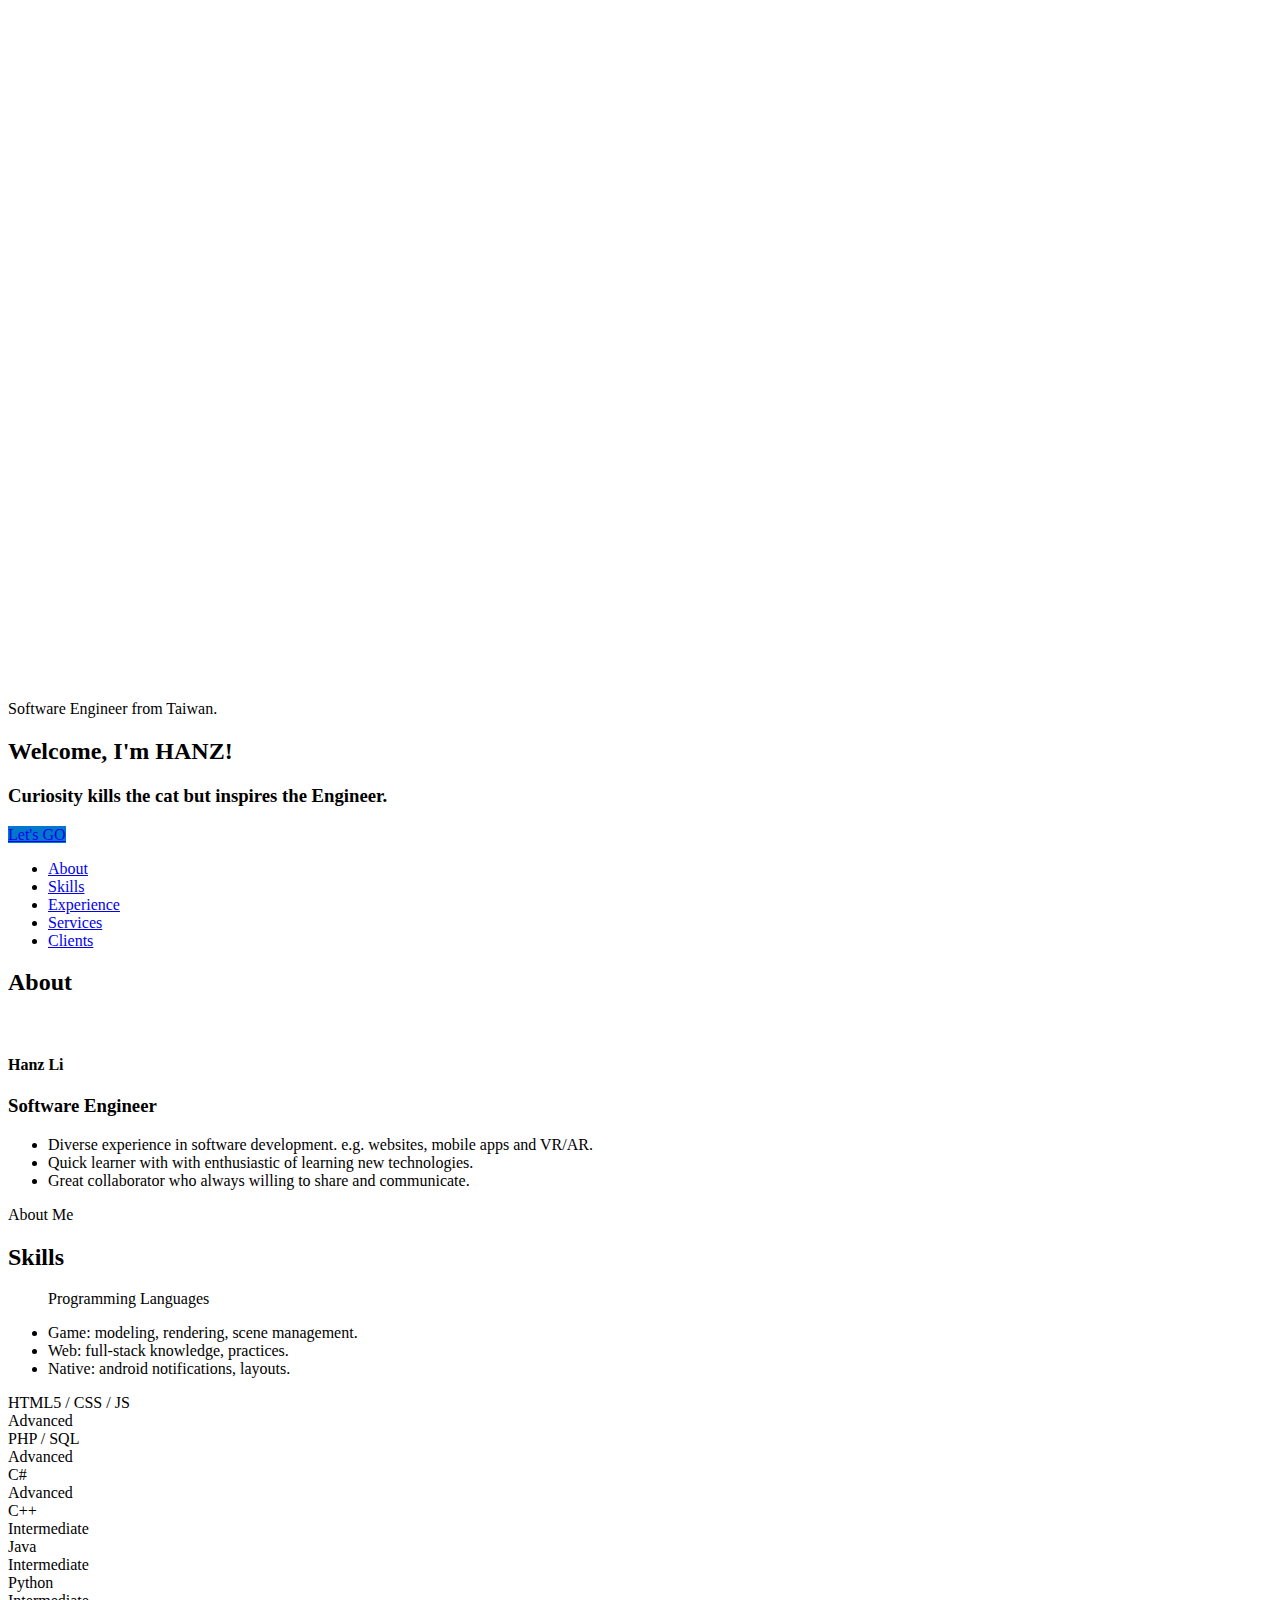
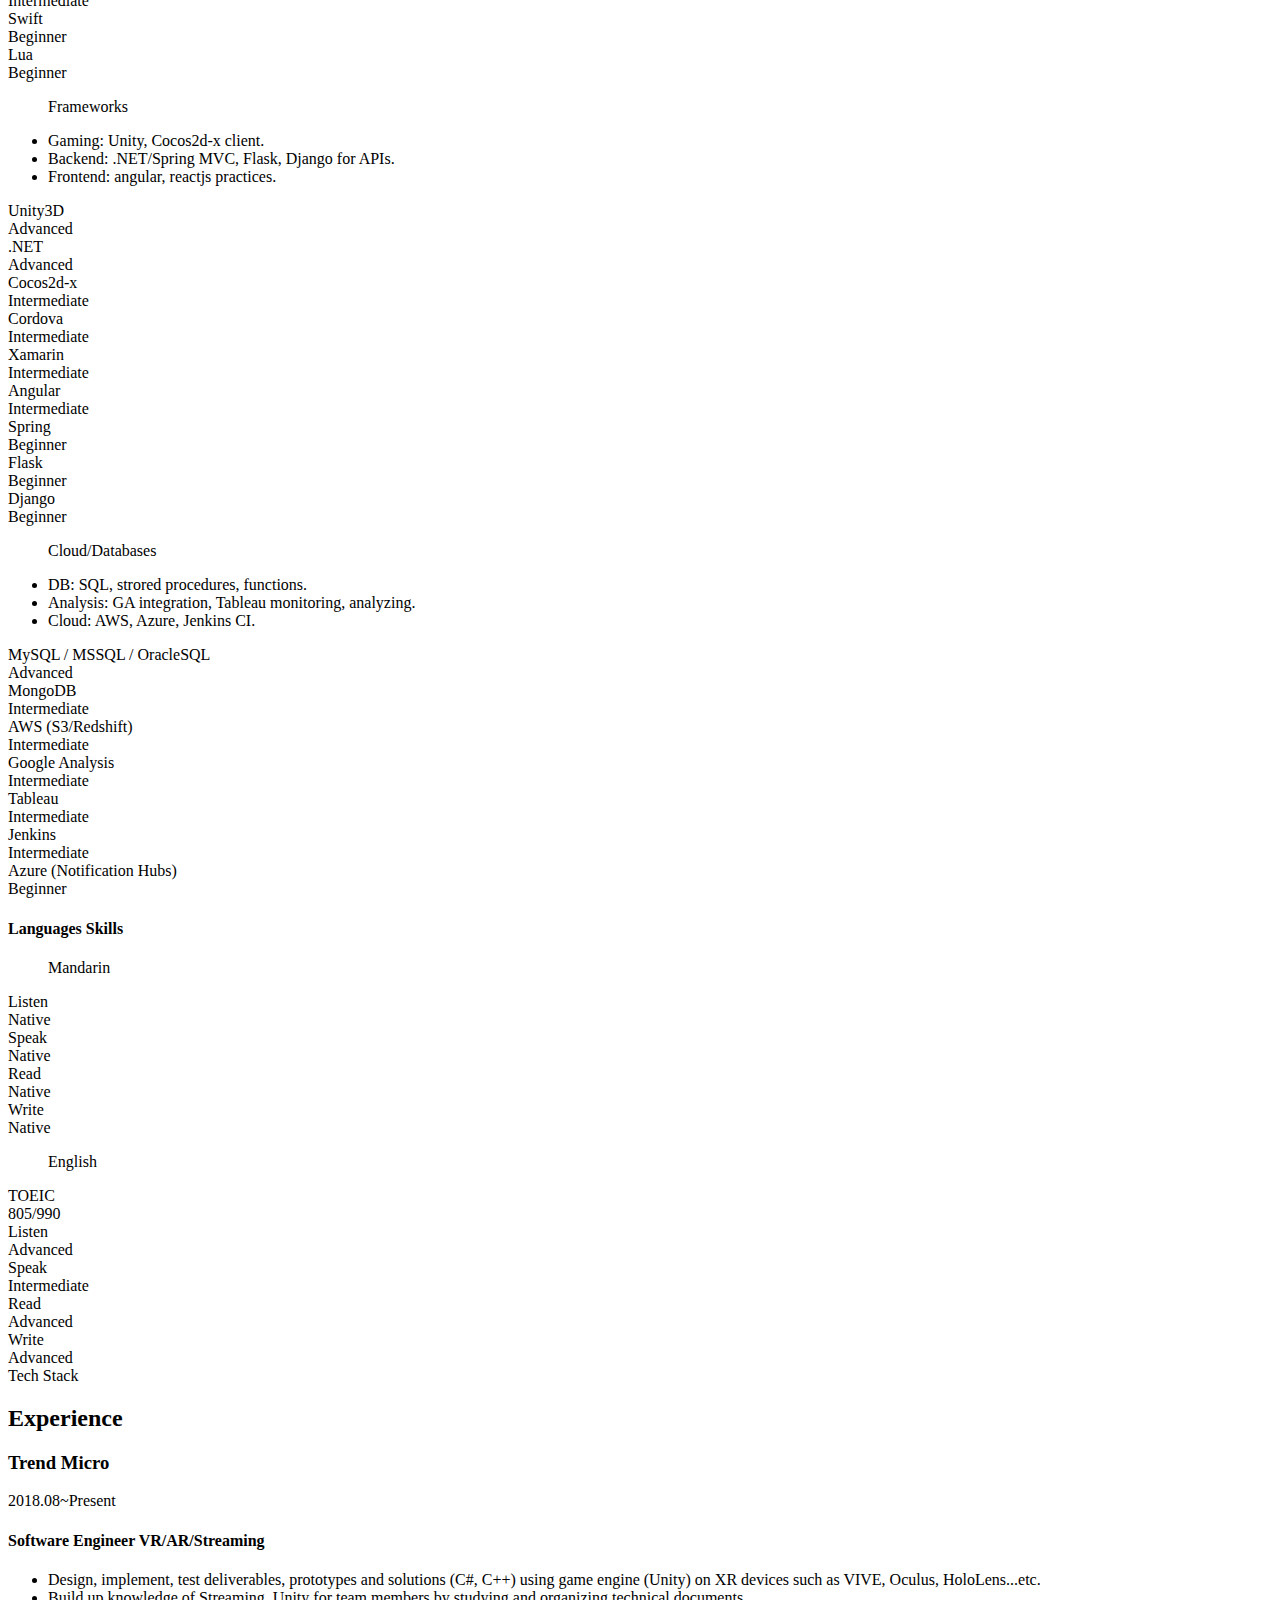
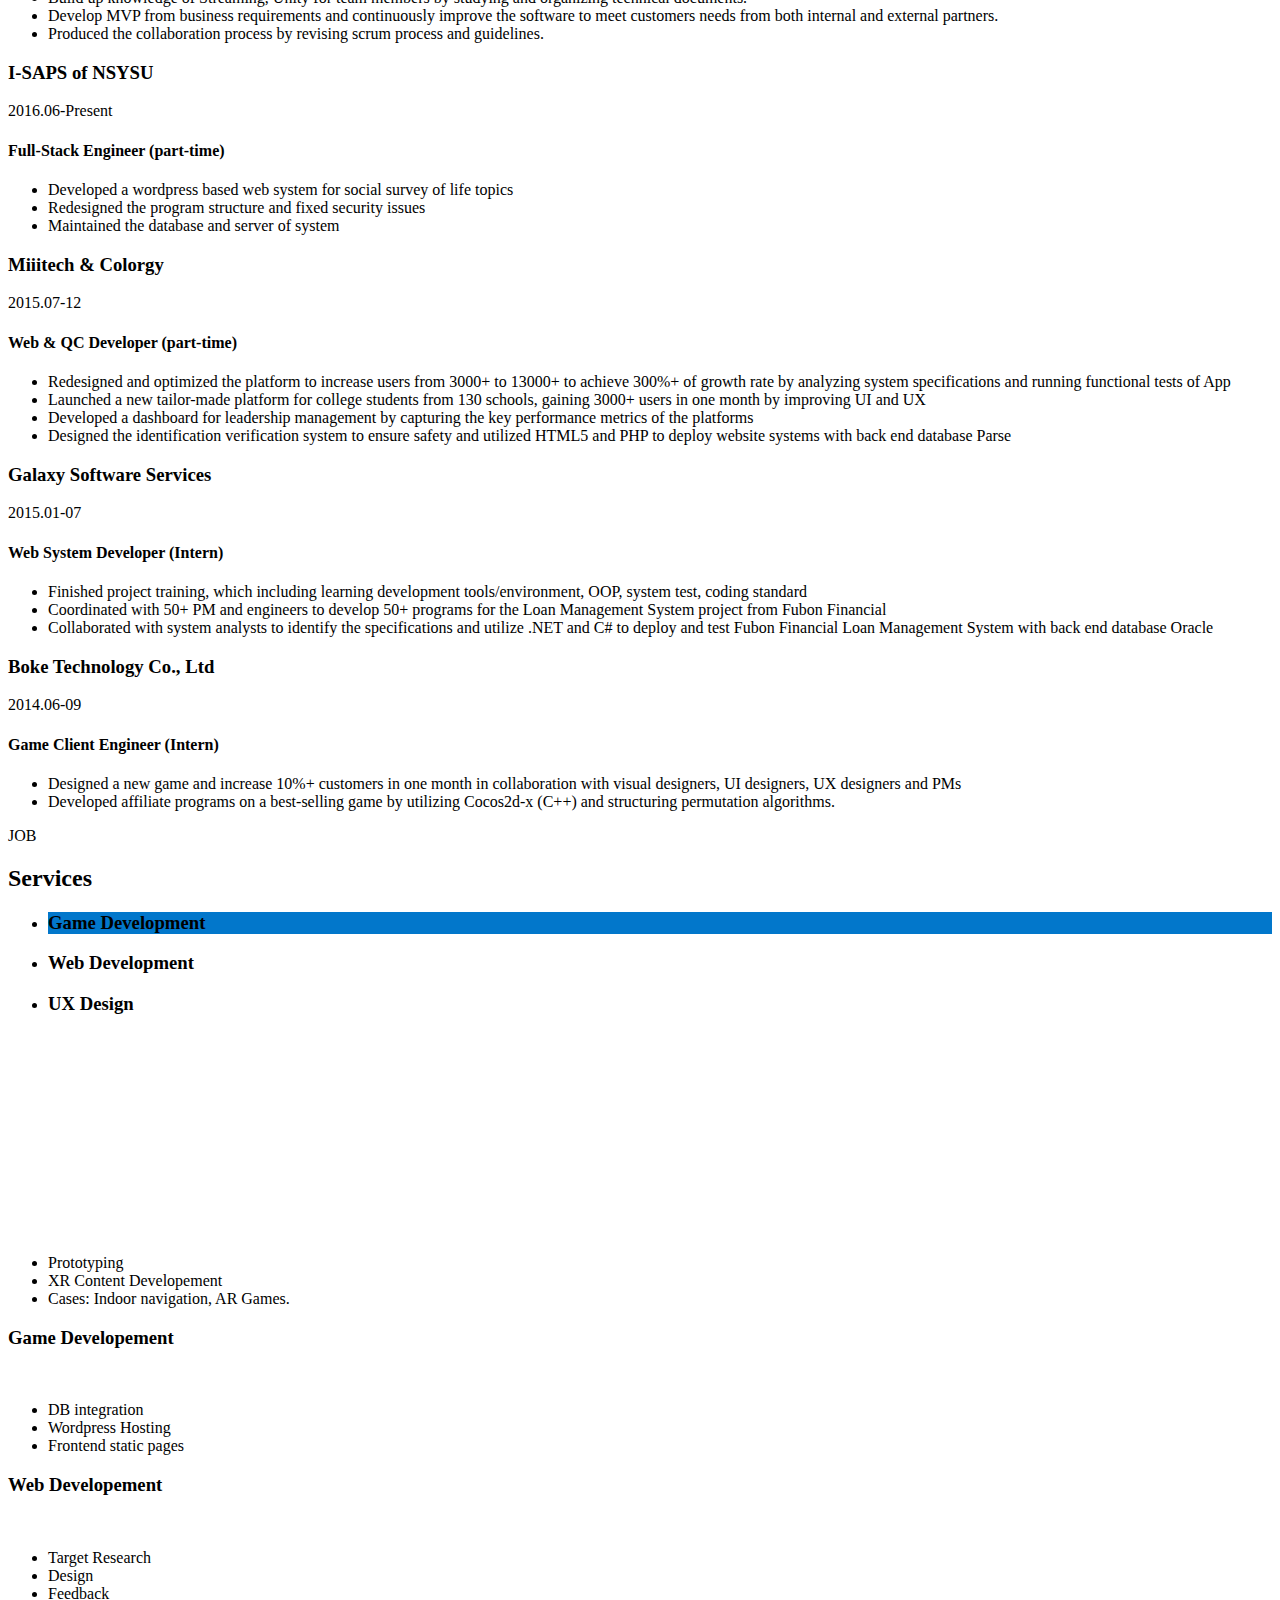
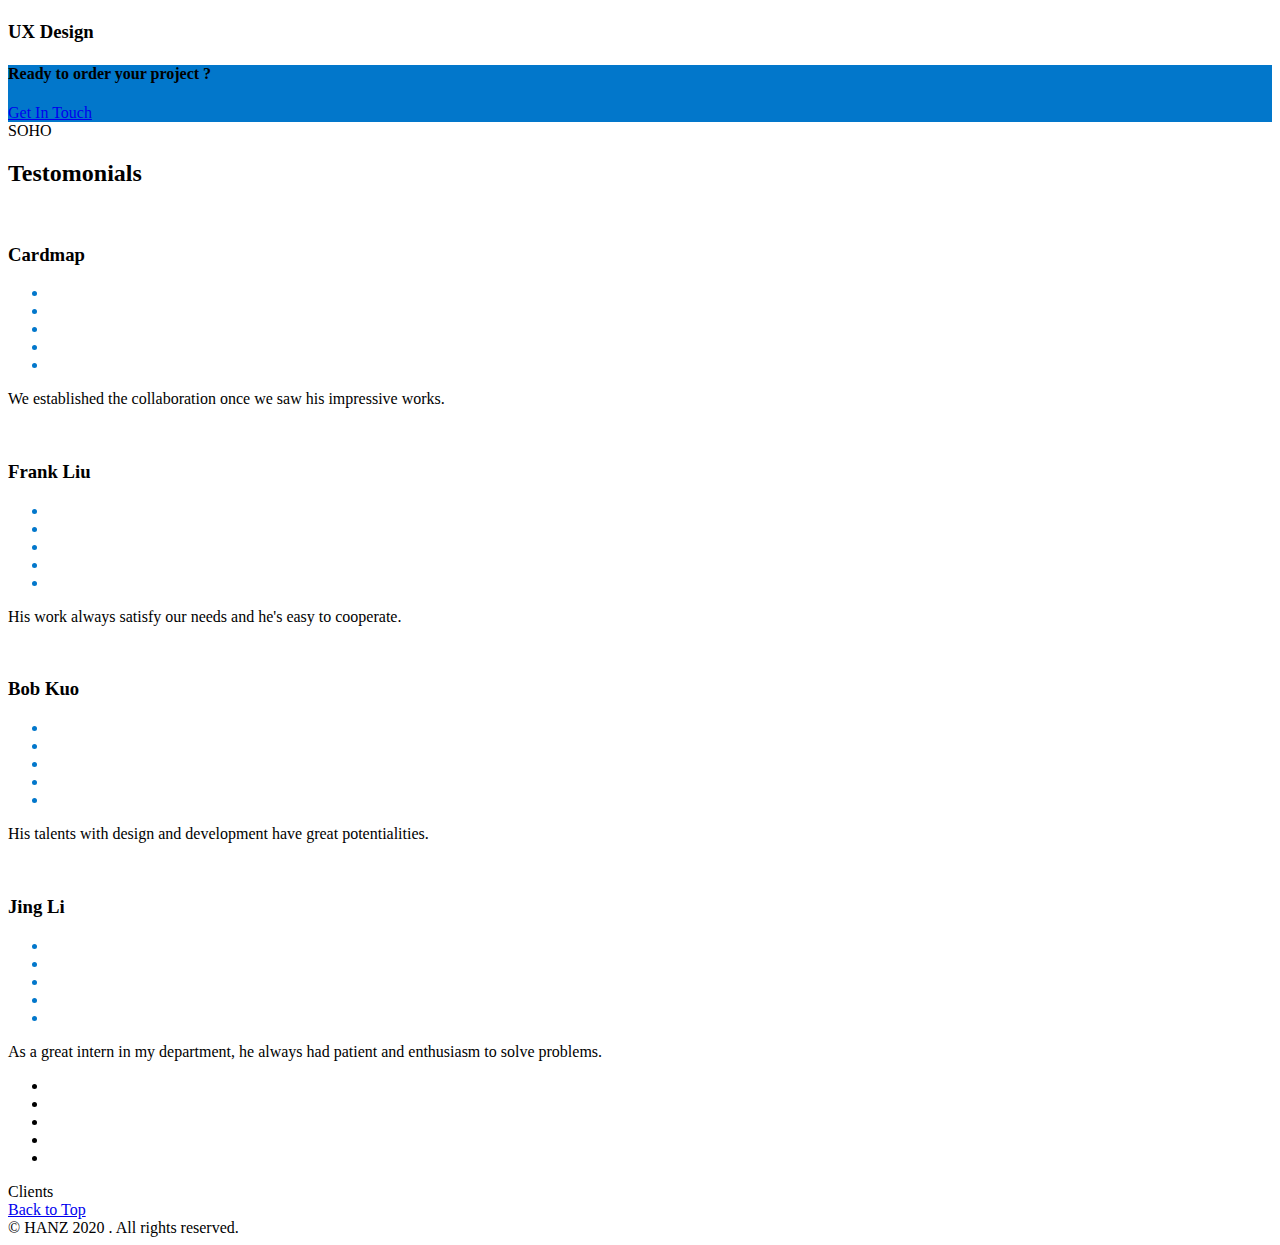
==== commit 86265989: "update index" ====
--- a/index.html
+++ b/index.html
@@ -729,7 +729,7 @@
                     <div class="order-wrap fl-wrap color-bg">
                         <div class="row">
                             <div class="col-md-8">
-                                <h4>Ready to order your project ? (Development/Consulting)</h4>
+                                <h4>Ready to order your project ? </h4>
                             </div>
                             <div class="col-md-4">
                                 <a href="contact.html" class="ord-link">Get In Touch</a>
